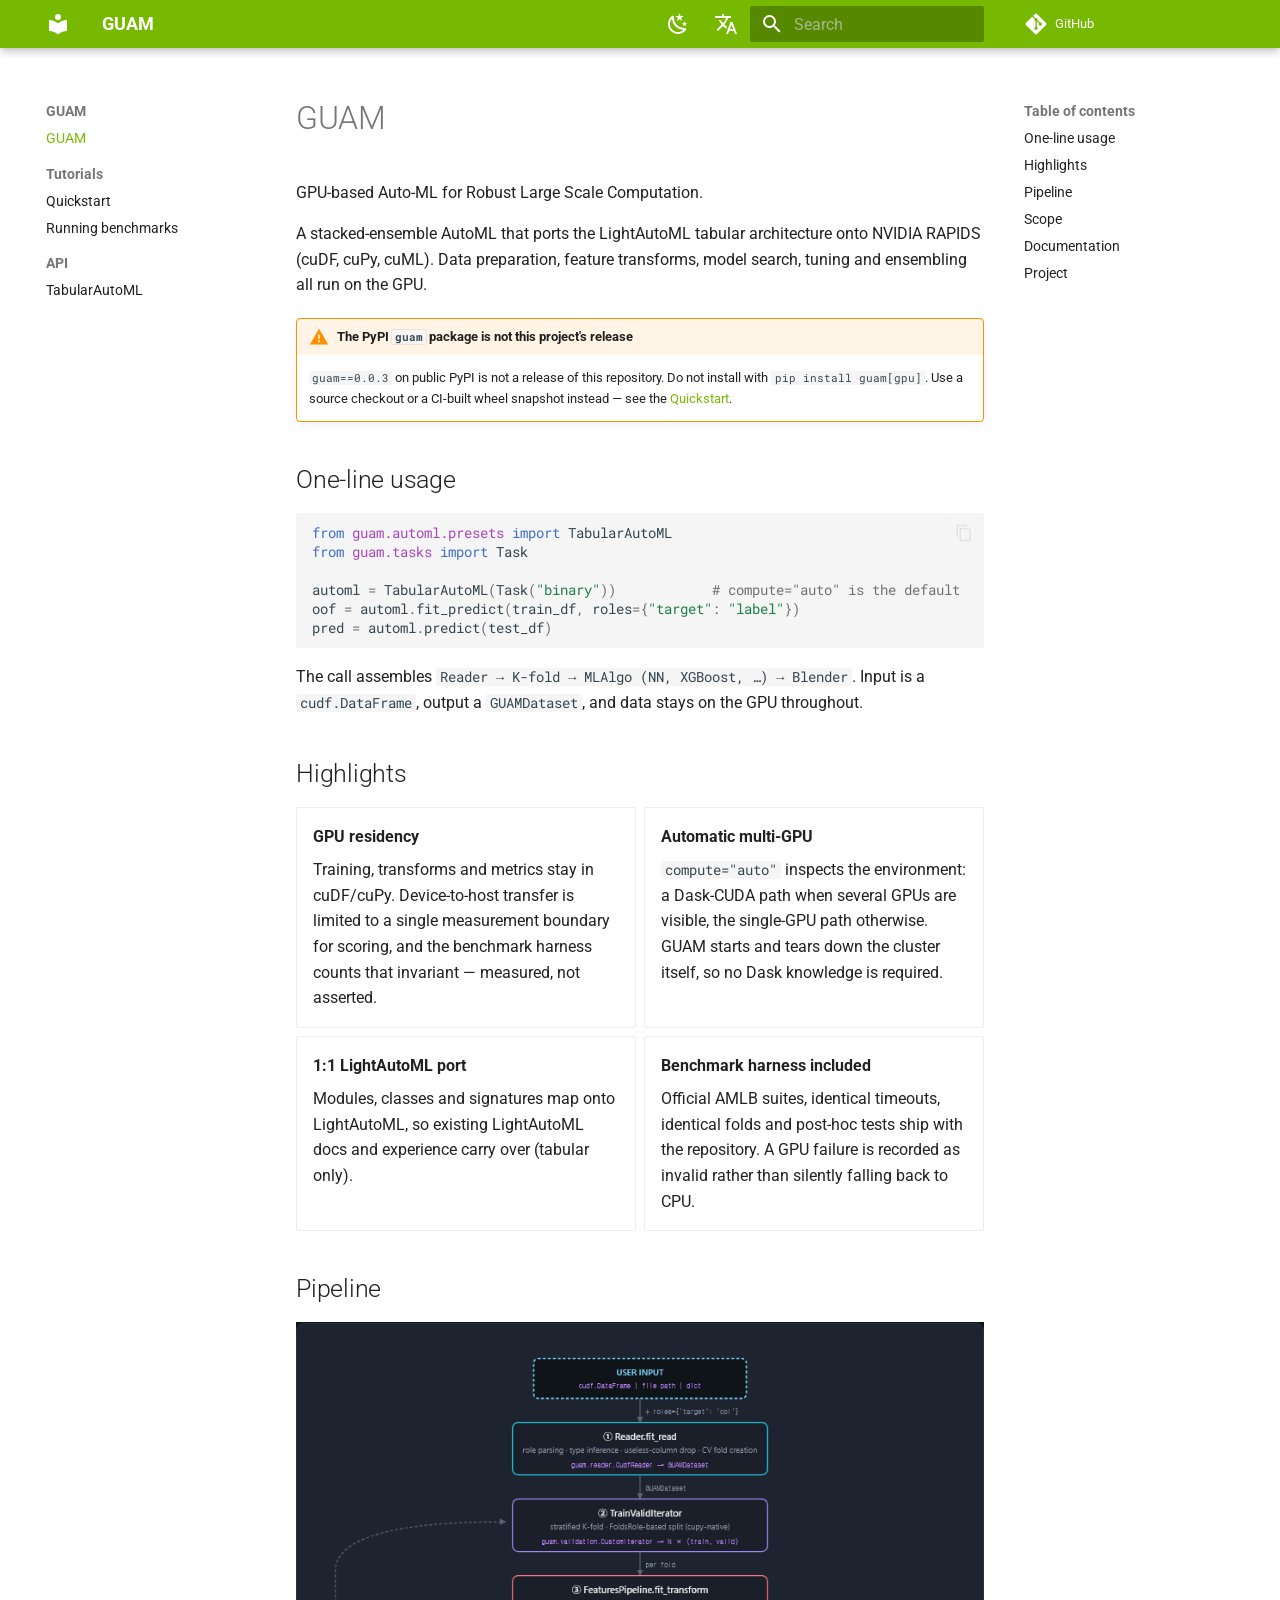
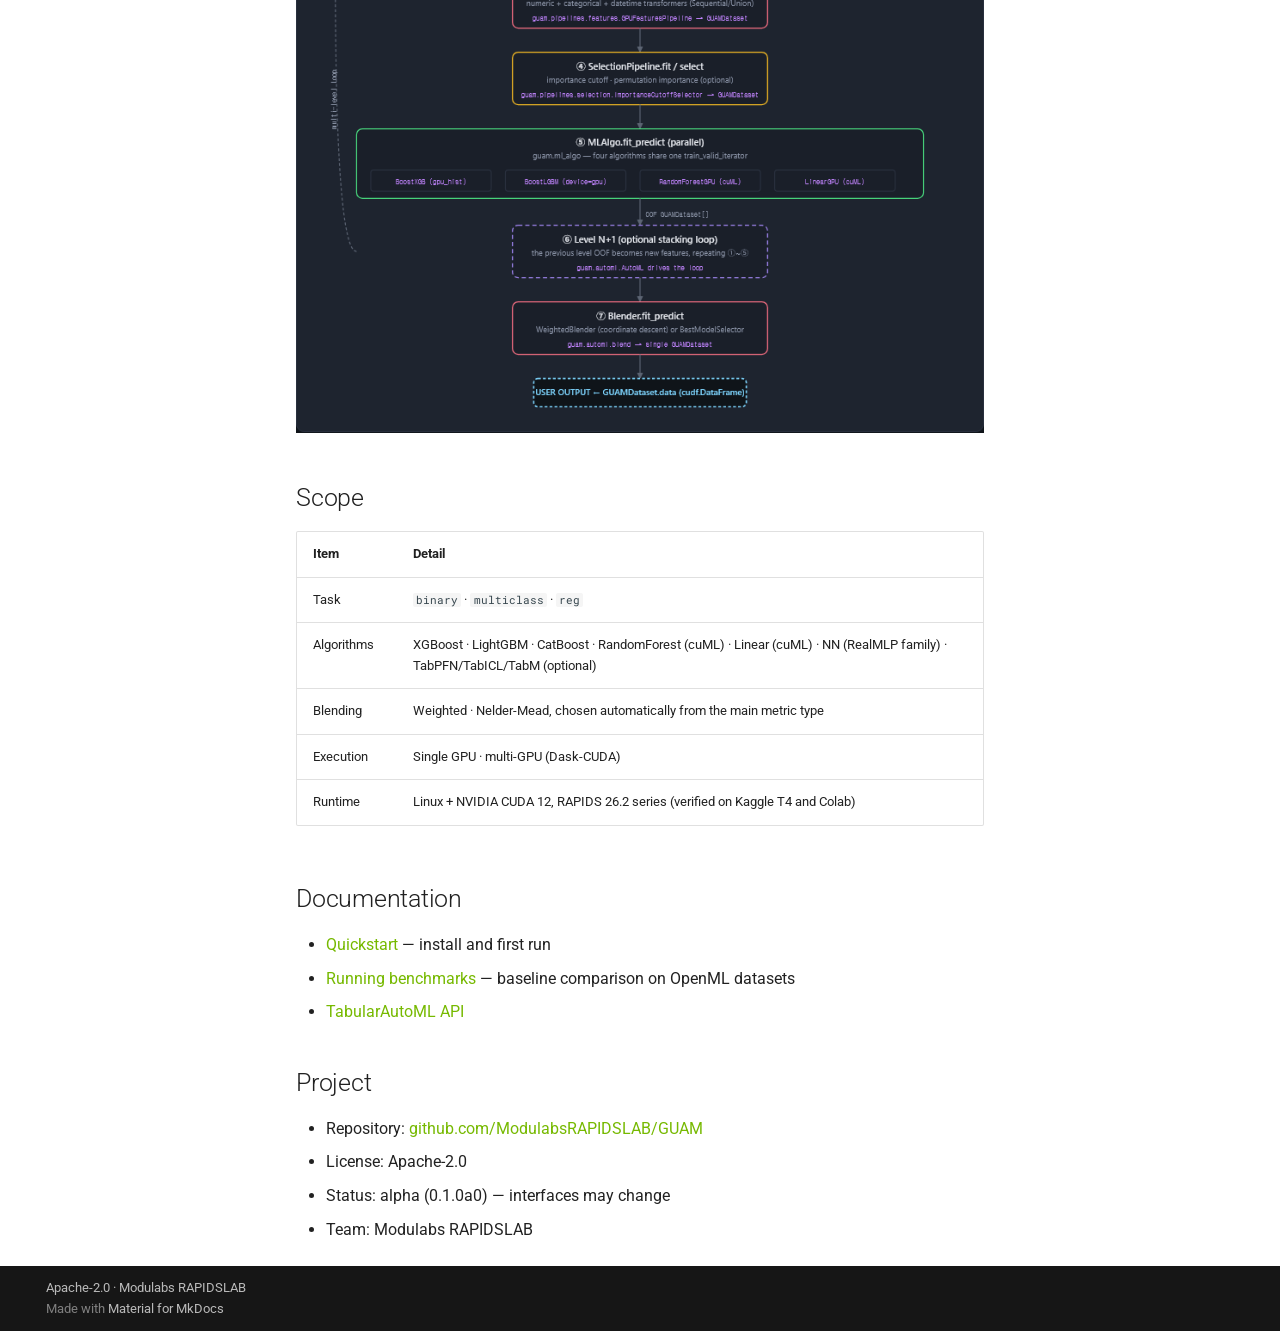
==== index.html @ 81b869f7 "docs: 기본 언어 영어 전환 (루트=EN, /ko/=KO)" ====
<!doctype html>
<html lang="en" class="no-js">
  <head>
    
      <meta charset="utf-8">
      <meta name="viewport" content="width=device-width,initial-scale=1">
      
        <meta name="description" content="GPU-based Auto-ML for Robust Large Scale Computation">
      
      
      
        <link rel="canonical" href="https://modulabsrapidslab.github.io/guam_tutorials/">
      
      
      
        <link rel="next" href="tutorials/quickstart/">
      
      
        
          <link rel="alternate" href="/guam_tutorials/" hreflang="en">
        
          <link rel="alternate" href="/guam_tutorials/ko/" hreflang="ko">
        
      
      
      <link rel="icon" href="assets/images/favicon.png">
      <meta name="generator" content="mkdocs-1.6.1, mkdocs-material-9.7.7">
    
    
      
        <title>GUAM</title>
      
    
    
      <link rel="stylesheet" href="assets/stylesheets/main.ec1eaa64.min.css">
      
        
        <link rel="stylesheet" href="assets/stylesheets/palette.ab4e12ef.min.css">
      
      


    
    
      
    
    
      
        
        
        <link rel="preconnect" href="https://fonts.gstatic.com" crossorigin>
        <link rel="stylesheet" href="https://fonts.googleapis.com/css?family=Roboto:300,300i,400,400i,700,700i%7CRoboto+Mono:400,400i,700,700i&display=fallback">
        <style>:root{--md-text-font:"Roboto";--md-code-font:"Roboto Mono"}</style>
      
    
    
      <link rel="stylesheet" href="assets/_mkdocstrings.css">
    
      <link rel="stylesheet" href="assets/guam.css">
    
    <script>__md_scope=new URL(".",location),__md_hash=e=>[...e].reduce(((e,_)=>(e<<5)-e+_.charCodeAt(0)),0),__md_get=(e,_=localStorage,t=__md_scope)=>JSON.parse(_.getItem(t.pathname+"."+e)),__md_set=(e,_,t=localStorage,a=__md_scope)=>{try{t.setItem(a.pathname+"."+e,JSON.stringify(_))}catch(e){}}</script>
    
      

    
    
  </head>
  
  
    
    
      
    
    
    
    
    <body dir="ltr" data-md-color-scheme="default" data-md-color-primary="custom" data-md-color-accent="custom">
  
    
    <input class="md-toggle" data-md-toggle="drawer" type="checkbox" id="__drawer" autocomplete="off">
    <input class="md-toggle" data-md-toggle="search" type="checkbox" id="__search" autocomplete="off">
    <label class="md-overlay" for="__drawer"></label>
    <div data-md-component="skip">
      
        
        <a href="#guam" class="md-skip">
          Skip to content
        </a>
      
    </div>
    <div data-md-component="announce">
      
    </div>
    
    
      

  

<header class="md-header md-header--shadow" data-md-component="header">
  <nav class="md-header__inner md-grid" aria-label="Header">
    <a href="." title="GUAM" class="md-header__button md-logo" aria-label="GUAM" data-md-component="logo">
      
  
  <svg xmlns="http://www.w3.org/2000/svg" viewBox="0 0 24 24"><path d="M12 8a3 3 0 0 0 3-3 3 3 0 0 0-3-3 3 3 0 0 0-3 3 3 3 0 0 0 3 3m0 3.54C9.64 9.35 6.5 8 3 8v11c3.5 0 6.64 1.35 9 3.54 2.36-2.19 5.5-3.54 9-3.54V8c-3.5 0-6.64 1.35-9 3.54"/></svg>

    </a>
    <label class="md-header__button md-icon" for="__drawer">
      
      <svg xmlns="http://www.w3.org/2000/svg" viewBox="0 0 24 24"><path d="M3 6h18v2H3zm0 5h18v2H3zm0 5h18v2H3z"/></svg>
    </label>
    <div class="md-header__title" data-md-component="header-title">
      <div class="md-header__ellipsis">
        <div class="md-header__topic">
          <span class="md-ellipsis">
            GUAM
          </span>
        </div>
        <div class="md-header__topic" data-md-component="header-topic">
          <span class="md-ellipsis">
            
              GUAM
            
          </span>
        </div>
      </div>
    </div>
    
      
        <form class="md-header__option" data-md-component="palette">
  
    
    
    
    <input class="md-option" data-md-color-media="(prefers-color-scheme: light)" data-md-color-scheme="default" data-md-color-primary="custom" data-md-color-accent="custom"  aria-label="Dark"  type="radio" name="__palette" id="__palette_0">
    
      <label class="md-header__button md-icon" title="Dark" for="__palette_1" hidden>
        <svg xmlns="http://www.w3.org/2000/svg" viewBox="0 0 24 24"><path d="m17.75 4.09-2.53 1.94.91 3.06-2.63-1.81-2.63 1.81.91-3.06-2.53-1.94L12.44 4l1.06-3 1.06 3zm3.5 6.91-1.64 1.25.59 1.98-1.7-1.17-1.7 1.17.59-1.98L15.75 11l2.06-.05L18.5 9l.69 1.95zm-2.28 4.95c.83-.08 1.72 1.1 1.19 1.85-.32.45-.66.87-1.08 1.27C15.17 23 8.84 23 4.94 19.07c-3.91-3.9-3.91-10.24 0-14.14.4-.4.82-.76 1.27-1.08.75-.53 1.93.36 1.85 1.19-.27 2.86.69 5.83 2.89 8.02a9.96 9.96 0 0 0 8.02 2.89m-1.64 2.02a12.08 12.08 0 0 1-7.8-3.47c-2.17-2.19-3.33-5-3.49-7.82-2.81 3.14-2.7 7.96.31 10.98 3.02 3.01 7.84 3.12 10.98.31"/></svg>
      </label>
    
  
    
    
    
    <input class="md-option" data-md-color-media="(prefers-color-scheme: dark)" data-md-color-scheme="slate" data-md-color-primary="custom" data-md-color-accent="custom"  aria-label="Light"  type="radio" name="__palette" id="__palette_1">
    
      <label class="md-header__button md-icon" title="Light" for="__palette_0" hidden>
        <svg xmlns="http://www.w3.org/2000/svg" viewBox="0 0 24 24"><path d="M12 7a5 5 0 0 1 5 5 5 5 0 0 1-5 5 5 5 0 0 1-5-5 5 5 0 0 1 5-5m0 2a3 3 0 0 0-3 3 3 3 0 0 0 3 3 3 3 0 0 0 3-3 3 3 0 0 0-3-3m0-7 2.39 3.42C13.65 5.15 12.84 5 12 5s-1.65.15-2.39.42zM3.34 7l4.16-.35A7.2 7.2 0 0 0 5.94 8.5c-.44.74-.69 1.5-.83 2.29zm.02 10 1.76-3.77a7.131 7.131 0 0 0 2.38 4.14zM20.65 7l-1.77 3.79a7.02 7.02 0 0 0-2.38-4.15zm-.01 10-4.14.36c.59-.51 1.12-1.14 1.54-1.86.42-.73.69-1.5.83-2.29zM12 22l-2.41-3.44c.74.27 1.55.44 2.41.44.82 0 1.63-.17 2.37-.44z"/></svg>
      </label>
    
  
</form>
      
    
    
      <script>var palette=__md_get("__palette");if(palette&&palette.color){if("(prefers-color-scheme)"===palette.color.media){var media=matchMedia("(prefers-color-scheme: light)"),input=document.querySelector(media.matches?"[data-md-color-media='(prefers-color-scheme: light)']":"[data-md-color-media='(prefers-color-scheme: dark)']");palette.color.media=input.getAttribute("data-md-color-media"),palette.color.scheme=input.getAttribute("data-md-color-scheme"),palette.color.primary=input.getAttribute("data-md-color-primary"),palette.color.accent=input.getAttribute("data-md-color-accent")}for(var[key,value]of Object.entries(palette.color))document.body.setAttribute("data-md-color-"+key,value)}</script>
    
    
      <div class="md-header__option">
  <div class="md-select">
    
    <button class="md-header__button md-icon" aria-label="Select language">
      <svg xmlns="http://www.w3.org/2000/svg" viewBox="0 0 24 24"><path d="m12.87 15.07-2.54-2.51.03-.03A17.5 17.5 0 0 0 14.07 6H17V4h-7V2H8v2H1v2h11.17C11.5 7.92 10.44 9.75 9 11.35 8.07 10.32 7.3 9.19 6.69 8h-2c.73 1.63 1.73 3.17 2.98 4.56l-5.09 5.02L4 19l5-5 3.11 3.11zM18.5 10h-2L12 22h2l1.12-3h4.75L21 22h2zm-2.62 7 1.62-4.33L19.12 17z"/></svg>
    </button>
    <div class="md-select__inner">
      <ul class="md-select__list">
        
          <li class="md-select__item">
            <a href="/guam_tutorials/" hreflang="en" class="md-select__link">
              English
            </a>
          </li>
        
          <li class="md-select__item">
            <a href="/guam_tutorials/ko/" hreflang="ko" class="md-select__link">
              한국어
            </a>
          </li>
        
      </ul>
    </div>
  </div>
</div>
    
    
      
      
        <label class="md-header__button md-icon" for="__search">
          
          <svg xmlns="http://www.w3.org/2000/svg" viewBox="0 0 24 24"><path d="M9.5 3A6.5 6.5 0 0 1 16 9.5c0 1.61-.59 3.09-1.56 4.23l.27.27h.79l5 5-1.5 1.5-5-5v-.79l-.27-.27A6.52 6.52 0 0 1 9.5 16 6.5 6.5 0 0 1 3 9.5 6.5 6.5 0 0 1 9.5 3m0 2C7 5 5 7 5 9.5S7 14 9.5 14 14 12 14 9.5 12 5 9.5 5"/></svg>
        </label>
        <div class="md-search" data-md-component="search" role="dialog">
  <label class="md-search__overlay" for="__search"></label>
  <div class="md-search__inner" role="search">
    <form class="md-search__form" name="search">
      <input type="text" class="md-search__input" name="query" aria-label="Search" placeholder="Search" autocapitalize="off" autocorrect="off" autocomplete="off" spellcheck="false" data-md-component="search-query" required>
      <label class="md-search__icon md-icon" for="__search">
        
        <svg xmlns="http://www.w3.org/2000/svg" viewBox="0 0 24 24"><path d="M9.5 3A6.5 6.5 0 0 1 16 9.5c0 1.61-.59 3.09-1.56 4.23l.27.27h.79l5 5-1.5 1.5-5-5v-.79l-.27-.27A6.52 6.52 0 0 1 9.5 16 6.5 6.5 0 0 1 3 9.5 6.5 6.5 0 0 1 9.5 3m0 2C7 5 5 7 5 9.5S7 14 9.5 14 14 12 14 9.5 12 5 9.5 5"/></svg>
        
        <svg xmlns="http://www.w3.org/2000/svg" viewBox="0 0 24 24"><path d="M20 11v2H8l5.5 5.5-1.42 1.42L4.16 12l7.92-7.92L13.5 5.5 8 11z"/></svg>
      </label>
      <nav class="md-search__options" aria-label="Search">
        
        <button type="reset" class="md-search__icon md-icon" title="Clear" aria-label="Clear" tabindex="-1">
          
          <svg xmlns="http://www.w3.org/2000/svg" viewBox="0 0 24 24"><path d="M19 6.41 17.59 5 12 10.59 6.41 5 5 6.41 10.59 12 5 17.59 6.41 19 12 13.41 17.59 19 19 17.59 13.41 12z"/></svg>
        </button>
      </nav>
      
    </form>
    <div class="md-search__output">
      <div class="md-search__scrollwrap" tabindex="0" data-md-scrollfix>
        <div class="md-search-result" data-md-component="search-result">
          <div class="md-search-result__meta">
            Initializing search
          </div>
          <ol class="md-search-result__list" role="presentation"></ol>
        </div>
      </div>
    </div>
  </div>
</div>
      
    
    
      <div class="md-header__source">
        <a href="https://github.com/ModulabsRAPIDSLAB/GUAM" title="Go to repository" class="md-source" data-md-component="source">
  <div class="md-source__icon md-icon">
    
    <svg xmlns="http://www.w3.org/2000/svg" viewBox="0 0 448 512"><!--! Font Awesome Free 7.1.0 by @fontawesome - https://fontawesome.com License - https://fontawesome.com/license/free (Icons: CC BY 4.0, Fonts: SIL OFL 1.1, Code: MIT License) Copyright 2025 Fonticons, Inc.--><path d="M439.6 236.1 244 40.5c-5.4-5.5-12.8-8.5-20.4-8.5s-15 3-20.4 8.4L162.5 81l51.5 51.5c27.1-9.1 52.7 16.8 43.4 43.7l49.7 49.7c34.2-11.8 61.2 31 35.5 56.7-26.5 26.5-70.2-2.9-56-37.3L240.3 199v121.9c25.3 12.5 22.3 41.8 9.1 55-6.4 6.4-15.2 10.1-24.3 10.1s-17.8-3.6-24.3-10.1c-17.6-17.6-11.1-46.9 11.2-56v-123c-20.8-8.5-24.6-30.7-18.6-45L142.6 101 8.5 235.1C3 240.6 0 247.9 0 255.5s3 15 8.5 20.4l195.6 195.7c5.4 5.4 12.7 8.4 20.4 8.4s15-3 20.4-8.4l194.7-194.7c5.4-5.4 8.4-12.8 8.4-20.4s-3-15-8.4-20.4"/></svg>
  </div>
  <div class="md-source__repository">
    GitHub
  </div>
</a>
      </div>
    
  </nav>
  
</header>
    
    <div class="md-container" data-md-component="container">
      
      
        
          
        
      
      <main class="md-main" data-md-component="main">
        <div class="md-main__inner md-grid">
          
            
              
              <div class="md-sidebar md-sidebar--primary" data-md-component="sidebar" data-md-type="navigation" >
                <div class="md-sidebar__scrollwrap">
                  <div class="md-sidebar__inner">
                    



<nav class="md-nav md-nav--primary" aria-label="Navigation" data-md-level="0">
  <label class="md-nav__title" for="__drawer">
    <a href="." title="GUAM" class="md-nav__button md-logo" aria-label="GUAM" data-md-component="logo">
      
  
  <svg xmlns="http://www.w3.org/2000/svg" viewBox="0 0 24 24"><path d="M12 8a3 3 0 0 0 3-3 3 3 0 0 0-3-3 3 3 0 0 0-3 3 3 3 0 0 0 3 3m0 3.54C9.64 9.35 6.5 8 3 8v11c3.5 0 6.64 1.35 9 3.54 2.36-2.19 5.5-3.54 9-3.54V8c-3.5 0-6.64 1.35-9 3.54"/></svg>

    </a>
    GUAM
  </label>
  
    <div class="md-nav__source">
      <a href="https://github.com/ModulabsRAPIDSLAB/GUAM" title="Go to repository" class="md-source" data-md-component="source">
  <div class="md-source__icon md-icon">
    
    <svg xmlns="http://www.w3.org/2000/svg" viewBox="0 0 448 512"><!--! Font Awesome Free 7.1.0 by @fontawesome - https://fontawesome.com License - https://fontawesome.com/license/free (Icons: CC BY 4.0, Fonts: SIL OFL 1.1, Code: MIT License) Copyright 2025 Fonticons, Inc.--><path d="M439.6 236.1 244 40.5c-5.4-5.5-12.8-8.5-20.4-8.5s-15 3-20.4 8.4L162.5 81l51.5 51.5c27.1-9.1 52.7 16.8 43.4 43.7l49.7 49.7c34.2-11.8 61.2 31 35.5 56.7-26.5 26.5-70.2-2.9-56-37.3L240.3 199v121.9c25.3 12.5 22.3 41.8 9.1 55-6.4 6.4-15.2 10.1-24.3 10.1s-17.8-3.6-24.3-10.1c-17.6-17.6-11.1-46.9 11.2-56v-123c-20.8-8.5-24.6-30.7-18.6-45L142.6 101 8.5 235.1C3 240.6 0 247.9 0 255.5s3 15 8.5 20.4l195.6 195.7c5.4 5.4 12.7 8.4 20.4 8.4s15-3 20.4-8.4l194.7-194.7c5.4-5.4 8.4-12.8 8.4-20.4s-3-15-8.4-20.4"/></svg>
  </div>
  <div class="md-source__repository">
    GitHub
  </div>
</a>
    </div>
  
  <ul class="md-nav__list" data-md-scrollfix>
    
      
      
  
  
    
  
  
  
    <li class="md-nav__item md-nav__item--active">
      
      <input class="md-nav__toggle md-toggle" type="checkbox" id="__toc">
      
      
        
      
      
        <label class="md-nav__link md-nav__link--active" for="__toc">
          
  
  
  <span class="md-ellipsis">
    
  
    GUAM
  

    
  </span>
  
  

          <span class="md-nav__icon md-icon"></span>
        </label>
      
      <a href="." class="md-nav__link md-nav__link--active">
        
  
  
  <span class="md-ellipsis">
    
  
    GUAM
  

    
  </span>
  
  

      </a>
      
        

<nav class="md-nav md-nav--secondary" aria-label="Table of contents">
  
  
  
    
  
  
    <label class="md-nav__title" for="__toc">
      <span class="md-nav__icon md-icon"></span>
      Table of contents
    </label>
    <ul class="md-nav__list" data-md-component="toc" data-md-scrollfix>
      
        <li class="md-nav__item">
  <a href="#one-line-usage" class="md-nav__link">
    <span class="md-ellipsis">
      
        One-line usage
      
    </span>
  </a>
  
</li>
      
        <li class="md-nav__item">
  <a href="#highlights" class="md-nav__link">
    <span class="md-ellipsis">
      
        Highlights
      
    </span>
  </a>
  
</li>
      
        <li class="md-nav__item">
  <a href="#pipeline" class="md-nav__link">
    <span class="md-ellipsis">
      
        Pipeline
      
    </span>
  </a>
  
</li>
      
        <li class="md-nav__item">
  <a href="#scope" class="md-nav__link">
    <span class="md-ellipsis">
      
        Scope
      
    </span>
  </a>
  
</li>
      
        <li class="md-nav__item">
  <a href="#documentation" class="md-nav__link">
    <span class="md-ellipsis">
      
        Documentation
      
    </span>
  </a>
  
</li>
      
        <li class="md-nav__item">
  <a href="#project" class="md-nav__link">
    <span class="md-ellipsis">
      
        Project
      
    </span>
  </a>
  
</li>
      
    </ul>
  
</nav>
      
    </li>
  

    
      
      
  
  
  
  
    
    
    
    
      
        
        
      
    
    
    <li class="md-nav__item md-nav__item--section md-nav__item--nested">
      
        
        
        <input class="md-nav__toggle md-toggle " type="checkbox" id="__nav_2" >
        
          
          <label class="md-nav__link" for="__nav_2" id="__nav_2_label" tabindex="">
            
  
  
  <span class="md-ellipsis">
    
  
    Tutorials
  

    
  </span>
  
  

            <span class="md-nav__icon md-icon"></span>
          </label>
        
        <nav class="md-nav" data-md-level="1" aria-labelledby="__nav_2_label" aria-expanded="false">
          <label class="md-nav__title" for="__nav_2">
            <span class="md-nav__icon md-icon"></span>
            
  
    Tutorials
  

          </label>
          <ul class="md-nav__list" data-md-scrollfix>
            
              
                
  
  
  
  
    <li class="md-nav__item">
      <a href="tutorials/quickstart/" class="md-nav__link">
        
  
  
  <span class="md-ellipsis">
    
  
    Quickstart
  

    
  </span>
  
  

      </a>
    </li>
  

              
            
              
                
  
  
  
  
    <li class="md-nav__item">
      <a href="tutorials/benchmark/" class="md-nav__link">
        
  
  
  <span class="md-ellipsis">
    
  
    Running benchmarks
  

    
  </span>
  
  

      </a>
    </li>
  

              
            
          </ul>
        </nav>
      
    </li>
  

    
      
      
  
  
  
  
    
    
    
    
      
        
        
      
    
    
    <li class="md-nav__item md-nav__item--section md-nav__item--nested">
      
        
        
        <input class="md-nav__toggle md-toggle " type="checkbox" id="__nav_3" >
        
          
          <label class="md-nav__link" for="__nav_3" id="__nav_3_label" tabindex="">
            
  
  
  <span class="md-ellipsis">
    
  
    API
  

    
  </span>
  
  

            <span class="md-nav__icon md-icon"></span>
          </label>
        
        <nav class="md-nav" data-md-level="1" aria-labelledby="__nav_3_label" aria-expanded="false">
          <label class="md-nav__title" for="__nav_3">
            <span class="md-nav__icon md-icon"></span>
            
  
    API
  

          </label>
          <ul class="md-nav__list" data-md-scrollfix>
            
              
                
  
  
  
  
    <li class="md-nav__item">
      <a href="reference/tabular-automl/" class="md-nav__link">
        
  
  
  <span class="md-ellipsis">
    
  
    TabularAutoML
  

    
  </span>
  
  

      </a>
    </li>
  

              
            
          </ul>
        </nav>
      
    </li>
  

    
  </ul>
</nav>
                  </div>
                </div>
              </div>
            
            
              
              <div class="md-sidebar md-sidebar--secondary" data-md-component="sidebar" data-md-type="toc" >
                <div class="md-sidebar__scrollwrap">
                  <div class="md-sidebar__inner">
                    

<nav class="md-nav md-nav--secondary" aria-label="Table of contents">
  
  
  
    
  
  
    <label class="md-nav__title" for="__toc">
      <span class="md-nav__icon md-icon"></span>
      Table of contents
    </label>
    <ul class="md-nav__list" data-md-component="toc" data-md-scrollfix>
      
        <li class="md-nav__item">
  <a href="#one-line-usage" class="md-nav__link">
    <span class="md-ellipsis">
      
        One-line usage
      
    </span>
  </a>
  
</li>
      
        <li class="md-nav__item">
  <a href="#highlights" class="md-nav__link">
    <span class="md-ellipsis">
      
        Highlights
      
    </span>
  </a>
  
</li>
      
        <li class="md-nav__item">
  <a href="#pipeline" class="md-nav__link">
    <span class="md-ellipsis">
      
        Pipeline
      
    </span>
  </a>
  
</li>
      
        <li class="md-nav__item">
  <a href="#scope" class="md-nav__link">
    <span class="md-ellipsis">
      
        Scope
      
    </span>
  </a>
  
</li>
      
        <li class="md-nav__item">
  <a href="#documentation" class="md-nav__link">
    <span class="md-ellipsis">
      
        Documentation
      
    </span>
  </a>
  
</li>
      
        <li class="md-nav__item">
  <a href="#project" class="md-nav__link">
    <span class="md-ellipsis">
      
        Project
      
    </span>
  </a>
  
</li>
      
    </ul>
  
</nav>
                  </div>
                </div>
              </div>
            
          
          
            <div class="md-content" data-md-component="content">
              
              <article class="md-content__inner md-typeset">
                
                  


  
  


<h1 id="guam">GUAM<a class="headerlink" href="#guam" title="Permanent link">&para;</a></h1>
<p>GPU-based Auto-ML for Robust Large Scale Computation.</p>
<p>A stacked-ensemble AutoML that ports the LightAutoML tabular architecture onto NVIDIA
RAPIDS (cuDF, cuPy, cuML). Data preparation, feature transforms, model search, tuning and
ensembling all run on the GPU.</p>
<div class="admonition warning">
<p class="admonition-title">The PyPI <code>guam</code> package is not this project's release</p>
<p><code>guam==0.0.3</code> on public PyPI is not a release of this repository. Do not install with
<code>pip install guam[gpu]</code>. Use a source checkout or a CI-built wheel snapshot instead —
see the <a href="tutorials/quickstart/">Quickstart</a>.</p>
</div>
<h2 id="one-line-usage">One-line usage<a class="headerlink" href="#one-line-usage" title="Permanent link">&para;</a></h2>
<div class="highlight"><pre><span></span><code><span class="kn">from</span><span class="w"> </span><span class="nn">guam.automl.presets</span><span class="w"> </span><span class="kn">import</span> <span class="n">TabularAutoML</span>
<span class="kn">from</span><span class="w"> </span><span class="nn">guam.tasks</span><span class="w"> </span><span class="kn">import</span> <span class="n">Task</span>

<span class="n">automl</span> <span class="o">=</span> <span class="n">TabularAutoML</span><span class="p">(</span><span class="n">Task</span><span class="p">(</span><span class="s2">&quot;binary&quot;</span><span class="p">))</span>            <span class="c1"># compute=&quot;auto&quot; is the default</span>
<span class="n">oof</span> <span class="o">=</span> <span class="n">automl</span><span class="o">.</span><span class="n">fit_predict</span><span class="p">(</span><span class="n">train_df</span><span class="p">,</span> <span class="n">roles</span><span class="o">=</span><span class="p">{</span><span class="s2">&quot;target&quot;</span><span class="p">:</span> <span class="s2">&quot;label&quot;</span><span class="p">})</span>
<span class="n">pred</span> <span class="o">=</span> <span class="n">automl</span><span class="o">.</span><span class="n">predict</span><span class="p">(</span><span class="n">test_df</span><span class="p">)</span>
</code></pre></div>
<p>The call assembles <code>Reader → K-fold → MLAlgo (NN, XGBoost, …) → Blender</code>.
Input is a <code>cudf.DataFrame</code>, output a <code>GUAMDataset</code>, and data stays on the GPU throughout.</p>
<h2 id="highlights">Highlights<a class="headerlink" href="#highlights" title="Permanent link">&para;</a></h2>
<div class="grid cards">
<ul>
<li>
<p><strong>GPU residency</strong></p>
<p>Training, transforms and metrics stay in cuDF/cuPy. Device-to-host transfer is limited
to a single measurement boundary for scoring, and the benchmark harness counts that
invariant — measured, not asserted.</p>
</li>
<li>
<p><strong>Automatic multi-GPU</strong></p>
<p><code>compute="auto"</code> inspects the environment: a Dask-CUDA path when several GPUs are
visible, the single-GPU path otherwise. GUAM starts and tears down the cluster itself,
so no Dask knowledge is required.</p>
</li>
<li>
<p><strong>1:1 LightAutoML port</strong></p>
<p>Modules, classes and signatures map onto LightAutoML, so existing LightAutoML docs and
experience carry over (tabular only).</p>
</li>
<li>
<p><strong>Benchmark harness included</strong></p>
<p>Official AMLB suites, identical timeouts, identical folds and post-hoc tests ship with
the repository. A GPU failure is recorded as invalid rather than silently falling back
to CPU.</p>
</li>
</ul>
</div>
<h2 id="pipeline">Pipeline<a class="headerlink" href="#pipeline" title="Permanent link">&para;</a></h2>
<p><img alt="GUAM pipeline" src="assets/pipeline.png" /></p>
<h2 id="scope">Scope<a class="headerlink" href="#scope" title="Permanent link">&para;</a></h2>
<table>
<thead>
<tr>
<th>Item</th>
<th>Detail</th>
</tr>
</thead>
<tbody>
<tr>
<td>Task</td>
<td><code>binary</code> · <code>multiclass</code> · <code>reg</code></td>
</tr>
<tr>
<td>Algorithms</td>
<td>XGBoost · LightGBM · CatBoost · RandomForest (cuML) · Linear (cuML) · NN (RealMLP family) · TabPFN/TabICL/TabM (optional)</td>
</tr>
<tr>
<td>Blending</td>
<td>Weighted · Nelder-Mead, chosen automatically from the main metric type</td>
</tr>
<tr>
<td>Execution</td>
<td>Single GPU · multi-GPU (Dask-CUDA)</td>
</tr>
<tr>
<td>Runtime</td>
<td>Linux + NVIDIA CUDA 12, RAPIDS 26.2 series (verified on Kaggle T4 and Colab)</td>
</tr>
</tbody>
</table>
<h2 id="documentation">Documentation<a class="headerlink" href="#documentation" title="Permanent link">&para;</a></h2>
<ul>
<li><a href="tutorials/quickstart/">Quickstart</a> — install and first run</li>
<li><a href="tutorials/benchmark/">Running benchmarks</a> — baseline comparison on OpenML datasets</li>
<li><a href="reference/tabular-automl/">TabularAutoML API</a></li>
</ul>
<h2 id="project">Project<a class="headerlink" href="#project" title="Permanent link">&para;</a></h2>
<ul>
<li>Repository: <a href="https://github.com/ModulabsRAPIDSLAB/GUAM">github.com/ModulabsRAPIDSLAB/GUAM</a></li>
<li>License: Apache-2.0</li>
<li>Status: alpha (0.1.0a0) — interfaces may change</li>
<li>Team: Modulabs RAPIDSLAB</li>
</ul>












                
              </article>
            </div>
          
          
<script>var target=document.getElementById(location.hash.slice(1));target&&target.name&&(target.checked=target.name.startsWith("__tabbed_"))</script>
        </div>
        
          <button type="button" class="md-top md-icon" data-md-component="top" hidden>
  
  <svg xmlns="http://www.w3.org/2000/svg" viewBox="0 0 24 24"><path d="M13 20h-2V8l-5.5 5.5-1.42-1.42L12 4.16l7.92 7.92-1.42 1.42L13 8z"/></svg>
  Back to top
</button>
        
      </main>
      
        <footer class="md-footer">
  
  <div class="md-footer-meta md-typeset">
    <div class="md-footer-meta__inner md-grid">
      <div class="md-copyright">
  
    <div class="md-copyright__highlight">
      Apache-2.0 · Modulabs RAPIDSLAB
    </div>
  
  
    Made with
    <a href="https://squidfunk.github.io/mkdocs-material/" target="_blank" rel="noopener">
      Material for MkDocs
    </a>
  
</div>
      
    </div>
  </div>
</footer>
      
    </div>
    <div class="md-dialog" data-md-component="dialog">
      <div class="md-dialog__inner md-typeset"></div>
    </div>
    
    
    
      
      
      <script id="__config" type="application/json">{"annotate": null, "base": ".", "features": ["navigation.sections", "navigation.top", "content.code.copy", "search.highlight"], "search": "assets/javascripts/workers/search.2c215733.min.js", "tags": null, "translations": {"clipboard.copied": "Copied to clipboard", "clipboard.copy": "Copy to clipboard", "search.result.more.one": "1 more on this page", "search.result.more.other": "# more on this page", "search.result.none": "No matching documents", "search.result.one": "1 matching document", "search.result.other": "# matching documents", "search.result.placeholder": "Type to start searching", "search.result.term.missing": "Missing", "select.version": "Select version"}, "version": null}</script>
    
    
      <script src="assets/javascripts/bundle.d7400e89.min.js"></script>
      
    
  </body>
</html>
---- assets/stylesheets/main.ec1eaa64.min.css ----
@charset "UTF-8";html{-webkit-text-size-adjust:none;-moz-text-size-adjust:none;text-size-adjust:none;box-sizing:border-box}*,:after,:before{box-sizing:inherit}@media (prefers-reduced-motion){*,:after,:before{transition:none!important}}body{margin:0}a,button,input,label{-webkit-tap-highlight-color:transparent}a{color:inherit;text-decoration:none}hr{border:0;box-sizing:initial;display:block;height:.05rem;overflow:visible;padding:0}small{font-size:80%}sub,sup{line-height:1em}img{border-style:none}table{border-collapse:initial;border-spacing:0}td,th{font-weight:400;vertical-align:top}button{background:#0000;border:0;font-family:inherit;font-size:inherit;margin:0;padding:0}input{border:0;outline:none}:root{--md-primary-fg-color:#4051b5;--md-primary-fg-color--light:#5d6cc0;--md-primary-fg-color--dark:#303fa1;--md-primary-bg-color:#fff;--md-primary-bg-color--light:#ffffffb3;--md-accent-fg-color:#526cfe;--md-accent-fg-color--transparent:#526cfe1a;--md-accent-bg-color:#fff;--md-accent-bg-color--light:#ffffffb3}[data-md-color-scheme=default]{color-scheme:light}[data-md-color-scheme=default] img[src$="#gh-dark-mode-only"],[data-md-color-scheme=default] img[src$="#only-dark"]{display:none}:root,[data-md-color-scheme=default]{--md-hue:225deg;--md-default-fg-color:#000000de;--md-default-fg-color--light:#0000008a;--md-default-fg-color--lighter:#00000052;--md-default-fg-color--lightest:#00000012;--md-default-bg-color:#fff;--md-default-bg-color--light:#ffffffb3;--md-default-bg-color--lighter:#ffffff4d;--md-default-bg-color--lightest:#ffffff1f;--md-code-fg-color:#36464e;--md-code-bg-color:#f5f5f5;--md-code-bg-color--light:#f5f5f5b3;--md-code-bg-color--lighter:#f5f5f54d;--md-code-hl-color:#4287ff;--md-code-hl-color--light:#4287ff1a;--md-code-hl-number-color:#d52a2a;--md-code-hl-special-color:#db1457;--md-code-hl-function-color:#a846b9;--md-code-hl-constant-color:#6e59d9;--md-code-hl-keyword-color:#3f6ec6;--md-code-hl-string-color:#1c7d4d;--md-code-hl-name-color:var(--md-code-fg-color);--md-code-hl-operator-color:var(--md-default-fg-color--light);--md-code-hl-punctuation-color:var(--md-default-fg-color--light);--md-code-hl-comment-color:var(--md-default-fg-color--light);--md-code-hl-generic-color:var(--md-default-fg-color--light);--md-code-hl-variable-color:var(--md-default-fg-color--light);--md-typeset-color:var(--md-default-fg-color);--md-typeset-a-color:var(--md-primary-fg-color);--md-typeset-del-color:#f5503d26;--md-typeset-ins-color:#0bd57026;--md-typeset-kbd-color:#fafafa;--md-typeset-kbd-accent-color:#fff;--md-typeset-kbd-border-color:#b8b8b8;--md-typeset-mark-color:#ffff0080;--md-typeset-table-color:#0000001f;--md-typeset-table-color--light:rgba(0,0,0,.035);--md-admonition-fg-color:var(--md-default-fg-color);--md-admonition-bg-color:var(--md-default-bg-color);--md-warning-fg-color:#000000de;--md-warning-bg-color:#ff9;--md-footer-fg-color:#fff;--md-footer-fg-color--light:#ffffffb3;--md-footer-fg-color--lighter:#ffffff73;--md-footer-bg-color:#000000de;--md-footer-bg-color--dark:#00000052;--md-shadow-z1:0 0.2rem 0.5rem #0000000d,0 0 0.05rem #0000001a;--md-shadow-z2:0 0.2rem 0.5rem #0000001a,0 0 0.05rem #00000040;--md-shadow-z3:0 0.2rem 0.5rem #0003,0 0 0.05rem #00000059}.md-icon svg{fill:currentcolor;display:block;height:1.2rem;width:1.2rem}body{-webkit-font-smoothing:antialiased;-moz-osx-font-smoothing:grayscale;--md-text-font-family:var(--md-text-font,_),-apple-system,BlinkMacSystemFont,Helvetica,Arial,sans-serif;--md-code-font-family:var(--md-code-font,_),SFMono-Regular,Consolas,Menlo,monospace}aside,body,input{font-feature-settings:"kern","liga";color:var(--md-typeset-color);font-family:var(--md-text-font-family)}code,kbd,pre{font-feature-settings:"kern";font-family:var(--md-code-font-family)}:root{--md-typeset-table-sort-icon:url('data:image/svg+xml;charset=utf-8,<svg xmlns="http://www.w3.org/2000/svg" viewBox="0 0 24 24"><path d="m18 21-4-4h3V7h-3l4-4 4 4h-3v10h3M2 19v-2h10v2M2 13v-2h7v2M2 7V5h4v2z"/></svg>');--md-typeset-table-sort-icon--asc:url('data:image/svg+xml;charset=utf-8,<svg xmlns="http://www.w3.org/2000/svg" viewBox="0 0 24 24"><path d="M19 17h3l-4 4-4-4h3V3h2M2 17h10v2H2M6 5v2H2V5m0 6h7v2H2z"/></svg>');--md-typeset-table-sort-icon--desc:url('data:image/svg+xml;charset=utf-8,<svg xmlns="http://www.w3.org/2000/svg" viewBox="0 0 24 24"><path d="M19 7h3l-4-4-4 4h3v14h2M2 17h10v2H2M6 5v2H2V5m0 6h7v2H2z"/></svg>')}.md-typeset{-webkit-print-color-adjust:exact;color-adjust:exact;font-size:.8rem;line-height:1.6;overflow-wrap:break-word}@media print{.md-typeset{font-size:.68rem}}.md-typeset blockquote,.md-typeset dl,.md-typeset figure,.md-typeset ol,.md-typeset pre,.md-typeset ul{margin-bottom:1em;margin-top:1em}.md-typeset h1{color:var(--md-default-fg-color--light);font-size:2em;line-height:1.3;margin:0 0 1.25em}.md-typeset h1,.md-typeset h2{font-weight:300;letter-spacing:-.01em}.md-typeset h2{font-size:1.5625em;line-height:1.4;margin:1.6em 0 .64em}.md-typeset h3{font-size:1.25em;font-weight:400;letter-spacing:-.01em;line-height:1.5;margin:1.6em 0 .8em}.md-typeset h2+h3{margin-top:.8em}.md-typeset h4{font-weight:700;letter-spacing:-.01em;margin:1em 0}.md-typeset h5,.md-typeset h6{color:var(--md-default-fg-color--light);font-size:.8em;font-weight:700;letter-spacing:-.01em;margin:1.25em 0}.md-typeset h5{text-transform:uppercase}.md-typeset h5 code{text-transform:none}.md-typeset hr{border-bottom:.05rem solid var(--md-default-fg-color--lightest);display:flow-root;margin:1.5em 0}.md-typeset a{color:var(--md-typeset-a-color);word-break:break-word}.md-typeset a,.md-typeset a:before{transition:color 125ms}.md-typeset a:focus,.md-typeset a:hover{color:var(--md-accent-fg-color)}.md-typeset a:focus code,.md-typeset a:hover code{background-color:var(--md-accent-fg-color--transparent);color:var(--md-accent-fg-color)}.md-typeset a code{color:var(--md-typeset-a-color)}.md-typeset a.focus-visible{outline-color:var(--md-accent-fg-color);outline-offset:.2rem}.md-typeset code,.md-typeset kbd,.md-typeset pre{color:var(--md-code-fg-color);direction:ltr;font-variant-ligatures:none;transition:background-color 125ms}@media print{.md-typeset code,.md-typeset kbd,.md-typeset pre{white-space:pre-wrap}}.md-typeset code{background-color:var(--md-code-bg-color);border-radius:.1rem;-webkit-box-decoration-break:clone;box-decoration-break:clone;font-size:.85em;padding:0 .2941176471em;transition:color 125ms,background-color 125ms;word-break:break-word}.md-typeset code:not(.focus-visible){-webkit-tap-highlight-color:transparent;outline:none}.md-typeset pre{display:flow-root;line-height:1.4;position:relative}.md-typeset pre>code{-webkit-box-decoration-break:slice;box-decoration-break:slice;box-shadow:none;display:block;margin:0;outline-color:var(--md-accent-fg-color);overflow:auto;padding:.7720588235em 1.1764705882em;scrollbar-color:var(--md-default-fg-color--lighter) #0000;scrollbar-width:thin;touch-action:auto;word-break:normal}.md-typeset pre>code:hover{scrollbar-color:var(--md-accent-fg-color) #0000}.md-typeset pre>code::-webkit-scrollbar{height:.2rem;width:.2rem}.md-typeset pre>code::-webkit-scrollbar-thumb{background-color:var(--md-default-fg-color--lighter)}.md-typeset pre>code::-webkit-scrollbar-thumb:hover{background-color:var(--md-accent-fg-color)}.md-typeset kbd{background-color:var(--md-typeset-kbd-color);border-radius:.1rem;box-shadow:0 .1rem 0 .05rem var(--md-typeset-kbd-border-color),0 .1rem 0 var(--md-typeset-kbd-border-color),0 -.1rem .2rem var(--md-typeset-kbd-accent-color) inset;color:var(--md-default-fg-color);display:inline-block;font-size:.75em;padding:0 .6666666667em;vertical-align:text-top;word-break:break-word}.md-typeset mark{background-color:var(--md-typeset-mark-color);-webkit-box-decoration-break:clone;box-decoration-break:clone;color:inherit;word-break:break-word}.md-typeset abbr{cursor:help;text-decoration:none}.md-typeset [data-preview],.md-typeset abbr{border-bottom:.05rem dotted var(--md-default-fg-color--light)}.md-typeset small{opacity:.75}[dir=ltr] .md-typeset sub,[dir=ltr] .md-typeset sup{margin-left:.078125em}[dir=rtl] .md-typeset sub,[dir=rtl] .md-typeset sup{margin-right:.078125em}[dir=ltr] .md-typeset blockquote{padding-left:.6rem}[dir=rtl] .md-typeset blockquote{padding-right:.6rem}[dir=ltr] .md-typeset blockquote{border-left:.2rem solid var(--md-default-fg-color--lighter)}[dir=rtl] .md-typeset blockquote{border-right:.2rem solid var(--md-default-fg-color--lighter)}.md-typeset blockquote{color:var(--md-default-fg-color--light);margin-left:0;margin-right:0}.md-typeset ul{list-style-type:disc}.md-typeset ul[type]{list-style-type:revert-layer}[dir=ltr] .md-typeset ol,[dir=ltr] .md-typeset ul{margin-left:.625em}[dir=rtl] .md-typeset ol,[dir=rtl] .md-typeset ul{margin-right:.625em}.md-typeset ol,.md-typeset ul{padding:0}.md-typeset ol:not([hidden]),.md-typeset ul:not([hidden]){display:flow-root}.md-typeset ol ol,.md-typeset ul ol{list-style-type:lower-alpha}.md-typeset ol ol ol,.md-typeset ul ol ol{list-style-type:lower-roman}.md-typeset ol ol ol ol,.md-typeset ul ol ol ol{list-style-type:upper-alpha}.md-typeset ol ol ol ol ol,.md-typeset ul ol ol ol ol{list-style-type:upper-roman}.md-typeset ol[type],.md-typeset ul[type]{list-style-type:revert-layer}[dir=ltr] .md-typeset ol li,[dir=ltr] .md-typeset ul li{margin-left:1.25em}[dir=rtl] .md-typeset ol li,[dir=rtl] .md-typeset ul li{margin-right:1.25em}.md-typeset ol li,.md-typeset ul li{margin-bottom:.5em}.md-typeset ol li blockquote,.md-typeset ol li p,.md-typeset ul li blockquote,.md-typeset ul li p{margin:.5em 0}.md-typeset ol li:last-child,.md-typeset ul li:last-child{margin-bottom:0}[dir=ltr] .md-typeset ol li ol,[dir=ltr] .md-typeset ol li ul,[dir=ltr] .md-typeset ul li ol,[dir=ltr] .md-typeset ul li ul{margin-left:.625em}[dir=rtl] .md-typeset ol li ol,[dir=rtl] .md-typeset ol li ul,[dir=rtl] .md-typeset ul li ol,[dir=rtl] .md-typeset ul li ul{margin-right:.625em}.md-typeset ol li ol,.md-typeset ol li ul,.md-typeset ul li ol,.md-typeset ul li ul{margin-bottom:.5em;margin-top:.5em}[dir=ltr] .md-typeset dd{margin-left:1.875em}[dir=rtl] .md-typeset dd{margin-right:1.875em}.md-typeset dd{margin-bottom:1.5em;margin-top:1em}.md-typeset img,.md-typeset svg,.md-typeset video{height:auto;max-width:100%}.md-typeset img[align=left]{margin:1em 1em 1em 0}.md-typeset img[align=right]{margin:1em 0 1em 1em}.md-typeset img[align]:only-child{margin-top:0}.md-typeset figure{display:flow-root;margin:1em auto;max-width:100%;text-align:center;width:fit-content}.md-typeset figure img{display:block;margin:0 auto}.md-typeset figcaption{font-style:italic;margin:1em auto;max-width:24rem}.md-typeset iframe{max-width:100%}.md-typeset table:not([class]){background-color:var(--md-default-bg-color);border:.05rem solid var(--md-typeset-table-color);border-radius:.1rem;display:inline-block;font-size:.64rem;max-width:100%;overflow:auto;touch-action:auto}@media print{.md-typeset table:not([class]){display:table}}.md-typeset table:not([class])+*{margin-top:1.5em}.md-typeset table:not([class]) td>:first-child,.md-typeset table:not([class]) th>:first-child{margin-top:0}.md-typeset table:not([class]) td>:last-child,.md-typeset table:not([class]) th>:last-child{margin-bottom:0}.md-typeset table:not([class]) td:not([align]),.md-typeset table:not([class]) th:not([align]){text-align:left}[dir=rtl] .md-typeset table:not([class]) td:not([align]),[dir=rtl] .md-typeset table:not([class]) th:not([align]){text-align:right}.md-typeset table:not([class]) th{font-weight:700;min-width:5rem;padding:.9375em 1.25em;vertical-align:top}.md-typeset table:not([class]) td{border-top:.05rem solid var(--md-typeset-table-color);padding:.9375em 1.25em;vertical-align:top}.md-typeset table:not([class]) tbody tr{transition:background-color 125ms}.md-typeset table:not([class]) tbody tr:hover{background-color:var(--md-typeset-table-color--light);box-shadow:0 .05rem 0 var(--md-default-bg-color) inset}.md-typeset table:not([class]) a{word-break:normal}.md-typeset table th[role=columnheader]{cursor:pointer}[dir=ltr] .md-typeset table th[role=columnheader]:after{margin-left:.5em}[dir=rtl] .md-typeset table th[role=columnheader]:after{margin-right:.5em}.md-typeset table th[role=columnheader]:after{content:"";display:inline-block;height:1.2em;-webkit-mask-image:var(--md-typeset-table-sort-icon);mask-image:var(--md-typeset-table-sort-icon);-webkit-mask-repeat:no-repeat;mask-repeat:no-repeat;-webkit-mask-size:contain;mask-size:contain;transition:background-color 125ms;vertical-align:text-bottom;width:1.2em}.md-typeset table th[role=columnheader]:hover:after{background-color:var(--md-default-fg-color--lighter)}.md-typeset table th[role=columnheader][aria-sort=ascending]:after{background-color:var(--md-default-fg-color--light);-webkit-mask-image:var(--md-typeset-table-sort-icon--asc);mask-image:var(--md-typeset-table-sort-icon--asc)}.md-typeset table th[role=columnheader][aria-sort=descending]:after{background-color:var(--md-default-fg-color--light);-webkit-mask-image:var(--md-typeset-table-sort-icon--desc);mask-image:var(--md-typeset-table-sort-icon--desc)}.md-typeset__scrollwrap{margin:1em -.8rem;overflow-x:auto;touch-action:auto}.md-typeset__table{display:inline-block;margin-bottom:.5em;padding:0 .8rem}@media print{.md-typeset__table{display:block}}html .md-typeset__table table{display:table;margin:0;overflow:hidden;width:100%}@media screen and (max-width:44.984375em){.md-content__inner>pre{margin:1em -.8rem}.md-content__inner>pre code{border-radius:0}}.md-typeset .md-author{border-radius:100%;display:block;flex-shrink:0;height:1.6rem;overflow:hidden;position:relative;transition:color 125ms,transform 125ms;width:1.6rem}.md-typeset .md-author img{display:block}.md-typeset .md-author--more{background:var(--md-default-fg-color--lightest);color:var(--md-default-fg-color--lighter);font-size:.6rem;font-weight:700;line-height:1.6rem;text-align:center}.md-typeset .md-author--long{height:2.4rem;width:2.4rem}.md-typeset a.md-author{transform:scale(1)}.md-typeset a.md-author img{border-radius:100%;filter:grayscale(100%) opacity(75%);transition:filter 125ms}.md-typeset a.md-author:focus,.md-typeset a.md-author:hover{transform:scale(1.1);z-index:1}.md-typeset a.md-author:focus img,.md-typeset a.md-author:hover img{filter:grayscale(0)}.md-banner{background-color:var(--md-footer-bg-color);color:var(--md-footer-fg-color);overflow:auto}@media print{.md-banner{display:none}}.md-banner--warning{background-color:var(--md-warning-bg-color);color:var(--md-warning-fg-color)}.md-banner__inner{font-size:.7rem;margin:.6rem auto;padding:0 .8rem}[dir=ltr] .md-banner__button{float:right}[dir=rtl] .md-banner__button{float:left}.md-banner__button{color:inherit;cursor:pointer;transition:opacity .25s}.no-js .md-banner__button{display:none}.md-banner__button:hover{opacity:.7}html{font-size:125%;height:100%;overflow-x:hidden}@media screen and (min-width:100em){html{font-size:137.5%}}@media screen and (min-width:125em){html{font-size:150%}}body{background-color:var(--md-default-bg-color);display:flex;flex-direction:column;font-size:.5rem;min-height:100%;position:relative;width:100%}@media print{body{display:block}}@media screen and (max-width:59.984375em){body[data-md-scrolllock]{position:fixed}}.md-grid{margin-left:auto;margin-right:auto;max-width:61rem}.md-container{display:flex;flex-direction:column;flex-grow:1}@media print{.md-container{display:block}}.md-main{flex-grow:1}.md-main__inner{display:flex;height:100%;margin-top:1.5rem}.md-ellipsis{overflow:hidden;text-overflow:ellipsis}.md-toggle{display:none}.md-option{height:0;opacity:0;position:absolute;width:0}.md-option:checked+label:not([hidden]){display:block}.md-option.focus-visible+label{outline-color:var(--md-accent-fg-color);outline-style:auto}.md-skip{background-color:var(--md-default-fg-color);border-radius:.1rem;color:var(--md-default-bg-color);font-size:.64rem;margin:.5rem;opacity:0;outline-color:var(--md-accent-fg-color);padding:.3rem .5rem;position:fixed;transform:translateY(.4rem);z-index:-1}.md-skip:focus{opacity:1;transform:translateY(0);transition:transform .25s cubic-bezier(.4,0,.2,1),opacity 175ms 75ms;z-index:10}@page{margin:25mm}:root{--md-clipboard-icon:url('data:image/svg+xml;charset=utf-8,<svg xmlns="http://www.w3.org/2000/svg" viewBox="0 0 24 24"><path d="M19 21H8V7h11m0-2H8a2 2 0 0 0-2 2v14a2 2 0 0 0 2 2h11a2 2 0 0 0 2-2V7a2 2 0 0 0-2-2m-3-4H4a2 2 0 0 0-2 2v14h2V3h12z"/></svg>')}.md-clipboard{border-radius:.1rem;color:var(--md-default-fg-color--lightest);cursor:pointer;height:1.5em;outline-color:var(--md-accent-fg-color);outline-offset:.1rem;transition:color .25s;width:1.5em;z-index:1}@media print{.md-clipboard{display:none}}.md-clipboard:not(.focus-visible){-webkit-tap-highlight-color:transparent;outline:none}:hover>.md-clipboard{color:var(--md-default-fg-color--light)}.md-clipboard:focus,.md-clipboard:hover{color:var(--md-accent-fg-color)}.md-clipboard:after{background-color:currentcolor;content:"";display:block;height:1.125em;margin:0 auto;-webkit-mask-image:var(--md-clipboard-icon);mask-image:var(--md-clipboard-icon);-webkit-mask-position:center;mask-position:center;-webkit-mask-repeat:no-repeat;mask-repeat:no-repeat;-webkit-mask-size:contain;mask-size:contain;width:1.125em}.md-clipboard--inline{cursor:pointer}.md-clipboard--inline code{transition:color .25s,background-color .25s}.md-clipboard--inline:focus code,.md-clipboard--inline:hover code{background-color:var(--md-accent-fg-color--transparent);color:var(--md-accent-fg-color)}:root{--md-code-select-icon:url('data:image/svg+xml;charset=utf-8,<svg xmlns="http://www.w3.org/2000/svg" viewBox="0 0 24 24"><path d="M19 19h-4v2h4c1.1 0 2-.9 2-2v-4h-2m0-12h-4v2h4v4h2V5c0-1.1-.9-2-2-2M5 5h4V3H5c-1.1 0-2 .9-2 2v4h2m0 6H3v4c0 1.1.9 2 2 2h4v-2H5zm2-4h2v2H7zm4 0h2v2h-2zm4 0h2v2h-2zM7 7h2v2H7zm4 0h2v2h-2zm4 0h2v2h-2zm-8 8h2v2H7zm4 0h2v2h-2zm4 0h2v2h-2z"/></svg>');--md-code-copy-icon:url('data:image/svg+xml;charset=utf-8,<svg xmlns="http://www.w3.org/2000/svg" viewBox="0 0 24 24"><path d="M19 21H8V7h11m0-2H8a2 2 0 0 0-2 2v14a2 2 0 0 0 2 2h11a2 2 0 0 0 2-2V7a2 2 0 0 0-2-2m-3-4H4a2 2 0 0 0-2 2v14h2V3h12z"/></svg>')}.md-typeset .md-code__content{display:grid}.md-code__nav{background-color:var(--md-code-bg-color--lighter);border-radius:.1rem;display:flex;gap:.2rem;padding:.2rem;position:absolute;right:.25em;top:.25em;transition:background-color .25s;z-index:1}:hover>.md-code__nav{background-color:var(--md-code-bg-color--light)}.md-code__button{color:var(--md-default-fg-color--lightest);cursor:pointer;display:block;height:1.5em;outline-color:var(--md-accent-fg-color);outline-offset:.1rem;transition:color .25s;width:1.5em}:hover>*>.md-code__button{color:var(--md-default-fg-color--light)}.md-code__button.focus-visible,.md-code__button:hover{color:var(--md-accent-fg-color)}.md-code__button--active{color:var(--md-default-fg-color)!important}.md-code__button:after{background-color:currentcolor;content:"";display:block;height:1.125em;margin:0 auto;-webkit-mask-position:center;mask-position:center;-webkit-mask-repeat:no-repeat;mask-repeat:no-repeat;-webkit-mask-size:contain;mask-size:contain;width:1.125em}.md-code__button[data-md-type=select]:after{-webkit-mask-image:var(--md-code-select-icon);mask-image:var(--md-code-select-icon)}.md-code__button[data-md-type=copy]:after{-webkit-mask-image:var(--md-code-copy-icon);mask-image:var(--md-code-copy-icon)}@keyframes consent{0%{opacity:0;transform:translateY(100%)}to{opacity:1;transform:translateY(0)}}@keyframes overlay{0%{opacity:0}to{opacity:1}}.md-consent__overlay{animation:overlay .25s both;-webkit-backdrop-filter:blur(.1rem);backdrop-filter:blur(.1rem);background-color:#0000008a;height:100%;opacity:1;position:fixed;top:0;width:100%;z-index:5}.md-consent__inner{animation:consent .5s cubic-bezier(.1,.7,.1,1) both;background-color:var(--md-default-bg-color);border:0;border-radius:.1rem;bottom:0;box-shadow:0 0 .2rem #0000001a,0 .2rem .4rem #0003;max-height:100%;overflow:auto;padding:0;position:fixed;width:100%;z-index:5}.md-consent__form{padding:.8rem}.md-consent__settings{display:none;margin:1em 0}input:checked+.md-consent__settings{display:block}.md-consent__controls{margin-bottom:.8rem}.md-typeset .md-consent__controls .md-button{display:inline}@media screen and (max-width:44.984375em){.md-typeset .md-consent__controls .md-button{display:block;margin-top:.4rem;text-align:center;width:100%}}.md-consent label{cursor:pointer}.md-content{flex-grow:1;min-width:0}.md-content__inner{margin:0 .8rem 1.2rem;padding-top:.6rem}@media screen and (min-width:76.25em){[dir=ltr] .md-sidebar--primary:not([hidden])~.md-content>.md-content__inner{margin-left:1.2rem}[dir=ltr] .md-sidebar--secondary:not([hidden])~.md-content>.md-content__inner,[dir=rtl] .md-sidebar--primary:not([hidden])~.md-content>.md-content__inner{margin-right:1.2rem}[dir=rtl] .md-sidebar--secondary:not([hidden])~.md-content>.md-content__inner{margin-left:1.2rem}}.md-content__inner:before{content:"";display:block;height:.4rem}.md-content__inner>:last-child{margin-bottom:0}[dir=ltr] .md-content__button{float:right}[dir=rtl] .md-content__button{float:left}[dir=ltr] .md-content__button{margin-left:.4rem}[dir=rtl] .md-content__button{margin-right:.4rem}.md-content__button{margin:.4rem 0;padding:0}@media print{.md-content__button{display:none}}.md-typeset .md-content__button{color:var(--md-default-fg-color--lighter)}.md-content__button svg{display:inline;vertical-align:top}[dir=rtl] .md-content__button svg{transform:scaleX(-1)}[dir=ltr] .md-dialog{right:.8rem}[dir=rtl] .md-dialog{left:.8rem}.md-dialog{background-color:var(--md-default-fg-color);border-radius:.1rem;bottom:.8rem;box-shadow:var(--md-shadow-z3);min-width:11.1rem;opacity:0;padding:.4rem .6rem;pointer-events:none;position:fixed;transform:translateY(100%);transition:transform 0ms .4s,opacity .4s;z-index:4}@media print{.md-dialog{display:none}}.md-dialog--active{opacity:1;pointer-events:auto;transform:translateY(0);transition:transform .4s cubic-bezier(.075,.85,.175,1),opacity .4s}.md-dialog__inner{color:var(--md-default-bg-color);font-size:.7rem}.md-feedback{margin:2em 0 1em;text-align:center}.md-feedback fieldset{border:none;margin:0;padding:0}.md-feedback__title{font-weight:700;margin:1em auto}.md-feedback__inner{position:relative}.md-feedback__list{display:flex;flex-wrap:wrap;place-content:baseline center;position:relative}.md-feedback__list:hover .md-icon:not(:disabled){color:var(--md-default-fg-color--lighter)}:disabled .md-feedback__list{min-height:1.8rem}.md-feedback__icon{color:var(--md-default-fg-color--light);cursor:pointer;flex-shrink:0;margin:0 .1rem;transition:color 125ms}.md-feedback__icon:not(:disabled).md-icon:hover{color:var(--md-accent-fg-color)}.md-feedback__icon:disabled{color:var(--md-default-fg-color--lightest);pointer-events:none}.md-feedback__note{opacity:0;position:relative;transform:translateY(.4rem);transition:transform .4s cubic-bezier(.1,.7,.1,1),opacity .15s}.md-feedback__note>*{margin:0 auto;max-width:16rem}:disabled .md-feedback__note{opacity:1;transform:translateY(0)}@media print{.md-feedback{display:none}}.md-footer{background-color:var(--md-footer-bg-color);color:var(--md-footer-fg-color)}@media print{.md-footer{display:none}}.md-footer__inner{justify-content:space-between;overflow:auto;padding:.2rem}.md-footer__inner:not([hidden]){display:flex}.md-footer__link{align-items:end;display:flex;flex-grow:0.01;margin-bottom:.4rem;margin-top:1rem;max-width:100%;outline-color:var(--md-accent-fg-color);overflow:hidden;transition:opacity .25s}.md-footer__link:focus,.md-footer__link:hover{opacity:.7}[dir=rtl] .md-footer__link svg{transform:scaleX(-1)}@media screen and (max-width:44.984375em){.md-footer__link--prev{flex-shrink:0}.md-footer__link--prev .md-footer__title{display:none}}[dir=ltr] .md-footer__link--next{margin-left:auto}[dir=rtl] .md-footer__link--next{margin-right:auto}.md-footer__link--next{text-align:right}[dir=rtl] .md-footer__link--next{text-align:left}.md-footer__title{flex-grow:1;font-size:.9rem;margin-bottom:.7rem;max-width:calc(100% - 2.4rem);padding:0 1rem;white-space:nowrap}.md-footer__button{margin:.2rem;padding:.4rem}.md-footer__direction{font-size:.64rem;opacity:.7}.md-footer-meta{background-color:var(--md-footer-bg-color--dark)}.md-footer-meta__inner{display:flex;flex-wrap:wrap;justify-content:space-between;padding:.2rem}html .md-footer-meta.md-typeset a{color:var(--md-footer-fg-color--light)}html .md-footer-meta.md-typeset a:focus,html .md-footer-meta.md-typeset a:hover{color:var(--md-footer-fg-color)}.md-copyright{color:var(--md-footer-fg-color--lighter);font-size:.64rem;margin:auto .6rem;padding:.4rem 0;width:100%}@media screen and (min-width:45em){.md-copyright{width:auto}}.md-copyright__highlight{color:var(--md-footer-fg-color--light)}.md-social{display:inline-flex;gap:.2rem;margin:0 .4rem;padding:.2rem 0 .6rem}@media screen and (min-width:45em){.md-social{padding:.6rem 0}}.md-social__link{display:inline-block;height:1.6rem;text-align:center;width:1.6rem}.md-social__link:before{line-height:1.9}.md-social__link svg{fill:currentcolor;max-height:.8rem;vertical-align:-25%}.md-typeset .md-button{border:.1rem solid;border-radius:.1rem;color:var(--md-primary-fg-color);cursor:pointer;display:inline-block;font-weight:700;padding:.625em 2em;transition:color 125ms,background-color 125ms,border-color 125ms}.md-typeset .md-button--primary{background-color:var(--md-primary-fg-color);border-color:var(--md-primary-fg-color);color:var(--md-primary-bg-color)}.md-typeset .md-button:focus,.md-typeset .md-button:hover{background-color:var(--md-accent-fg-color);border-color:var(--md-accent-fg-color);color:var(--md-accent-bg-color)}[dir=ltr] .md-typeset .md-input{border-top-left-radius:.1rem}[dir=ltr] .md-typeset .md-input,[dir=rtl] .md-typeset .md-input{border-top-right-radius:.1rem}[dir=rtl] .md-typeset .md-input{border-top-left-radius:.1rem}.md-typeset .md-input{border-bottom:.1rem solid var(--md-default-fg-color--lighter);box-shadow:var(--md-shadow-z1);font-size:.8rem;height:1.8rem;padding:0 .6rem;transition:border .25s,box-shadow .25s}.md-typeset .md-input:focus,.md-typeset .md-input:hover{border-bottom-color:var(--md-accent-fg-color);box-shadow:var(--md-shadow-z2)}.md-typeset .md-input--stretch{width:100%}.md-header{background-color:var(--md-primary-fg-color);box-shadow:0 0 .2rem #0000,0 .2rem .4rem #0000;color:var(--md-primary-bg-color);display:block;left:0;position:sticky;right:0;top:0;z-index:4}@media print{.md-header{display:none}}.md-header[hidden]{transform:translateY(-100%);transition:transform .25s cubic-bezier(.8,0,.6,1),box-shadow .25s}.md-header--shadow{box-shadow:0 0 .2rem #0000001a,0 .2rem .4rem #0003;transition:transform .25s cubic-bezier(.1,.7,.1,1),box-shadow .25s}.md-header__inner{align-items:center;display:flex;padding:0 .2rem}.md-header__button{color:currentcolor;cursor:pointer;margin:.2rem;outline-color:var(--md-accent-fg-color);padding:.4rem;position:relative;transition:opacity .25s;vertical-align:middle;z-index:1}.md-header__button:hover{opacity:.7}.md-header__button:not([hidden]){display:inline-block}.md-header__button:not(.focus-visible){-webkit-tap-highlight-color:transparent;outline:none}.md-header__button.md-logo{margin:.2rem;padding:.4rem}@media screen and (max-width:76.234375em){.md-header__button.md-logo{display:none}}.md-header__button.md-logo img,.md-header__button.md-logo svg{fill:currentcolor;display:block;height:1.2rem;width:auto}@media screen and (min-width:60em){.md-header__button[for=__search]{display:none}}.no-js .md-header__button[for=__search]{display:none}[dir=rtl] .md-header__button[for=__search] svg{transform:scaleX(-1)}@media screen and (min-width:76.25em){.md-header__button[for=__drawer]{display:none}}.md-header__topic{display:flex;max-width:100%;position:absolute;transition:transform .4s cubic-bezier(.1,.7,.1,1),opacity .15s;white-space:nowrap}.md-header__topic+.md-header__topic{opacity:0;pointer-events:none;transform:translateX(1.25rem);transition:transform .4s cubic-bezier(1,.7,.1,.1),opacity .15s;z-index:-1}[dir=rtl] .md-header__topic+.md-header__topic{transform:translateX(-1.25rem)}.md-header__topic:first-child{font-weight:700}[dir=ltr] .md-header__title{margin-left:1rem;margin-right:.4rem}[dir=rtl] .md-header__title{margin-left:.4rem;margin-right:1rem}.md-header__title{flex-grow:1;font-size:.9rem;height:2.4rem;line-height:2.4rem}.md-header__title--active .md-header__topic{opacity:0;pointer-events:none;transform:translateX(-1.25rem);transition:transform .4s cubic-bezier(1,.7,.1,.1),opacity .15s;z-index:-1}[dir=rtl] .md-header__title--active .md-header__topic{transform:translateX(1.25rem)}.md-header__title--active .md-header__topic+.md-header__topic{opacity:1;pointer-events:auto;transform:translateX(0);transition:transform .4s cubic-bezier(.1,.7,.1,1),opacity .15s;z-index:0}.md-header__title>.md-header__ellipsis{height:100%;position:relative;width:100%}.md-header__option{display:flex;flex-shrink:0;max-width:100%;transition:max-width 0ms .25s,opacity .25s .25s;white-space:nowrap}[data-md-toggle=search]:checked~.md-header .md-header__option{max-width:0;opacity:0;transition:max-width 0ms,opacity 0ms}.md-header__option>input{bottom:0}.md-header__source{display:none}@media screen and (min-width:60em){[dir=ltr] .md-header__source{margin-left:1rem}[dir=rtl] .md-header__source{margin-right:1rem}.md-header__source{display:block;max-width:11.7rem;width:11.7rem}}@media screen and (min-width:76.25em){[dir=ltr] .md-header__source{margin-left:1.4rem}[dir=rtl] .md-header__source{margin-right:1.4rem}}.md-meta{color:var(--md-default-fg-color--light);font-size:.7rem;line-height:1.3}.md-meta__list{display:inline-flex;flex-wrap:wrap;list-style:none;margin:0;padding:0}.md-meta__item:not(:last-child):after{content:"·";margin-left:.2rem;margin-right:.2rem}.md-meta__link{color:var(--md-typeset-a-color)}.md-meta__link:focus,.md-meta__link:hover{color:var(--md-accent-fg-color)}.md-draft{background-color:#ff1744;border-radius:.125em;color:#fff;display:inline-block;font-weight:700;padding-left:.5714285714em;padding-right:.5714285714em}:root{--md-nav-icon--prev:url('data:image/svg+xml;charset=utf-8,<svg xmlns="http://www.w3.org/2000/svg" viewBox="0 0 24 24"><path d="M20 11v2H8l5.5 5.5-1.42 1.42L4.16 12l7.92-7.92L13.5 5.5 8 11z"/></svg>');--md-nav-icon--next:url('data:image/svg+xml;charset=utf-8,<svg xmlns="http://www.w3.org/2000/svg" viewBox="0 0 24 24"><path d="M8.59 16.58 13.17 12 8.59 7.41 10 6l6 6-6 6z"/></svg>');--md-toc-icon:url('data:image/svg+xml;charset=utf-8,<svg xmlns="http://www.w3.org/2000/svg" viewBox="0 0 24 24"><path d="M3 9h14V7H3zm0 4h14v-2H3zm0 4h14v-2H3zm16 0h2v-2h-2zm0-10v2h2V7zm0 6h2v-2h-2z"/></svg>')}.md-nav{font-size:.7rem;line-height:1.3}.md-nav__title{color:var(--md-default-fg-color--light);display:block;font-weight:700;overflow:hidden;padding:0 .6rem;text-overflow:ellipsis}.md-nav__title .md-nav__button{display:none}.md-nav__title .md-nav__button img{height:100%;width:auto}.md-nav__title .md-nav__button.md-logo img,.md-nav__title .md-nav__button.md-logo svg{fill:currentcolor;display:block;height:2.4rem;max-width:100%;object-fit:contain;width:auto}.md-nav__list{list-style:none;margin:0;padding:0}.md-nav__link{align-items:flex-start;display:flex;gap:.4rem;margin-top:.625em;scroll-snap-align:start;transition:color 125ms}.md-nav__link--passed,.md-nav__link--passed code{color:var(--md-default-fg-color--light)}.md-nav__item .md-nav__link--active,.md-nav__item .md-nav__link--active code{color:var(--md-typeset-a-color)}.md-nav__link .md-ellipsis{position:relative}.md-nav__link .md-ellipsis code{word-break:normal}[dir=ltr] .md-nav__link .md-icon:last-child{margin-left:auto}[dir=rtl] .md-nav__link .md-icon:last-child{margin-right:auto}.md-nav__link .md-typeset{font-size:.7rem;line-height:1.3}.md-nav__link svg{fill:currentcolor;flex-shrink:0;height:1.3em;position:relative}.md-nav__link[for]:focus,.md-nav__link[for]:hover,.md-nav__link[href]:focus,.md-nav__link[href]:hover{color:var(--md-accent-fg-color);cursor:pointer}.md-nav__link[for]:focus code,.md-nav__link[for]:hover code,.md-nav__link[href]:focus code,.md-nav__link[href]:hover code{background-color:var(--md-accent-fg-color--transparent);color:var(--md-accent-fg-color)}.md-nav__link.focus-visible{outline-color:var(--md-accent-fg-color);outline-offset:.2rem}.md-nav--primary .md-nav__link[for=__toc]{display:none}.md-nav--primary .md-nav__link[for=__toc] .md-icon:after{background-color:currentcolor;display:block;height:100%;-webkit-mask-image:var(--md-toc-icon);mask-image:var(--md-toc-icon);width:100%}.md-nav--primary .md-nav__link[for=__toc]~.md-nav{display:none}.md-nav__container>.md-nav__link{margin-top:0}.md-nav__container>.md-nav__link:first-child{flex-grow:1;min-width:0}.md-nav__icon{flex-shrink:0}.md-nav__source{display:none}@media screen and (max-width:76.234375em){.md-nav--primary,.md-nav--primary .md-nav{background-color:var(--md-default-bg-color);display:flex;flex-direction:column;height:100%;left:0;position:absolute;right:0;top:0;z-index:1}.md-nav--primary .md-nav__item,.md-nav--primary .md-nav__title{font-size:.8rem;line-height:1.5}.md-nav--primary .md-nav__title{background-color:var(--md-default-fg-color--lightest);color:var(--md-default-fg-color--light);cursor:pointer;height:5.6rem;line-height:2.4rem;padding:3rem .8rem .2rem;position:relative;white-space:nowrap}[dir=ltr] .md-nav--primary .md-nav__title .md-nav__icon{left:.4rem}[dir=rtl] .md-nav--primary .md-nav__title .md-nav__icon{right:.4rem}.md-nav--primary .md-nav__title .md-nav__icon{display:block;height:1.2rem;margin:.2rem;position:absolute;top:.4rem;width:1.2rem}.md-nav--primary .md-nav__title .md-nav__icon:after{background-color:currentcolor;content:"";display:block;height:100%;-webkit-mask-image:var(--md-nav-icon--prev);mask-image:var(--md-nav-icon--prev);-webkit-mask-position:center;mask-position:center;-webkit-mask-repeat:no-repeat;mask-repeat:no-repeat;-webkit-mask-size:contain;mask-size:contain;width:100%}.md-nav--primary .md-nav__title~.md-nav__list{background-color:var(--md-default-bg-color);box-shadow:0 .05rem 0 var(--md-default-fg-color--lightest) inset;overflow-y:auto;scroll-snap-type:y mandatory;touch-action:pan-y}.md-nav--primary .md-nav__title~.md-nav__list>:first-child{border-top:0}.md-nav--primary .md-nav__title[for=__drawer]{background-color:var(--md-primary-fg-color);color:var(--md-primary-bg-color);font-weight:700}.md-nav--primary .md-nav__title .md-logo{display:block;left:.2rem;margin:.2rem;padding:.4rem;position:absolute;right:.2rem;top:.2rem}.md-nav--primary .md-nav__list{flex:1}.md-nav--primary .md-nav__item{border-top:.05rem solid var(--md-default-fg-color--lightest)}.md-nav--primary .md-nav__item--active>.md-nav__link{color:var(--md-typeset-a-color)}.md-nav--primary .md-nav__item--active>.md-nav__link:focus,.md-nav--primary .md-nav__item--active>.md-nav__link:hover{color:var(--md-accent-fg-color)}.md-nav--primary .md-nav__link{margin-top:0;padding:.6rem .8rem}.md-nav--primary .md-nav__link svg{margin-top:.1em}.md-nav--primary .md-nav__link>.md-nav__link{padding:0}[dir=ltr] .md-nav--primary .md-nav__link .md-nav__icon{margin-right:-.2rem}[dir=rtl] .md-nav--primary .md-nav__link .md-nav__icon{margin-left:-.2rem}.md-nav--primary .md-nav__link .md-nav__icon{font-size:1.2rem;height:1.2rem;width:1.2rem}.md-nav--primary .md-nav__link .md-nav__icon:after{background-color:currentcolor;content:"";display:block;height:100%;-webkit-mask-image:var(--md-nav-icon--next);mask-image:var(--md-nav-icon--next);-webkit-mask-position:center;mask-position:center;-webkit-mask-repeat:no-repeat;mask-repeat:no-repeat;-webkit-mask-size:contain;mask-size:contain;width:100%}[dir=rtl] .md-nav--primary .md-nav__icon:after{transform:scale(-1)}.md-nav--primary .md-nav--secondary .md-nav{background-color:initial;position:static}[dir=ltr] .md-nav--primary .md-nav--secondary .md-nav .md-nav__link{padding-left:1.4rem}[dir=rtl] .md-nav--primary .md-nav--secondary .md-nav .md-nav__link{padding-right:1.4rem}[dir=ltr] .md-nav--primary .md-nav--secondary .md-nav .md-nav .md-nav__link{padding-left:2rem}[dir=rtl] .md-nav--primary .md-nav--secondary .md-nav .md-nav .md-nav__link{padding-right:2rem}[dir=ltr] .md-nav--primary .md-nav--secondary .md-nav .md-nav .md-nav .md-nav__link{padding-left:2.6rem}[dir=rtl] .md-nav--primary .md-nav--secondary .md-nav .md-nav .md-nav .md-nav__link{padding-right:2.6rem}[dir=ltr] .md-nav--primary .md-nav--secondary .md-nav .md-nav .md-nav .md-nav .md-nav__link{padding-left:3.2rem}[dir=rtl] .md-nav--primary .md-nav--secondary .md-nav .md-nav .md-nav .md-nav .md-nav__link{padding-right:3.2rem}.md-nav--secondary{background-color:initial}.md-nav__toggle~.md-nav{display:flex;opacity:0;transform:translateX(100%);transition:transform .25s cubic-bezier(.8,0,.6,1),opacity 125ms 50ms}[dir=rtl] .md-nav__toggle~.md-nav{transform:translateX(-100%)}.md-nav__toggle:checked~.md-nav{opacity:1;transform:translateX(0);transition:transform .25s cubic-bezier(.4,0,.2,1),opacity 125ms 125ms}.md-nav__toggle:checked~.md-nav>.md-nav__list{backface-visibility:hidden}}@media screen and (max-width:59.984375em){.md-nav--primary .md-nav__link[for=__toc]{display:flex}.md-nav--primary .md-nav__link[for=__toc] .md-icon:after{content:""}.md-nav--primary .md-nav__link[for=__toc]+.md-nav__link{display:none}.md-nav--primary .md-nav__link[for=__toc]~.md-nav{display:flex}.md-nav__source{background-color:var(--md-primary-fg-color--dark);color:var(--md-primary-bg-color);display:block;padding:0 .2rem}}@media screen and (min-width:60em) and (max-width:76.234375em){.md-nav--integrated .md-nav__link[for=__toc]{display:flex}.md-nav--integrated .md-nav__link[for=__toc] .md-icon:after{content:""}.md-nav--integrated .md-nav__link[for=__toc]+.md-nav__link{display:none}.md-nav--integrated .md-nav__link[for=__toc]~.md-nav{display:flex}}@media screen and (min-width:60em){.md-nav{margin-bottom:-.4rem}.md-nav--secondary .md-nav__title{background:var(--md-default-bg-color);box-shadow:0 0 .4rem .4rem var(--md-default-bg-color);position:sticky;top:0;z-index:1}.md-nav--secondary .md-nav__title[for=__toc]{scroll-snap-align:start}.md-nav--secondary .md-nav__title .md-nav__icon{display:none}[dir=ltr] .md-nav--secondary .md-nav__list{padding-left:.6rem}[dir=rtl] .md-nav--secondary .md-nav__list{padding-right:.6rem}.md-nav--secondary .md-nav__list{padding-bottom:.4rem}[dir=ltr] .md-nav--secondary .md-nav__item>.md-nav__link{margin-right:.4rem}[dir=rtl] .md-nav--secondary .md-nav__item>.md-nav__link{margin-left:.4rem}}@media screen and (min-width:76.25em){.md-nav{margin-bottom:-.4rem;transition:max-height .25s cubic-bezier(.86,0,.07,1)}.md-nav--primary .md-nav__title{background:var(--md-default-bg-color);box-shadow:0 0 .4rem .4rem var(--md-default-bg-color);position:sticky;top:0;z-index:1}.md-nav--primary .md-nav__title[for=__drawer]{scroll-snap-align:start}.md-nav--primary .md-nav__title .md-nav__icon{display:none}[dir=ltr] .md-nav--primary .md-nav__list{padding-left:.6rem}[dir=rtl] .md-nav--primary .md-nav__list{padding-right:.6rem}.md-nav--primary .md-nav__list{padding-bottom:.4rem}[dir=ltr] .md-nav--primary .md-nav__item>.md-nav__link{margin-right:.4rem}[dir=rtl] .md-nav--primary .md-nav__item>.md-nav__link{margin-left:.4rem}.md-nav__toggle~.md-nav{display:grid;grid-template-rows:minmax(.4rem,0fr);opacity:0;transition:grid-template-rows .25s cubic-bezier(.86,0,.07,1),opacity .25s,visibility 0ms .25s;visibility:collapse}.md-nav__toggle~.md-nav>.md-nav__list{overflow:hidden}.md-nav__toggle.md-toggle--indeterminate~.md-nav,.md-nav__toggle:checked~.md-nav{grid-template-rows:minmax(.4rem,1fr);opacity:1;transition:grid-template-rows .25s cubic-bezier(.86,0,.07,1),opacity .15s .1s,visibility 0ms;visibility:visible}.md-nav__toggle.md-toggle--indeterminate~.md-nav{transition:none}.md-nav__item--nested>.md-nav>.md-nav__title{display:none}.md-nav__item--section{display:block;margin:1.25em 0}.md-nav__item--section:last-child{margin-bottom:0}.md-nav__item--section>.md-nav__link{font-weight:700}.md-nav__item--section>.md-nav__link[for]{color:var(--md-default-fg-color--light)}.md-nav__item--section>.md-nav__link:not(.md-nav__container){pointer-events:none}.md-nav__item--section>.md-nav__link .md-icon,.md-nav__item--section>.md-nav__link>[for]{display:none}[dir=ltr] .md-nav__item--section>.md-nav{margin-left:-.6rem}[dir=rtl] .md-nav__item--section>.md-nav{margin-right:-.6rem}.md-nav__item--section>.md-nav{display:block;opacity:1;visibility:visible}.md-nav__item--section>.md-nav>.md-nav__list>.md-nav__item{padding:0}.md-nav__icon{border-radius:100%;height:.9rem;transition:background-color .25s;width:.9rem}.md-nav__icon:hover{background-color:var(--md-accent-fg-color--transparent)}.md-nav__icon:after{background-color:currentcolor;border-radius:100%;content:"";display:inline-block;height:100%;-webkit-mask-image:var(--md-nav-icon--next);mask-image:var(--md-nav-icon--next);-webkit-mask-position:center;mask-position:center;-webkit-mask-repeat:no-repeat;mask-repeat:no-repeat;-webkit-mask-size:contain;mask-size:contain;transition:transform .25s;vertical-align:-.1rem;width:100%}[dir=rtl] .md-nav__icon:after{transform:rotate(180deg)}.md-nav__item--nested .md-nav__toggle:checked~.md-nav__link .md-nav__icon:after,.md-nav__item--nested .md-toggle--indeterminate~.md-nav__link .md-nav__icon:after{transform:rotate(90deg)}.md-nav--lifted>.md-nav__list>.md-nav__item,.md-nav--lifted>.md-nav__title{display:none}.md-nav--lifted>.md-nav__list>.md-nav__item--active{display:block}.md-nav--lifted>.md-nav__list>.md-nav__item--active>.md-nav__link{background:var(--md-default-bg-color);box-shadow:0 0 .4rem .4rem var(--md-default-bg-color);margin-top:0;position:sticky;top:0;z-index:1}.md-nav--lifted>.md-nav__list>.md-nav__item--active>.md-nav__link:not(.md-nav__container){pointer-events:none}.md-nav--lifted>.md-nav__list>.md-nav__item--active.md-nav__item--section{margin:0}[dir=ltr] .md-nav--lifted>.md-nav__list>.md-nav__item>.md-nav:not(.md-nav--secondary){margin-left:-.6rem}[dir=rtl] .md-nav--lifted>.md-nav__list>.md-nav__item>.md-nav:not(.md-nav--secondary){margin-right:-.6rem}.md-nav--lifted>.md-nav__list>.md-nav__item>[for]{color:var(--md-default-fg-color--light)}.md-nav--lifted .md-nav[data-md-level="1"]{grid-template-rows:minmax(.4rem,1fr);opacity:1;visibility:visible}[dir=ltr] .md-nav--integrated>.md-nav__list>.md-nav__item--active .md-nav--secondary{border-left:.05rem solid var(--md-primary-fg-color)}[dir=rtl] .md-nav--integrated>.md-nav__list>.md-nav__item--active .md-nav--secondary{border-right:.05rem solid var(--md-primary-fg-color)}.md-nav--integrated>.md-nav__list>.md-nav__item--active .md-nav--secondary{display:block;margin-bottom:1.25em;opacity:1;visibility:visible}.md-nav--integrated>.md-nav__list>.md-nav__item--active .md-nav--secondary>.md-nav__list{overflow:visible;padding-bottom:0}.md-nav--integrated>.md-nav__list>.md-nav__item--active .md-nav--secondary>.md-nav__title{display:none}}.md-pagination{font-size:.8rem;font-weight:700;gap:.4rem}.md-pagination,.md-pagination>*{align-items:center;display:flex;justify-content:center}.md-pagination>*{border-radius:.2rem;height:1.8rem;min-width:1.8rem;text-align:center}.md-pagination__current{background-color:var(--md-default-fg-color--lightest);color:var(--md-default-fg-color--light)}.md-pagination__link{transition:color 125ms,background-color 125ms}.md-pagination__link:focus,.md-pagination__link:hover{background-color:var(--md-accent-fg-color--transparent);color:var(--md-accent-fg-color)}.md-pagination__link:focus svg,.md-pagination__link:hover svg{color:var(--md-accent-fg-color)}.md-pagination__link.focus-visible{outline-color:var(--md-accent-fg-color);outline-offset:.2rem}.md-pagination__link svg{fill:currentcolor;color:var(--md-default-fg-color--lighter);display:block;max-height:100%;width:1.2rem}:root{--md-path-icon:url('data:image/svg+xml;charset=utf-8,<svg xmlns="http://www.w3.org/2000/svg" viewBox="0 0 24 24"><path d="M8.59 16.58 13.17 12 8.59 7.41 10 6l6 6-6 6z"/></svg>')}.md-path{font-size:.7rem;margin:0 .8rem;overflow:auto;padding-top:1.2rem}.md-path:not([hidden]){display:block}@media screen and (min-width:76.25em){.md-path{margin:0 1.2rem}}.md-path__list{align-items:center;display:flex;gap:.2rem;list-style:none;margin:0;padding:0}.md-path__item:not(:first-child){display:inline-flex;gap:.2rem;white-space:nowrap}.md-path__item:not(:first-child):before{background-color:var(--md-default-fg-color--lighter);content:"";display:inline;height:.8rem;-webkit-mask-image:var(--md-path-icon);mask-image:var(--md-path-icon);width:.8rem}.md-path__link{align-items:center;color:var(--md-default-fg-color--light);display:flex}.md-path__link:focus,.md-path__link:hover{color:var(--md-accent-fg-color)}:root{--md-post-pin-icon:url('data:image/svg+xml;charset=utf-8,<svg xmlns="http://www.w3.org/2000/svg" viewBox="0 0 24 24"><path d="M16 12V4h1V2H7v2h1v8l-2 2v2h5.2v6h1.6v-6H18v-2z"/></svg>')}.md-post__back{border-bottom:.05rem solid var(--md-default-fg-color--lightest);margin-bottom:1.2rem;padding-bottom:1.2rem}@media screen and (max-width:76.234375em){.md-post__back{display:none}}[dir=rtl] .md-post__back svg{transform:scaleX(-1)}.md-post__authors{display:flex;flex-direction:column;gap:.6rem;margin:0 .6rem 1.2rem}.md-post .md-post__meta a{transition:color 125ms}.md-post .md-post__meta a:focus,.md-post .md-post__meta a:hover{color:var(--md-accent-fg-color)}.md-post__title{color:var(--md-default-fg-color--light);font-weight:700}.md-post--excerpt{margin-bottom:3.2rem}.md-post--excerpt .md-post__header{align-items:center;display:flex;gap:.6rem;min-height:1.6rem}.md-post--excerpt .md-post__authors{align-items:center;display:inline-flex;flex-direction:row;gap:.2rem;margin:0;min-height:2.4rem}[dir=ltr] .md-post--excerpt .md-post__meta .md-meta__list{margin-right:.4rem}[dir=rtl] .md-post--excerpt .md-post__meta .md-meta__list{margin-left:.4rem}.md-post--excerpt .md-post__content>:first-child{--md-scroll-margin:6rem;margin-top:0}.md-post>.md-nav--secondary{margin:1em 0}.md-pin{background:var(--md-default-fg-color--lightest);border-radius:1rem;margin-top:-.05rem;padding:.2rem}.md-pin:after{background-color:currentcolor;content:"";display:block;height:.6rem;margin:0 auto;-webkit-mask-image:var(--md-post-pin-icon);mask-image:var(--md-post-pin-icon);-webkit-mask-position:center;mask-position:center;-webkit-mask-repeat:no-repeat;mask-repeat:no-repeat;-webkit-mask-size:contain;mask-size:contain;width:.6rem}.md-profile{align-items:center;display:flex;font-size:.7rem;gap:.6rem;line-height:1.4;width:100%}.md-profile__description{flex-grow:1}.md-content--post{display:flex}@media screen and (max-width:76.234375em){.md-content--post{flex-flow:column-reverse}}.md-content--post>.md-content__inner{flex-grow:1;min-width:0}@media screen and (min-width:76.25em){[dir=ltr] .md-content--post>.md-content__inner{margin-left:1.2rem}[dir=rtl] .md-content--post>.md-content__inner{margin-right:1.2rem}}@media screen and (max-width:76.234375em){.md-sidebar.md-sidebar--post{padding:0;position:static;width:100%}.md-sidebar.md-sidebar--post .md-sidebar__scrollwrap{overflow:visible}.md-sidebar.md-sidebar--post .md-sidebar__inner{padding:0}.md-sidebar.md-sidebar--post .md-post__meta{margin-left:.6rem;margin-right:.6rem}.md-sidebar.md-sidebar--post .md-nav__item{border:none;display:inline}.md-sidebar.md-sidebar--post .md-nav__list{display:inline-flex;flex-wrap:wrap;gap:.6rem;padding-bottom:.6rem;padding-top:.6rem}.md-sidebar.md-sidebar--post .md-nav__link{padding:0}.md-sidebar.md-sidebar--post .md-nav{height:auto;margin-bottom:0;position:static}}:root{--md-progress-value:0;--md-progress-delay:400ms}.md-progress{background:var(--md-primary-bg-color);height:.075rem;opacity:min(clamp(0,var(--md-progress-value),1),clamp(0,100 - var(--md-progress-value),1));position:fixed;top:0;transform:scaleX(calc(var(--md-progress-value)*1%));transform-origin:left;transition:transform .5s cubic-bezier(.19,1,.22,1),opacity .25s var(--md-progress-delay);width:100%;z-index:4}:root{--md-search-result-icon:url('data:image/svg+xml;charset=utf-8,<svg xmlns="http://www.w3.org/2000/svg" viewBox="0 0 24 24"><path d="M14 2H6a2 2 0 0 0-2 2v16a2 2 0 0 0 2 2h7c-.41-.25-.8-.56-1.14-.9-.33-.33-.61-.7-.86-1.1H6V4h7v5h5v1.18c.71.16 1.39.43 2 .82V8zm6.31 16.9c1.33-2.11.69-4.9-1.4-6.22-2.11-1.33-4.91-.68-6.22 1.4-1.34 2.11-.69 4.89 1.4 6.22 1.46.93 3.32.93 4.79.02L22 23.39 23.39 22zm-3.81.1a2.5 2.5 0 0 1-2.5-2.5 2.5 2.5 0 0 1 2.5-2.5 2.5 2.5 0 0 1 2.5 2.5 2.5 2.5 0 0 1-2.5 2.5"/></svg>')}.md-search{position:relative}@media screen and (min-width:60em){.md-search{padding:.2rem 0}}.no-js .md-search{display:none}.md-search__overlay{opacity:0;z-index:1}@media screen and (max-width:59.984375em){[dir=ltr] .md-search__overlay{left:-2.2rem}[dir=rtl] .md-search__overlay{right:-2.2rem}.md-search__overlay{background-color:var(--md-default-bg-color);border-radius:1rem;height:2rem;overflow:hidden;pointer-events:none;position:absolute;top:-1rem;transform-origin:center;transition:transform .3s .1s,opacity .2s .2s;width:2rem}[data-md-toggle=search]:checked~.md-header .md-search__overlay{opacity:1;transition:transform .4s,opacity .1s}}@media screen and (min-width:60em){[dir=ltr] .md-search__overlay{left:0}[dir=rtl] .md-search__overlay{right:0}.md-search__overlay{background-color:#0000008a;cursor:pointer;height:0;position:fixed;top:0;transition:width 0ms .25s,height 0ms .25s,opacity .25s;width:0}[data-md-toggle=search]:checked~.md-header .md-search__overlay{height:200vh;opacity:1;transition:width 0ms,height 0ms,opacity .25s;width:100%}}@media screen and (max-width:29.984375em){[data-md-toggle=search]:checked~.md-header .md-search__overlay{transform:scale(45)}}@media screen and (min-width:30em) and (max-width:44.984375em){[data-md-toggle=search]:checked~.md-header .md-search__overlay{transform:scale(60)}}@media screen and (min-width:45em) and (max-width:59.984375em){[data-md-toggle=search]:checked~.md-header .md-search__overlay{transform:scale(75)}}.md-search__inner{backface-visibility:hidden}@media screen and (max-width:59.984375em){[dir=ltr] .md-search__inner{left:0}[dir=rtl] .md-search__inner{right:0}.md-search__inner{height:0;opacity:0;overflow:hidden;position:fixed;top:0;transform:translateX(5%);transition:width 0ms .3s,height 0ms .3s,transform .15s cubic-bezier(.4,0,.2,1) .15s,opacity .15s .15s;width:0;z-index:2}[dir=rtl] .md-search__inner{transform:translateX(-5%)}[data-md-toggle=search]:checked~.md-header .md-search__inner{height:100%;opacity:1;transform:translateX(0);transition:width 0ms 0ms,height 0ms 0ms,transform .15s cubic-bezier(.1,.7,.1,1) .15s,opacity .15s .15s;width:100%}}@media screen and (min-width:60em){[dir=ltr] .md-search__inner{float:right}[dir=rtl] .md-search__inner{float:left}.md-search__inner{padding:.1rem 0;position:relative;transition:width .25s cubic-bezier(.1,.7,.1,1);width:11.7rem}}@media screen and (min-width:60em) and (max-width:76.234375em){[data-md-toggle=search]:checked~.md-header .md-search__inner{width:23.4rem}}@media screen and (min-width:76.25em){[data-md-toggle=search]:checked~.md-header .md-search__inner{width:34.4rem}}.md-search__form{background-color:var(--md-default-bg-color);box-shadow:0 0 .6rem #0000;height:2.4rem;position:relative;transition:color .25s,background-color .25s;z-index:2}@media screen and (min-width:60em){.md-search__form{background-color:#00000042;border-radius:.1rem;height:1.8rem}.md-search__form:hover{background-color:#ffffff1f}}[data-md-toggle=search]:checked~.md-header .md-search__form{background-color:var(--md-default-bg-color);border-radius:.1rem .1rem 0 0;box-shadow:0 0 .6rem #00000012;color:var(--md-default-fg-color)}[dir=ltr] .md-search__input{padding-left:3.6rem;padding-right:2.2rem}[dir=rtl] .md-search__input{padding-left:2.2rem;padding-right:3.6rem}.md-search__input{background:#0000;font-size:.9rem;height:100%;position:relative;text-overflow:ellipsis;width:100%;z-index:2}.md-search__input::placeholder{transition:color .25s}.md-search__input::placeholder,.md-search__input~.md-search__icon{color:var(--md-default-fg-color--light)}.md-search__input::-ms-clear{display:none}@media screen and (max-width:59.984375em){.md-search__input{font-size:.9rem;height:2.4rem;width:100%}}@media screen and (min-width:60em){[dir=ltr] .md-search__input{padding-left:2.2rem}[dir=rtl] .md-search__input{padding-right:2.2rem}.md-search__input{color:inherit;font-size:.8rem}.md-search__input::placeholder{color:var(--md-primary-bg-color--light)}.md-search__input+.md-search__icon{color:var(--md-primary-bg-color)}[data-md-toggle=search]:checked~.md-header .md-search__input{text-overflow:clip}[data-md-toggle=search]:checked~.md-header .md-search__input+.md-search__icon{color:var(--md-default-fg-color--light)}[data-md-toggle=search]:checked~.md-header .md-search__input::placeholder{color:#0000}}.md-search__icon{cursor:pointer;display:inline-block;height:1.2rem;transition:color .25s,opacity .25s;width:1.2rem}.md-search__icon:hover{opacity:.7}[dir=ltr] .md-search__icon[for=__search]{left:.5rem}[dir=rtl] .md-search__icon[for=__search]{right:.5rem}.md-search__icon[for=__search]{position:absolute;top:.3rem;z-index:2}[dir=rtl] .md-search__icon[for=__search] svg{transform:scaleX(-1)}@media screen and (max-width:59.984375em){[dir=ltr] .md-search__icon[for=__search]{left:.8rem}[dir=rtl] .md-search__icon[for=__search]{right:.8rem}.md-search__icon[for=__search]{top:.6rem}.md-search__icon[for=__search] svg:first-child{display:none}}@media screen and (min-width:60em){.md-search__icon[for=__search]{pointer-events:none}.md-search__icon[for=__search] svg:last-child{display:none}}[dir=ltr] .md-search__options{right:.5rem}[dir=rtl] .md-search__options{left:.5rem}.md-search__options{pointer-events:none;position:absolute;top:.3rem;z-index:2}@media screen and (max-width:59.984375em){[dir=ltr] .md-search__options{right:.8rem}[dir=rtl] .md-search__options{left:.8rem}.md-search__options{top:.6rem}}[dir=ltr] .md-search__options>.md-icon{margin-left:.2rem}[dir=rtl] .md-search__options>.md-icon{margin-right:.2rem}.md-search__options>.md-icon{color:var(--md-default-fg-color--light);opacity:0;transform:scale(.75);transition:transform .15s cubic-bezier(.1,.7,.1,1),opacity .15s}.md-search__options>.md-icon:not(.focus-visible){-webkit-tap-highlight-color:transparent;outline:none}[data-md-toggle=search]:checked~.md-header .md-search__input:valid~.md-search__options>.md-icon{opacity:1;pointer-events:auto;transform:scale(1)}[data-md-toggle=search]:checked~.md-header .md-search__input:valid~.md-search__options>.md-icon:hover{opacity:.7}[dir=ltr] .md-search__suggest{padding-left:3.6rem;padding-right:2.2rem}[dir=rtl] .md-search__suggest{padding-left:2.2rem;padding-right:3.6rem}.md-search__suggest{align-items:center;color:var(--md-default-fg-color--lighter);display:flex;font-size:.9rem;height:100%;opacity:0;position:absolute;top:0;transition:opacity 50ms;white-space:pre;width:100%}@media screen and (min-width:60em){[dir=ltr] .md-search__suggest{padding-left:2.2rem}[dir=rtl] .md-search__suggest{padding-right:2.2rem}.md-search__suggest{font-size:.8rem}}[data-md-toggle=search]:checked~.md-header .md-search__suggest{opacity:1;transition:opacity .3s .1s}[dir=ltr] .md-search__output{border-bottom-left-radius:.1rem}[dir=ltr] .md-search__output,[dir=rtl] .md-search__output{border-bottom-right-radius:.1rem}[dir=rtl] .md-search__output{border-bottom-left-radius:.1rem}.md-search__output{overflow:hidden;position:absolute;width:100%;z-index:1}@media screen and (max-width:59.984375em){.md-search__output{bottom:0;top:2.4rem}}@media screen and (min-width:60em){.md-search__output{opacity:0;top:1.9rem;transition:opacity .4s}[data-md-toggle=search]:checked~.md-header .md-search__output{box-shadow:var(--md-shadow-z3);opacity:1}}.md-search__scrollwrap{backface-visibility:hidden;background-color:var(--md-default-bg-color);height:100%;overflow-y:auto;touch-action:pan-y}@media (-webkit-max-device-pixel-ratio:1),(max-resolution:1dppx){.md-search__scrollwrap{transform:translateZ(0)}}@media screen and (min-width:60em) and (max-width:76.234375em){.md-search__scrollwrap{width:23.4rem}}@media screen and (min-width:76.25em){.md-search__scrollwrap{width:34.4rem}}@media screen and (min-width:60em){.md-search__scrollwrap{max-height:0;scrollbar-color:var(--md-default-fg-color--lighter) #0000;scrollbar-width:thin}[data-md-toggle=search]:checked~.md-header .md-search__scrollwrap{max-height:75vh}.md-search__scrollwrap:hover{scrollbar-color:var(--md-accent-fg-color) #0000}.md-search__scrollwrap::-webkit-scrollbar{height:.2rem;width:.2rem}.md-search__scrollwrap::-webkit-scrollbar-thumb{background-color:var(--md-default-fg-color--lighter)}.md-search__scrollwrap::-webkit-scrollbar-thumb:hover{background-color:var(--md-accent-fg-color)}}.md-search-result{color:var(--md-default-fg-color);word-break:break-word}.md-search-result__meta{background-color:var(--md-default-fg-color--lightest);color:var(--md-default-fg-color--light);font-size:.64rem;line-height:1.8rem;padding:0 .8rem;scroll-snap-align:start}@media screen and (min-width:60em){[dir=ltr] .md-search-result__meta{padding-left:2.2rem}[dir=rtl] .md-search-result__meta{padding-right:2.2rem}}.md-search-result__list{list-style:none;margin:0;padding:0;-webkit-user-select:none;user-select:none}.md-search-result__item{box-shadow:0 -.05rem var(--md-default-fg-color--lightest)}.md-search-result__item:first-child{box-shadow:none}.md-search-result__link{display:block;outline:none;scroll-snap-align:start;transition:background-color .25s}.md-search-result__link:focus,.md-search-result__link:hover{background-color:var(--md-accent-fg-color--transparent)}.md-search-result__link:last-child p:last-child{margin-bottom:.6rem}.md-search-result__more>summary{cursor:pointer;display:block;outline:none;position:sticky;scroll-snap-align:start;top:0;z-index:1}.md-search-result__more>summary::marker{display:none}.md-search-result__more>summary::-webkit-details-marker{display:none}.md-search-result__more>summary>div{color:var(--md-typeset-a-color);font-size:.64rem;padding:.75em .8rem;transition:color .25s,background-color .25s}@media screen and (min-width:60em){[dir=ltr] .md-search-result__more>summary>div{padding-left:2.2rem}[dir=rtl] .md-search-result__more>summary>div{padding-right:2.2rem}}.md-search-result__more>summary:focus>div,.md-search-result__more>summary:hover>div{background-color:var(--md-accent-fg-color--transparent);color:var(--md-accent-fg-color)}.md-search-result__more[open]>summary{background-color:var(--md-default-bg-color)}.md-search-result__article{overflow:hidden;padding:0 .8rem;position:relative}@media screen and (min-width:60em){[dir=ltr] .md-search-result__article{padding-left:2.2rem}[dir=rtl] .md-search-result__article{padding-right:2.2rem}}[dir=ltr] .md-search-result__icon{left:0}[dir=rtl] .md-search-result__icon{right:0}.md-search-result__icon{color:var(--md-default-fg-color--light);height:1.2rem;margin:.5rem;position:absolute;width:1.2rem}@media screen and (max-width:59.984375em){.md-search-result__icon{display:none}}.md-search-result__icon:after{background-color:currentcolor;content:"";display:inline-block;height:100%;-webkit-mask-image:var(--md-search-result-icon);mask-image:var(--md-search-result-icon);-webkit-mask-position:center;mask-position:center;-webkit-mask-repeat:no-repeat;mask-repeat:no-repeat;-webkit-mask-size:contain;mask-size:contain;width:100%}[dir=rtl] .md-search-result__icon:after{transform:scaleX(-1)}.md-search-result .md-typeset{color:var(--md-default-fg-color--light);font-size:.64rem;line-height:1.6}.md-search-result .md-typeset h1{color:var(--md-default-fg-color);font-size:.8rem;font-weight:400;line-height:1.4;margin:.55rem 0}.md-search-result .md-typeset h1 mark{text-decoration:none}.md-search-result .md-typeset h2{color:var(--md-default-fg-color);font-size:.64rem;font-weight:700;line-height:1.6;margin:.5em 0}.md-search-result .md-typeset h2 mark{text-decoration:none}.md-search-result__terms{color:var(--md-default-fg-color);display:block;font-size:.64rem;font-style:italic;margin:.5em 0}.md-search-result mark{background-color:initial;color:var(--md-accent-fg-color);text-decoration:underline}.md-select{position:relative;z-index:1}.md-select__inner{background-color:var(--md-default-bg-color);border-radius:.1rem;box-shadow:var(--md-shadow-z2);color:var(--md-default-fg-color);left:50%;margin-top:.2rem;max-height:0;opacity:0;position:absolute;top:calc(100% - .2rem);transform:translate3d(-50%,.3rem,0);transition:transform .25s 375ms,opacity .25s .25s,max-height 0ms .5s}.md-select:focus-within .md-select__inner,.md-select:hover .md-select__inner{max-height:10rem;opacity:1;transform:translate3d(-50%,0,0);transition:transform .25s cubic-bezier(.1,.7,.1,1),opacity .25s,max-height 0ms}.md-select__inner:after{border-bottom:.2rem solid #0000;border-bottom-color:var(--md-default-bg-color);border-left:.2rem solid #0000;border-right:.2rem solid #0000;border-top:0;content:"";height:0;left:50%;margin-left:-.2rem;margin-top:-.2rem;position:absolute;top:0;width:0}.md-select__list{border-radius:.1rem;font-size:.8rem;list-style-type:none;margin:0;max-height:inherit;overflow:auto;padding:0}.md-select__item{line-height:1.8rem}[dir=ltr] .md-select__link{padding-left:.6rem;padding-right:1.2rem}[dir=rtl] .md-select__link{padding-left:1.2rem;padding-right:.6rem}.md-select__link{cursor:pointer;display:block;outline:none;scroll-snap-align:start;transition:background-color .25s,color .25s;width:100%}.md-select__link:focus,.md-select__link:hover{color:var(--md-accent-fg-color)}.md-select__link:focus{background-color:var(--md-default-fg-color--lightest)}.md-sidebar{align-self:flex-start;flex-shrink:0;padding:1.2rem 0;position:sticky;top:2.4rem;width:12.1rem}@media print{.md-sidebar{display:none}}@media screen and (max-width:76.234375em){[dir=ltr] .md-sidebar--primary{left:-12.1rem}[dir=rtl] .md-sidebar--primary{right:-12.1rem}.md-sidebar--primary{background-color:var(--md-default-bg-color);display:block;height:100%;position:fixed;top:0;transform:translateX(0);transition:transform .25s cubic-bezier(.4,0,.2,1),box-shadow .25s;width:12.1rem;z-index:5}[data-md-toggle=drawer]:checked~.md-container .md-sidebar--primary{box-shadow:var(--md-shadow-z3);transform:translateX(12.1rem)}[dir=rtl] [data-md-toggle=drawer]:checked~.md-container .md-sidebar--primary{transform:translateX(-12.1rem)}.md-sidebar--primary .md-sidebar__scrollwrap{bottom:0;left:0;margin:0;overflow:hidden;position:absolute;right:0;scroll-snap-type:none;top:0}}@media screen and (min-width:76.25em){.md-sidebar{height:0}.no-js .md-sidebar{height:auto}.md-header--lifted~.md-container .md-sidebar{top:4.8rem}}.md-sidebar--secondary{display:none;order:2}@media screen and (min-width:60em){.md-sidebar--secondary{height:0}.no-js .md-sidebar--secondary{height:auto}.md-sidebar--secondary:not([hidden]){display:block}.md-sidebar--secondary .md-sidebar__scrollwrap{touch-action:pan-y}}.md-sidebar__scrollwrap{backface-visibility:hidden;margin:0 .2rem;overflow-y:auto;scrollbar-color:var(--md-default-fg-color--lighter) #0000}@media screen and (min-width:60em){.md-sidebar__scrollwrap{scrollbar-gutter:stable;scrollbar-width:thin}}.md-sidebar__scrollwrap::-webkit-scrollbar{height:.2rem;width:.2rem}.md-sidebar__scrollwrap:focus-within,.md-sidebar__scrollwrap:hover{scrollbar-color:var(--md-accent-fg-color) #0000}.md-sidebar__scrollwrap:focus-within::-webkit-scrollbar-thumb,.md-sidebar__scrollwrap:hover::-webkit-scrollbar-thumb{background-color:var(--md-default-fg-color--lighter)}.md-sidebar__scrollwrap:focus-within::-webkit-scrollbar-thumb:hover,.md-sidebar__scrollwrap:hover::-webkit-scrollbar-thumb:hover{background-color:var(--md-accent-fg-color)}@supports selector(::-webkit-scrollbar){.md-sidebar__scrollwrap{scrollbar-gutter:auto}[dir=ltr] .md-sidebar__inner{padding-right:calc(100% - 11.5rem)}[dir=rtl] .md-sidebar__inner{padding-left:calc(100% - 11.5rem)}}@media screen and (max-width:76.234375em){.md-overlay{background-color:#0000008a;height:0;opacity:0;position:fixed;top:0;transition:width 0ms .25s,height 0ms .25s,opacity .25s;width:0;z-index:5}[data-md-toggle=drawer]:checked~.md-overlay{height:100%;opacity:1;transition:width 0ms,height 0ms,opacity .25s;width:100%}}@keyframes facts{0%{height:0}to{height:.65rem}}@keyframes fact{0%{opacity:0;transform:translateY(100%)}50%{opacity:0}to{opacity:1;transform:translateY(0)}}:root{--md-source-forks-icon:url('data:image/svg+xml;charset=utf-8,<svg xmlns="http://www.w3.org/2000/svg" viewBox="0 0 16 16"><path d="M5 5.372v.878c0 .414.336.75.75.75h4.5a.75.75 0 0 0 .75-.75v-.878a2.25 2.25 0 1 1 1.5 0v.878a2.25 2.25 0 0 1-2.25 2.25h-1.5v2.128a2.251 2.251 0 1 1-1.5 0V8.5h-1.5A2.25 2.25 0 0 1 3.5 6.25v-.878a2.25 2.25 0 1 1 1.5 0M5 3.25a.75.75 0 1 0-1.5 0 .75.75 0 0 0 1.5 0m6.75.75a.75.75 0 1 0 0-1.5.75.75 0 0 0 0 1.5m-3 8.75a.75.75 0 1 0-1.5 0 .75.75 0 0 0 1.5 0"/></svg>');--md-source-repositories-icon:url('data:image/svg+xml;charset=utf-8,<svg xmlns="http://www.w3.org/2000/svg" viewBox="0 0 16 16"><path d="M2 2.5A2.5 2.5 0 0 1 4.5 0h8.75a.75.75 0 0 1 .75.75v12.5a.75.75 0 0 1-.75.75h-2.5a.75.75 0 0 1 0-1.5h1.75v-2h-8a1 1 0 0 0-.714 1.7.75.75 0 1 1-1.072 1.05A2.5 2.5 0 0 1 2 11.5Zm10.5-1h-8a1 1 0 0 0-1 1v6.708A2.5 2.5 0 0 1 4.5 9h8ZM5 12.25a.25.25 0 0 1 .25-.25h3.5a.25.25 0 0 1 .25.25v3.25a.25.25 0 0 1-.4.2l-1.45-1.087a.25.25 0 0 0-.3 0L5.4 15.7a.25.25 0 0 1-.4-.2Z"/></svg>');--md-source-stars-icon:url('data:image/svg+xml;charset=utf-8,<svg xmlns="http://www.w3.org/2000/svg" viewBox="0 0 16 16"><path d="M8 .25a.75.75 0 0 1 .673.418l1.882 3.815 4.21.612a.75.75 0 0 1 .416 1.279l-3.046 2.97.719 4.192a.751.751 0 0 1-1.088.791L8 12.347l-3.766 1.98a.75.75 0 0 1-1.088-.79l.72-4.194L.818 6.374a.75.75 0 0 1 .416-1.28l4.21-.611L7.327.668A.75.75 0 0 1 8 .25m0 2.445L6.615 5.5a.75.75 0 0 1-.564.41l-3.097.45 2.24 2.184a.75.75 0 0 1 .216.664l-.528 3.084 2.769-1.456a.75.75 0 0 1 .698 0l2.77 1.456-.53-3.084a.75.75 0 0 1 .216-.664l2.24-2.183-3.096-.45a.75.75 0 0 1-.564-.41z"/></svg>');--md-source-version-icon:url('data:image/svg+xml;charset=utf-8,<svg xmlns="http://www.w3.org/2000/svg" viewBox="0 0 16 16"><path d="M1 7.775V2.75C1 1.784 1.784 1 2.75 1h5.025c.464 0 .91.184 1.238.513l6.25 6.25a1.75 1.75 0 0 1 0 2.474l-5.026 5.026a1.75 1.75 0 0 1-2.474 0l-6.25-6.25A1.75 1.75 0 0 1 1 7.775m1.5 0c0 .066.026.13.073.177l6.25 6.25a.25.25 0 0 0 .354 0l5.025-5.025a.25.25 0 0 0 0-.354l-6.25-6.25a.25.25 0 0 0-.177-.073H2.75a.25.25 0 0 0-.25.25ZM6 5a1 1 0 1 1 0 2 1 1 0 0 1 0-2"/></svg>')}.md-source{backface-visibility:hidden;display:block;font-size:.65rem;line-height:1.2;outline-color:var(--md-accent-fg-color);transition:opacity .25s;white-space:nowrap}.md-source:hover{opacity:.7}.md-source__icon{display:inline-block;height:2.4rem;vertical-align:middle;width:2rem}[dir=ltr] .md-source__icon svg{margin-left:.6rem}[dir=rtl] .md-source__icon svg{margin-right:.6rem}.md-source__icon svg{margin-top:.6rem}[dir=ltr] .md-source__icon+.md-source__repository{padding-left:2rem}[dir=rtl] .md-source__icon+.md-source__repository{padding-right:2rem}[dir=ltr] .md-source__icon+.md-source__repository{margin-left:-2rem}[dir=rtl] .md-source__icon+.md-source__repository{margin-right:-2rem}[dir=ltr] .md-source__repository{margin-left:.6rem}[dir=rtl] .md-source__repository{margin-right:.6rem}.md-source__repository{display:inline-block;max-width:calc(100% - 1.2rem);overflow:hidden;text-overflow:ellipsis;vertical-align:middle}.md-source__facts{display:flex;font-size:.55rem;gap:.4rem;list-style-type:none;margin:.1rem 0 0;opacity:.75;overflow:hidden;padding:0;width:100%}.md-source__repository--active .md-source__facts{animation:facts .25s ease-in}.md-source__fact{overflow:hidden;text-overflow:ellipsis}.md-source__repository--active .md-source__fact{animation:fact .4s ease-out}[dir=ltr] .md-source__fact:before{margin-right:.1rem}[dir=rtl] .md-source__fact:before{margin-left:.1rem}.md-source__fact:before{background-color:currentcolor;content:"";display:inline-block;height:.6rem;-webkit-mask-position:center;mask-position:center;-webkit-mask-repeat:no-repeat;mask-repeat:no-repeat;-webkit-mask-size:contain;mask-size:contain;vertical-align:text-top;width:.6rem}.md-source__fact:nth-child(1n+2){flex-shrink:0}.md-source__fact--version:before{-webkit-mask-image:var(--md-source-version-icon);mask-image:var(--md-source-version-icon)}.md-source__fact--stars:before{-webkit-mask-image:var(--md-source-stars-icon);mask-image:var(--md-source-stars-icon)}.md-source__fact--forks:before{-webkit-mask-image:var(--md-source-forks-icon);mask-image:var(--md-source-forks-icon)}.md-source__fact--repositories:before{-webkit-mask-image:var(--md-source-repositories-icon);mask-image:var(--md-source-repositories-icon)}.md-source-file{margin:1em 0}[dir=ltr] .md-source-file__fact{margin-right:.6rem}[dir=rtl] .md-source-file__fact{margin-left:.6rem}.md-source-file__fact{align-items:center;color:var(--md-default-fg-color--light);display:inline-flex;font-size:.68rem;gap:.3rem}.md-source-file__fact .md-icon{flex-shrink:0;margin-bottom:.05rem}[dir=ltr] .md-source-file__fact .md-author{float:left}[dir=rtl] .md-source-file__fact .md-author{float:right}.md-source-file__fact .md-author{margin-right:.2rem}.md-source-file__fact svg{width:.9rem}:root{--md-status:url('data:image/svg+xml;charset=utf-8,<svg xmlns="http://www.w3.org/2000/svg" viewBox="0 0 24 24"><path d="M11 9h2V7h-2m1 13c-4.41 0-8-3.59-8-8s3.59-8 8-8 8 3.59 8 8-3.59 8-8 8m0-18A10 10 0 0 0 2 12a10 10 0 0 0 10 10 10 10 0 0 0 10-10A10 10 0 0 0 12 2m-1 15h2v-6h-2z"/></svg>');--md-status--new:url('data:image/svg+xml;charset=utf-8,<svg xmlns="http://www.w3.org/2000/svg" viewBox="0 0 24 24"><path d="m23 12-2.44-2.78.34-3.68-3.61-.82-1.89-3.18L12 3 8.6 1.54 6.71 4.72l-3.61.81.34 3.68L1 12l2.44 2.78-.34 3.69 3.61.82 1.89 3.18L12 21l3.4 1.46 1.89-3.18 3.61-.82-.34-3.68zm-10 5h-2v-2h2zm0-4h-2V7h2z"/></svg>');--md-status--deprecated:url('data:image/svg+xml;charset=utf-8,<svg xmlns="http://www.w3.org/2000/svg" viewBox="0 0 24 24"><path d="M9 3v1H4v2h1v13a2 2 0 0 0 2 2h10a2 2 0 0 0 2-2V6h1V4h-5V3zm0 5h2v9H9zm4 0h2v9h-2z"/></svg>');--md-status--encrypted:url('data:image/svg+xml;charset=utf-8,<svg xmlns="http://www.w3.org/2000/svg" viewBox="0 0 24 24"><path d="M12 1 3 5v6c0 5.55 3.84 10.74 9 12 5.16-1.26 9-6.45 9-12V5zm0 6c1.4 0 2.8 1.1 2.8 2.5V11c.6 0 1.2.6 1.2 1.3v3.5c0 .6-.6 1.2-1.3 1.2H9.2c-.6 0-1.2-.6-1.2-1.3v-3.5c0-.6.6-1.2 1.2-1.2V9.5C9.2 8.1 10.6 7 12 7m0 1.2c-.8 0-1.5.5-1.5 1.3V11h3V9.5c0-.8-.7-1.3-1.5-1.3"/></svg>')}.md-status:after{background-color:var(--md-default-fg-color--light);content:"";display:inline-block;height:1.125em;-webkit-mask-image:var(--md-status);mask-image:var(--md-status);-webkit-mask-position:center;mask-position:center;-webkit-mask-repeat:no-repeat;mask-repeat:no-repeat;-webkit-mask-size:contain;mask-size:contain;vertical-align:text-bottom;width:1.125em}.md-status:hover:after{background-color:currentcolor}.md-status--new:after{-webkit-mask-image:var(--md-status--new);mask-image:var(--md-status--new)}.md-status--deprecated:after{-webkit-mask-image:var(--md-status--deprecated);mask-image:var(--md-status--deprecated)}.md-status--encrypted:after{-webkit-mask-image:var(--md-status--encrypted);mask-image:var(--md-status--encrypted)}.md-tabs{background-color:var(--md-primary-fg-color);color:var(--md-primary-bg-color);display:block;line-height:1.3;overflow:auto;width:100%;z-index:3}@media print{.md-tabs{display:none}}@media screen and (max-width:76.234375em){.md-tabs{display:none}}.md-tabs[hidden]{pointer-events:none}[dir=ltr] .md-tabs__list{margin-left:.2rem}[dir=rtl] .md-tabs__list{margin-right:.2rem}.md-tabs__list{contain:content;display:flex;list-style:none;margin:0;overflow:auto;padding:0;scrollbar-width:none;white-space:nowrap}.md-tabs__list::-webkit-scrollbar{display:none}.md-tabs__item{height:2.4rem;padding-left:.6rem;padding-right:.6rem}.md-tabs__item--active .md-tabs__link{color:inherit;opacity:1}.md-tabs__link{backface-visibility:hidden;display:flex;font-size:.7rem;margin-top:.8rem;opacity:.7;outline-color:var(--md-accent-fg-color);outline-offset:.2rem;transition:transform .4s cubic-bezier(.1,.7,.1,1),opacity .25s}.md-tabs__link:focus,.md-tabs__link:hover{color:inherit;opacity:1}[dir=ltr] .md-tabs__link svg{margin-right:.4rem}[dir=rtl] .md-tabs__link svg{margin-left:.4rem}.md-tabs__link svg{fill:currentcolor;height:1.3em}.md-tabs__item:nth-child(2) .md-tabs__link{transition-delay:20ms}.md-tabs__item:nth-child(3) .md-tabs__link{transition-delay:40ms}.md-tabs__item:nth-child(4) .md-tabs__link{transition-delay:60ms}.md-tabs__item:nth-child(5) .md-tabs__link{transition-delay:80ms}.md-tabs__item:nth-child(6) .md-tabs__link{transition-delay:.1s}.md-tabs__item:nth-child(7) .md-tabs__link{transition-delay:.12s}.md-tabs__item:nth-child(8) .md-tabs__link{transition-delay:.14s}.md-tabs__item:nth-child(9) .md-tabs__link{transition-delay:.16s}.md-tabs__item:nth-child(10) .md-tabs__link{transition-delay:.18s}.md-tabs__item:nth-child(11) .md-tabs__link{transition-delay:.2s}.md-tabs__item:nth-child(12) .md-tabs__link{transition-delay:.22s}.md-tabs__item:nth-child(13) .md-tabs__link{transition-delay:.24s}.md-tabs__item:nth-child(14) .md-tabs__link{transition-delay:.26s}.md-tabs__item:nth-child(15) .md-tabs__link{transition-delay:.28s}.md-tabs__item:nth-child(16) .md-tabs__link{transition-delay:.3s}.md-tabs[hidden] .md-tabs__link{opacity:0;transform:translateY(50%);transition:transform 0ms .1s,opacity .1s}:root{--md-tag-icon:url('data:image/svg+xml;charset=utf-8,<svg xmlns="http://www.w3.org/2000/svg" viewBox="0 0 24 24"><path d="m5.41 21 .71-4h-4l.35-2h4l1.06-6h-4l.35-2h4l.71-4h2l-.71 4h6l.71-4h2l-.71 4h4l-.35 2h-4l-1.06 6h4l-.35 2h-4l-.71 4h-2l.71-4h-6l-.71 4zM9.53 9l-1.06 6h6l1.06-6z"/></svg>')}.md-typeset .md-tags:not([hidden]){display:inline-flex;flex-wrap:wrap;gap:.5em;margin-bottom:.75em;margin-top:-.125em}.md-typeset .md-tag{align-items:center;background:var(--md-default-fg-color--lightest);border-radius:2.4rem;display:inline-flex;font-size:.64rem;font-size:min(.8em,.64rem);font-weight:700;gap:.5em;letter-spacing:normal;line-height:1.6;padding:.3125em .78125em}.md-typeset .md-tag[href]{-webkit-tap-highlight-color:transparent;color:inherit;outline:none;transition:color 125ms,background-color 125ms}.md-typeset .md-tag[href]:focus,.md-typeset .md-tag[href]:hover{background-color:var(--md-accent-fg-color);color:var(--md-accent-bg-color)}[id]>.md-typeset .md-tag{vertical-align:text-top}.md-typeset .md-tag-shadow{opacity:.5}.md-typeset .md-tag-icon:before{background-color:var(--md-default-fg-color--lighter);content:"";display:inline-block;height:1.2em;-webkit-mask-image:var(--md-tag-icon);mask-image:var(--md-tag-icon);-webkit-mask-position:center;mask-position:center;-webkit-mask-repeat:no-repeat;mask-repeat:no-repeat;-webkit-mask-size:contain;mask-size:contain;transition:background-color 125ms;vertical-align:text-bottom;width:1.2em}.md-typeset .md-tag-icon[href]:focus:before,.md-typeset .md-tag-icon[href]:hover:before{background-color:var(--md-accent-bg-color)}@keyframes pulse{0%{transform:scale(.95)}75%{transform:scale(1)}to{transform:scale(.95)}}:root{--md-annotation-bg-icon:url('data:image/svg+xml;charset=utf-8,<svg xmlns="http://www.w3.org/2000/svg" viewBox="0 0 24 24"><path d="M12 2A10 10 0 0 0 2 12a10 10 0 0 0 10 10 10 10 0 0 0 10-10A10 10 0 0 0 12 2"/></svg>');--md-annotation-icon:url('data:image/svg+xml;charset=utf-8,<svg xmlns="http://www.w3.org/2000/svg" viewBox="0 0 24 24"><path d="M17 13h-4v4h-2v-4H7v-2h4V7h2v4h4m-5-9A10 10 0 0 0 2 12a10 10 0 0 0 10 10 10 10 0 0 0 10-10A10 10 0 0 0 12 2"/></svg>')}.md-tooltip{backface-visibility:hidden;background-color:var(--md-default-bg-color);border-radius:.1rem;box-shadow:var(--md-shadow-z2);color:var(--md-default-fg-color);font-family:var(--md-text-font-family);left:clamp(var(--md-tooltip-0,0rem) + .8rem,var(--md-tooltip-x),100vw + var(--md-tooltip-0,0rem) + .8rem - var(--md-tooltip-width) - 2 * .8rem);max-width:calc(100vw - 1.6rem);opacity:0;position:absolute;top:var(--md-tooltip-y);transform:translateY(-.4rem);transition:transform 0ms .25s,opacity .25s,z-index .25s;width:var(--md-tooltip-width);z-index:0}.md-tooltip--active{opacity:1;transform:translateY(0);transition:transform .25s cubic-bezier(.1,.7,.1,1),opacity .25s,z-index 0ms;z-index:2}.md-tooltip--inline{font-weight:700;-webkit-user-select:none;user-select:none;width:auto}.md-tooltip--inline:not(.md-tooltip--active){transform:translateY(.2rem) scale(.9)}.md-tooltip--inline .md-tooltip__inner{font-size:.5rem;padding:.2rem .4rem}[hidden]+.md-tooltip--inline{display:none}.focus-visible>.md-tooltip,.md-tooltip:target{outline:var(--md-accent-fg-color) auto}.md-tooltip__inner{font-size:.64rem;padding:.8rem}.md-tooltip__inner.md-typeset>:first-child{margin-top:0}.md-tooltip__inner.md-typeset>:last-child{margin-bottom:0}.md-annotation{font-style:normal;font-weight:400;outline:none;text-align:initial;vertical-align:text-bottom;white-space:normal}[dir=rtl] .md-annotation{direction:rtl}code .md-annotation{font-family:var(--md-code-font-family);font-size:inherit}.md-annotation:not([hidden]){display:inline-block;line-height:1.25}.md-annotation__index{border-radius:.01px;cursor:pointer;display:inline-block;margin-left:.4ch;margin-right:.4ch;outline:none;overflow:hidden;position:relative;-webkit-user-select:none;user-select:none;vertical-align:text-top;z-index:0}.md-annotation .md-annotation__index{transition:z-index .25s}@media screen{.md-annotation__index{width:2.2ch}[data-md-visible]>.md-annotation__index{animation:pulse 2s infinite}.md-annotation__index:before{background:var(--md-default-bg-color);-webkit-mask-image:var(--md-annotation-bg-icon);mask-image:var(--md-annotation-bg-icon)}.md-annotation__index:after,.md-annotation__index:before{content:"";height:2.2ch;-webkit-mask-position:center;mask-position:center;-webkit-mask-repeat:no-repeat;mask-repeat:no-repeat;-webkit-mask-size:contain;mask-size:contain;position:absolute;top:-.1ch;width:2.2ch;z-index:-1}.md-annotation__index:after{background-color:var(--md-default-fg-color--lighter);-webkit-mask-image:var(--md-annotation-icon);mask-image:var(--md-annotation-icon);transform:scale(1.0001);transition:background-color .25s,transform .25s}.md-tooltip--active+.md-annotation__index:after{transform:rotate(45deg)}.md-tooltip--active+.md-annotation__index:after,:hover>.md-annotation__index:after{background-color:var(--md-accent-fg-color)}}.md-tooltip--active+.md-annotation__index{animation-play-state:paused;transition-duration:0ms;z-index:2}.md-annotation__index [data-md-annotation-id]{display:inline-block}@media print{.md-annotation__index [data-md-annotation-id]{background:var(--md-default-fg-color--lighter);border-radius:2ch;color:var(--md-default-bg-color);font-weight:700;padding:0 .6ch;white-space:nowrap}.md-annotation__index [data-md-annotation-id]:after{content:attr(data-md-annotation-id)}}.md-typeset .md-annotation-list{counter-reset:annotation;list-style:none!important}.md-typeset .md-annotation-list li{position:relative}[dir=ltr] .md-typeset .md-annotation-list li:before{left:-2.125em}[dir=rtl] .md-typeset .md-annotation-list li:before{right:-2.125em}.md-typeset .md-annotation-list li:before{background:var(--md-default-fg-color--lighter);border-radius:2ch;color:var(--md-default-bg-color);content:counter(annotation);counter-increment:annotation;font-size:.8875em;font-weight:700;height:2ch;line-height:1.25;min-width:2ch;padding:0 .6ch;position:absolute;text-align:center;top:.25em}:root{--md-tooltip-width:20rem;--md-tooltip-tail:0.3rem}.md-tooltip2{backface-visibility:hidden;color:var(--md-default-fg-color);font-family:var(--md-text-font-family);opacity:0;pointer-events:none;position:absolute;top:calc(var(--md-tooltip-host-y) + var(--md-tooltip-y));transform:translateY(-.4rem);transform-origin:calc(var(--md-tooltip-host-x) + var(--md-tooltip-x)) 0;transition:transform 0ms .25s,opacity .25s,z-index .25s;width:100%;z-index:0}.md-tooltip2:before{border-left:var(--md-tooltip-tail) solid #0000;border-right:var(--md-tooltip-tail) solid #0000;content:"";display:block;left:clamp(1.5 * .8rem,var(--md-tooltip-host-x) + var(--md-tooltip-x) - var(--md-tooltip-tail),100vw - 2 * var(--md-tooltip-tail) - 1.5 * .8rem);position:absolute;z-index:1}.md-tooltip2--top:before{border-top:var(--md-tooltip-tail) solid var(--md-default-bg-color);bottom:calc(var(--md-tooltip-tail)*-1 + .025rem);filter:drop-shadow(0 1px 0 hsla(0,0%,0%,.05))}.md-tooltip2--bottom:before{border-bottom:var(--md-tooltip-tail) solid var(--md-default-bg-color);filter:drop-shadow(0 -1px 0 hsla(0,0%,0%,.05));top:calc(var(--md-tooltip-tail)*-1 + .025rem)}.md-tooltip2--active{opacity:1;transform:translateY(0);transition:transform .4s cubic-bezier(0,1,.5,1),opacity .25s,z-index 0ms;z-index:2}.md-tooltip2__inner{scrollbar-gutter:stable;background-color:var(--md-default-bg-color);border-radius:.1rem;box-shadow:var(--md-shadow-z2);left:clamp(.8rem,var(--md-tooltip-host-x) - .8rem,100vw - var(--md-tooltip-width) - .8rem);max-height:40vh;max-width:calc(100vw - 1.6rem);position:relative;scrollbar-width:thin}.md-tooltip2__inner::-webkit-scrollbar{height:.2rem;width:.2rem}.md-tooltip2__inner::-webkit-scrollbar-thumb{background-color:var(--md-default-fg-color--lighter)}.md-tooltip2__inner::-webkit-scrollbar-thumb:hover{background-color:var(--md-accent-fg-color)}[role=dialog]>.md-tooltip2__inner{font-size:.64rem;overflow:auto;padding:0 .8rem;pointer-events:auto;width:var(--md-tooltip-width)}[role=dialog]>.md-tooltip2__inner:after,[role=dialog]>.md-tooltip2__inner:before{content:"";display:block;height:.8rem;position:sticky;width:100%;z-index:10}[role=dialog]>.md-tooltip2__inner:before{background:linear-gradient(var(--md-default-bg-color),#0000 75%);top:0}[role=dialog]>.md-tooltip2__inner:after{background:linear-gradient(#0000,var(--md-default-bg-color) 75%);bottom:0}[role=tooltip]>.md-tooltip2__inner{font-size:.5rem;font-weight:700;left:clamp(.8rem,var(--md-tooltip-host-x) + var(--md-tooltip-x) - var(--md-tooltip-width)/2,100vw - var(--md-tooltip-width) - .8rem);max-width:min(100vw - 2 * .8rem,400px);padding:.2rem .4rem;-webkit-user-select:none;user-select:none;width:fit-content}.md-tooltip2__inner.md-typeset>:first-child{margin-top:0}.md-tooltip2__inner.md-typeset>:last-child{margin-bottom:0}[dir=ltr] .md-top{margin-left:50%}[dir=rtl] .md-top{margin-right:50%}.md-top{background-color:var(--md-default-bg-color);border-radius:1.6rem;box-shadow:var(--md-shadow-z2);color:var(--md-default-fg-color--light);cursor:pointer;display:block;font-size:.7rem;outline:none;padding:.4rem .8rem;position:fixed;top:3.2rem;transform:translate(-50%);transition:color 125ms,background-color 125ms,transform 125ms cubic-bezier(.4,0,.2,1),opacity 125ms;z-index:2}@media print{.md-top{display:none}}[dir=rtl] .md-top{transform:translate(50%)}.md-top[hidden]{opacity:0;pointer-events:none;transform:translate(-50%,.2rem);transition-duration:0ms}[dir=rtl] .md-top[hidden]{transform:translate(50%,.2rem)}.md-top:focus,.md-top:hover{background-color:var(--md-accent-fg-color);color:var(--md-accent-bg-color)}.md-top svg{display:inline-block;vertical-align:-.5em}@keyframes hoverfix{0%{pointer-events:none}}:root{--md-version-icon:url('data:image/svg+xml;charset=utf-8,<svg xmlns="http://www.w3.org/2000/svg" viewBox="0 0 320 512"><!--! Font Awesome Free 7.1.0 by @fontawesome - https://fontawesome.com License - https://fontawesome.com/license/free (Icons: CC BY 4.0, Fonts: SIL OFL 1.1, Code: MIT License) Copyright 2025 Fonticons, Inc.--><path d="M140.3 376.8c12.6 10.2 31.1 9.5 42.8-2.2l128-128c9.2-9.2 11.9-22.9 6.9-34.9S301.4 192 288.5 192h-256c-12.9 0-24.6 7.8-29.6 19.8s-2.2 25.7 7 34.8l128 128z"/></svg>')}.md-version{flex-shrink:0;font-size:.8rem;height:2.4rem}[dir=ltr] .md-version__current{margin-left:1.4rem;margin-right:.4rem}[dir=rtl] .md-version__current{margin-left:.4rem;margin-right:1.4rem}.md-version__current{color:inherit;cursor:pointer;outline:none;position:relative;top:.05rem}[dir=ltr] .md-version__current:after{margin-left:.4rem}[dir=rtl] .md-version__current:after{margin-right:.4rem}.md-version__current:after{background-color:currentcolor;content:"";display:inline-block;height:.6rem;-webkit-mask-image:var(--md-version-icon);mask-image:var(--md-version-icon);-webkit-mask-position:center;mask-position:center;-webkit-mask-repeat:no-repeat;mask-repeat:no-repeat;-webkit-mask-size:contain;mask-size:contain;width:.4rem}.md-version__alias{margin-left:.3rem;opacity:.7}.md-version__list{background-color:var(--md-default-bg-color);border-radius:.1rem;box-shadow:var(--md-shadow-z2);color:var(--md-default-fg-color);list-style-type:none;margin:.2rem .8rem;max-height:0;opacity:0;overflow:auto;padding:0;position:absolute;scroll-snap-type:y mandatory;top:.15rem;transition:max-height 0ms .5s,opacity .25s .25s;z-index:3}.md-version:focus-within .md-version__list,.md-version:hover .md-version__list{max-height:10rem;opacity:1;transition:max-height 0ms,opacity .25s}@media (hover:none),(pointer:coarse){.md-version:hover .md-version__list{animation:hoverfix .25s forwards}.md-version:focus-within .md-version__list{animation:none}}.md-version__item{line-height:1.8rem}[dir=ltr] .md-version__link{padding-left:.6rem;padding-right:1.2rem}[dir=rtl] .md-version__link{padding-left:1.2rem;padding-right:.6rem}.md-version__link{cursor:pointer;display:block;outline:none;scroll-snap-align:start;transition:color .25s,background-color .25s;white-space:nowrap;width:100%}.md-version__link:focus,.md-version__link:hover{color:var(--md-accent-fg-color)}.md-version__link:focus{background-color:var(--md-default-fg-color--lightest)}:root{--md-admonition-icon--note:url('data:image/svg+xml;charset=utf-8,<svg xmlns="http://www.w3.org/2000/svg" viewBox="0 0 24 24"><path d="M12 2C6.47 2 2 6.47 2 12s4.47 10 10 10 10-4.47 10-10S17.53 2 12 2m3.1 5.07c.14 0 .28.05.4.16l1.27 1.27c.23.22.23.57 0 .78l-1 1-2.05-2.05 1-1c.1-.11.24-.16.38-.16m-1.97 1.74 2.06 2.06-6.06 6.06H7.07v-2.06z"/></svg>');--md-admonition-icon--abstract:url('data:image/svg+xml;charset=utf-8,<svg xmlns="http://www.w3.org/2000/svg" viewBox="0 0 24 24"><path d="M17 9H7V7h10m0 6H7v-2h10m-3 6H7v-2h7M12 3a1 1 0 0 1 1 1 1 1 0 0 1-1 1 1 1 0 0 1-1-1 1 1 0 0 1 1-1m7 0h-4.18C14.4 1.84 13.3 1 12 1s-2.4.84-2.82 2H5a2 2 0 0 0-2 2v14a2 2 0 0 0 2 2h14a2 2 0 0 0 2-2V5a2 2 0 0 0-2-2"/></svg>');--md-admonition-icon--info:url('data:image/svg+xml;charset=utf-8,<svg xmlns="http://www.w3.org/2000/svg" viewBox="0 0 24 24"><path d="M13 9h-2V7h2m0 10h-2v-6h2m-1-9A10 10 0 0 0 2 12a10 10 0 0 0 10 10 10 10 0 0 0 10-10A10 10 0 0 0 12 2"/></svg>');--md-admonition-icon--tip:url('data:image/svg+xml;charset=utf-8,<svg xmlns="http://www.w3.org/2000/svg" viewBox="0 0 24 24"><path d="M17.66 11.2c-.23-.3-.51-.56-.77-.82-.67-.6-1.43-1.03-2.07-1.66C13.33 7.26 13 4.85 13.95 3c-.95.23-1.78.75-2.49 1.32-2.59 2.08-3.61 5.75-2.39 8.9.04.1.08.2.08.33 0 .22-.15.42-.35.5-.23.1-.47.04-.66-.12a.6.6 0 0 1-.14-.17c-1.13-1.43-1.31-3.48-.55-5.12C5.78 10 4.87 12.3 5 14.47c.06.5.12 1 .29 1.5.14.6.41 1.2.71 1.73 1.08 1.73 2.95 2.97 4.96 3.22 2.14.27 4.43-.12 6.07-1.6 1.83-1.66 2.47-4.32 1.53-6.6l-.13-.26c-.21-.46-.77-1.26-.77-1.26m-3.16 6.3c-.28.24-.74.5-1.1.6-1.12.4-2.24-.16-2.9-.82 1.19-.28 1.9-1.16 2.11-2.05.17-.8-.15-1.46-.28-2.23-.12-.74-.1-1.37.17-2.06.19.38.39.76.63 1.06.77 1 1.98 1.44 2.24 2.8.04.14.06.28.06.43.03.82-.33 1.72-.93 2.27"/></svg>');--md-admonition-icon--success:url('data:image/svg+xml;charset=utf-8,<svg xmlns="http://www.w3.org/2000/svg" viewBox="0 0 24 24"><path d="M21 7 9 19l-5.5-5.5 1.41-1.41L9 16.17 19.59 5.59z"/></svg>');--md-admonition-icon--question:url('data:image/svg+xml;charset=utf-8,<svg xmlns="http://www.w3.org/2000/svg" viewBox="0 0 24 24"><path d="m15.07 11.25-.9.92C13.45 12.89 13 13.5 13 15h-2v-.5c0-1.11.45-2.11 1.17-2.83l1.24-1.26c.37-.36.59-.86.59-1.41a2 2 0 0 0-2-2 2 2 0 0 0-2 2H8a4 4 0 0 1 4-4 4 4 0 0 1 4 4 3.2 3.2 0 0 1-.93 2.25M13 19h-2v-2h2M12 2A10 10 0 0 0 2 12a10 10 0 0 0 10 10 10 10 0 0 0 10-10c0-5.53-4.5-10-10-10"/></svg>');--md-admonition-icon--warning:url('data:image/svg+xml;charset=utf-8,<svg xmlns="http://www.w3.org/2000/svg" viewBox="0 0 24 24"><path d="M13 14h-2V9h2m0 9h-2v-2h2M1 21h22L12 2z"/></svg>');--md-admonition-icon--failure:url('data:image/svg+xml;charset=utf-8,<svg xmlns="http://www.w3.org/2000/svg" viewBox="0 0 24 24"><path d="M19 6.41 17.59 5 12 10.59 6.41 5 5 6.41 10.59 12 5 17.59 6.41 19 12 13.41 17.59 19 19 17.59 13.41 12z"/></svg>');--md-admonition-icon--danger:url('data:image/svg+xml;charset=utf-8,<svg xmlns="http://www.w3.org/2000/svg" viewBox="0 0 24 24"><path d="m11.5 20 4.86-9.73H13V4l-5 9.73h3.5zM12 2c2.75 0 5.1 1 7.05 2.95S22 9.25 22 12s-1 5.1-2.95 7.05S14.75 22 12 22s-5.1-1-7.05-2.95S2 14.75 2 12s1-5.1 2.95-7.05S9.25 2 12 2"/></svg>');--md-admonition-icon--bug:url('data:image/svg+xml;charset=utf-8,<svg xmlns="http://www.w3.org/2000/svg" viewBox="0 0 24 24"><path d="M11 13h2v1h-2zm10-8v6c0 5.5-3.8 10.7-9 12-5.2-1.3-9-6.5-9-12V5l9-4zm-4 5h-2.2c-.2-.6-.6-1.1-1.1-1.5l1.2-1.2-.7-.7L12.8 8H12c-.2 0-.5 0-.7.1L9.9 6.6l-.8.8 1.2 1.2c-.5.3-.9.8-1.1 1.4H7v1h2v1H7v1h2v1H7v1h2.2c.4 1.2 1.5 2 2.8 2s2.4-.8 2.8-2H17v-1h-2v-1h2v-1h-2v-1h2zm-6 2h2v-1h-2z"/></svg>');--md-admonition-icon--example:url('data:image/svg+xml;charset=utf-8,<svg xmlns="http://www.w3.org/2000/svg" viewBox="0 0 24 24"><path d="M7 2v2h1v14a4 4 0 0 0 4 4 4 4 0 0 0 4-4V4h1V2zm4 14c-.6 0-1-.4-1-1s.4-1 1-1 1 .4 1 1-.4 1-1 1m2-4c-.6 0-1-.4-1-1s.4-1 1-1 1 .4 1 1-.4 1-1 1m1-5h-4V4h4z"/></svg>');--md-admonition-icon--quote:url('data:image/svg+xml;charset=utf-8,<svg xmlns="http://www.w3.org/2000/svg" viewBox="0 0 24 24"><path d="M14 17h3l2-4V7h-6v6h3M6 17h3l2-4V7H5v6h3z"/></svg>')}.md-typeset .admonition,.md-typeset details{background-color:var(--md-admonition-bg-color);border:.075rem solid #448aff;border-radius:.2rem;box-shadow:var(--md-shadow-z1);color:var(--md-admonition-fg-color);display:flow-root;font-size:.64rem;margin:1.5625em 0;padding:0 .6rem;page-break-inside:avoid;transition:box-shadow 125ms}@media print{.md-typeset .admonition,.md-typeset details{box-shadow:none}}.md-typeset .admonition:focus-within,.md-typeset details:focus-within{box-shadow:0 0 0 .2rem #448aff1a}.md-typeset .admonition>*,.md-typeset details>*{box-sizing:border-box}.md-typeset .admonition .admonition,.md-typeset .admonition details,.md-typeset details .admonition,.md-typeset details details{margin-bottom:1em;margin-top:1em}.md-typeset .admonition .md-typeset__scrollwrap,.md-typeset details .md-typeset__scrollwrap{margin:1em -.6rem}.md-typeset .admonition .md-typeset__table,.md-typeset details .md-typeset__table{padding:0 .6rem}.md-typeset .admonition>.tabbed-set:only-child,.md-typeset details>.tabbed-set:only-child{margin-top:0}html .md-typeset .admonition>:last-child,html .md-typeset details>:last-child{margin-bottom:.6rem}[dir=ltr] .md-typeset .admonition-title,[dir=ltr] .md-typeset summary{padding-left:2rem;padding-right:.6rem}[dir=rtl] .md-typeset .admonition-title,[dir=rtl] .md-typeset summary{padding-left:.6rem;padding-right:2rem}[dir=ltr] .md-typeset .admonition-title,[dir=ltr] .md-typeset summary{border-left-width:.2rem}[dir=rtl] .md-typeset .admonition-title,[dir=rtl] .md-typeset summary{border-right-width:.2rem}[dir=ltr] .md-typeset .admonition-title,[dir=ltr] .md-typeset summary{border-top-left-radius:.1rem}[dir=ltr] .md-typeset .admonition-title,[dir=ltr] .md-typeset summary,[dir=rtl] .md-typeset .admonition-title,[dir=rtl] .md-typeset summary{border-top-right-radius:.1rem}[dir=rtl] .md-typeset .admonition-title,[dir=rtl] .md-typeset summary{border-top-left-radius:.1rem}.md-typeset .admonition-title,.md-typeset summary{background-color:#448aff1a;border:none;font-weight:700;margin:0 -.6rem;padding-bottom:.4rem;padding-top:.4rem;position:relative}html .md-typeset .admonition-title:last-child,html .md-typeset summary:last-child{margin-bottom:0}[dir=ltr] .md-typeset .admonition-title:before,[dir=ltr] .md-typeset summary:before{left:.6rem}[dir=rtl] .md-typeset .admonition-title:before,[dir=rtl] .md-typeset summary:before{right:.6rem}.md-typeset .admonition-title:before,.md-typeset summary:before{background-color:#448aff;content:"";height:1rem;-webkit-mask-image:var(--md-admonition-icon--note);mask-image:var(--md-admonition-icon--note);-webkit-mask-position:center;mask-position:center;-webkit-mask-repeat:no-repeat;mask-repeat:no-repeat;-webkit-mask-size:contain;mask-size:contain;position:absolute;top:.625em;width:1rem}.md-typeset .admonition-title code,.md-typeset summary code{box-shadow:0 0 0 .05rem var(--md-default-fg-color--lightest)}.md-typeset .admonition.note,.md-typeset details.note{border-color:#448aff}.md-typeset .admonition.note:focus-within,.md-typeset details.note:focus-within{box-shadow:0 0 0 .2rem #448aff1a}.md-typeset .note>.admonition-title,.md-typeset .note>summary{background-color:#448aff1a}.md-typeset .note>.admonition-title:before,.md-typeset .note>summary:before{background-color:#448aff;-webkit-mask-image:var(--md-admonition-icon--note);mask-image:var(--md-admonition-icon--note)}.md-typeset .note>.admonition-title:after,.md-typeset .note>summary:after{color:#448aff}.md-typeset .admonition.abstract,.md-typeset details.abstract{border-color:#00b0ff}.md-typeset .admonition.abstract:focus-within,.md-typeset details.abstract:focus-within{box-shadow:0 0 0 .2rem #00b0ff1a}.md-typeset .abstract>.admonition-title,.md-typeset .abstract>summary{background-color:#00b0ff1a}.md-typeset .abstract>.admonition-title:before,.md-typeset .abstract>summary:before{background-color:#00b0ff;-webkit-mask-image:var(--md-admonition-icon--abstract);mask-image:var(--md-admonition-icon--abstract)}.md-typeset .abstract>.admonition-title:after,.md-typeset .abstract>summary:after{color:#00b0ff}.md-typeset .admonition.info,.md-typeset details.info{border-color:#00b8d4}.md-typeset .admonition.info:focus-within,.md-typeset details.info:focus-within{box-shadow:0 0 0 .2rem #00b8d41a}.md-typeset .info>.admonition-title,.md-typeset .info>summary{background-color:#00b8d41a}.md-typeset .info>.admonition-title:before,.md-typeset .info>summary:before{background-color:#00b8d4;-webkit-mask-image:var(--md-admonition-icon--info);mask-image:var(--md-admonition-icon--info)}.md-typeset .info>.admonition-title:after,.md-typeset .info>summary:after{color:#00b8d4}.md-typeset .admonition.tip,.md-typeset details.tip{border-color:#00bfa5}.md-typeset .admonition.tip:focus-within,.md-typeset details.tip:focus-within{box-shadow:0 0 0 .2rem #00bfa51a}.md-typeset .tip>.admonition-title,.md-typeset .tip>summary{background-color:#00bfa51a}.md-typeset .tip>.admonition-title:before,.md-typeset .tip>summary:before{background-color:#00bfa5;-webkit-mask-image:var(--md-admonition-icon--tip);mask-image:var(--md-admonition-icon--tip)}.md-typeset .tip>.admonition-title:after,.md-typeset .tip>summary:after{color:#00bfa5}.md-typeset .admonition.success,.md-typeset details.success{border-color:#00c853}.md-typeset .admonition.success:focus-within,.md-typeset details.success:focus-within{box-shadow:0 0 0 .2rem #00c8531a}.md-typeset .success>.admonition-title,.md-typeset .success>summary{background-color:#00c8531a}.md-typeset .success>.admonition-title:before,.md-typeset .success>summary:before{background-color:#00c853;-webkit-mask-image:var(--md-admonition-icon--success);mask-image:var(--md-admonition-icon--success)}.md-typeset .success>.admonition-title:after,.md-typeset .success>summary:after{color:#00c853}.md-typeset .admonition.question,.md-typeset details.question{border-color:#64dd17}.md-typeset .admonition.question:focus-within,.md-typeset details.question:focus-within{box-shadow:0 0 0 .2rem #64dd171a}.md-typeset .question>.admonition-title,.md-typeset .question>summary{background-color:#64dd171a}.md-typeset .question>.admonition-title:before,.md-typeset .question>summary:before{background-color:#64dd17;-webkit-mask-image:var(--md-admonition-icon--question);mask-image:var(--md-admonition-icon--question)}.md-typeset .question>.admonition-title:after,.md-typeset .question>summary:after{color:#64dd17}.md-typeset .admonition.warning,.md-typeset details.warning{border-color:#ff9100}.md-typeset .admonition.warning:focus-within,.md-typeset details.warning:focus-within{box-shadow:0 0 0 .2rem #ff91001a}.md-typeset .warning>.admonition-title,.md-typeset .warning>summary{background-color:#ff91001a}.md-typeset .warning>.admonition-title:before,.md-typeset .warning>summary:before{background-color:#ff9100;-webkit-mask-image:var(--md-admonition-icon--warning);mask-image:var(--md-admonition-icon--warning)}.md-typeset .warning>.admonition-title:after,.md-typeset .warning>summary:after{color:#ff9100}.md-typeset .admonition.failure,.md-typeset details.failure{border-color:#ff5252}.md-typeset .admonition.failure:focus-within,.md-typeset details.failure:focus-within{box-shadow:0 0 0 .2rem #ff52521a}.md-typeset .failure>.admonition-title,.md-typeset .failure>summary{background-color:#ff52521a}.md-typeset .failure>.admonition-title:before,.md-typeset .failure>summary:before{background-color:#ff5252;-webkit-mask-image:var(--md-admonition-icon--failure);mask-image:var(--md-admonition-icon--failure)}.md-typeset .failure>.admonition-title:after,.md-typeset .failure>summary:after{color:#ff5252}.md-typeset .admonition.danger,.md-typeset details.danger{border-color:#ff1744}.md-typeset .admonition.danger:focus-within,.md-typeset details.danger:focus-within{box-shadow:0 0 0 .2rem #ff17441a}.md-typeset .danger>.admonition-title,.md-typeset .danger>summary{background-color:#ff17441a}.md-typeset .danger>.admonition-title:before,.md-typeset .danger>summary:before{background-color:#ff1744;-webkit-mask-image:var(--md-admonition-icon--danger);mask-image:var(--md-admonition-icon--danger)}.md-typeset .danger>.admonition-title:after,.md-typeset .danger>summary:after{color:#ff1744}.md-typeset .admonition.bug,.md-typeset details.bug{border-color:#f50057}.md-typeset .admonition.bug:focus-within,.md-typeset details.bug:focus-within{box-shadow:0 0 0 .2rem #f500571a}.md-typeset .bug>.admonition-title,.md-typeset .bug>summary{background-color:#f500571a}.md-typeset .bug>.admonition-title:before,.md-typeset .bug>summary:before{background-color:#f50057;-webkit-mask-image:var(--md-admonition-icon--bug);mask-image:var(--md-admonition-icon--bug)}.md-typeset .bug>.admonition-title:after,.md-typeset .bug>summary:after{color:#f50057}.md-typeset .admonition.example,.md-typeset details.example{border-color:#7c4dff}.md-typeset .admonition.example:focus-within,.md-typeset details.example:focus-within{box-shadow:0 0 0 .2rem #7c4dff1a}.md-typeset .example>.admonition-title,.md-typeset .example>summary{background-color:#7c4dff1a}.md-typeset .example>.admonition-title:before,.md-typeset .example>summary:before{background-color:#7c4dff;-webkit-mask-image:var(--md-admonition-icon--example);mask-image:var(--md-admonition-icon--example)}.md-typeset .example>.admonition-title:after,.md-typeset .example>summary:after{color:#7c4dff}.md-typeset .admonition.quote,.md-typeset details.quote{border-color:#9e9e9e}.md-typeset .admonition.quote:focus-within,.md-typeset details.quote:focus-within{box-shadow:0 0 0 .2rem #9e9e9e1a}.md-typeset .quote>.admonition-title,.md-typeset .quote>summary{background-color:#9e9e9e1a}.md-typeset .quote>.admonition-title:before,.md-typeset .quote>summary:before{background-color:#9e9e9e;-webkit-mask-image:var(--md-admonition-icon--quote);mask-image:var(--md-admonition-icon--quote)}.md-typeset .quote>.admonition-title:after,.md-typeset .quote>summary:after{color:#9e9e9e}:root{--md-footnotes-icon:url('data:image/svg+xml;charset=utf-8,<svg xmlns="http://www.w3.org/2000/svg" viewBox="0 0 24 24"><path d="M19 7v4H5.83l3.58-3.59L8 6l-6 6 6 6 1.41-1.42L5.83 13H21V7z"/></svg>')}.md-typeset .footnote{color:var(--md-default-fg-color--light);font-size:.64rem}[dir=ltr] .md-typeset .footnote>ol{margin-left:0}[dir=rtl] .md-typeset .footnote>ol{margin-right:0}.md-typeset .footnote>ol>li{transition:color 125ms}.md-typeset .footnote>ol>li:target{color:var(--md-default-fg-color)}.md-typeset .footnote>ol>li:focus-within .footnote-backref{opacity:1;transform:translateX(0);transition:none}.md-typeset .footnote>ol>li:hover .footnote-backref,.md-typeset .footnote>ol>li:target .footnote-backref{opacity:1;transform:translateX(0)}.md-typeset .footnote>ol>li>:first-child{margin-top:0}.md-typeset .footnote-ref{font-size:.75em;font-weight:700}html .md-typeset .footnote-ref{outline-offset:.1rem}.md-typeset [id^="fnref:"]:target>.footnote-ref{outline:auto}.md-typeset .footnote-backref{color:var(--md-typeset-a-color);display:inline-block;font-size:0;opacity:0;transform:translateX(.25rem);transition:color .25s,transform .25s .25s,opacity 125ms .25s;vertical-align:text-bottom}@media print{.md-typeset .footnote-backref{color:var(--md-typeset-a-color);opacity:1;transform:translateX(0)}}[dir=rtl] .md-typeset .footnote-backref{transform:translateX(-.25rem)}.md-typeset .footnote-backref:hover{color:var(--md-accent-fg-color)}.md-typeset .footnote-backref:before{background-color:currentcolor;content:"";display:inline-block;height:.8rem;-webkit-mask-image:var(--md-footnotes-icon);mask-image:var(--md-footnotes-icon);-webkit-mask-position:center;mask-position:center;-webkit-mask-repeat:no-repeat;mask-repeat:no-repeat;-webkit-mask-size:contain;mask-size:contain;width:.8rem}[dir=rtl] .md-typeset .footnote-backref:before{transform:scaleX(-1)}[dir=ltr] .md-typeset .headerlink{margin-left:.5rem}[dir=rtl] .md-typeset .headerlink{margin-right:.5rem}.md-typeset .headerlink{color:var(--md-default-fg-color--lighter);display:inline-block;opacity:0;transition:color .25s,opacity 125ms}@media print{.md-typeset .headerlink{display:none}}.md-typeset .headerlink:focus,.md-typeset :hover>.headerlink,.md-typeset :target>.headerlink{opacity:1;transition:color .25s,opacity 125ms}.md-typeset .headerlink:focus,.md-typeset .headerlink:hover,.md-typeset :target>.headerlink{color:var(--md-accent-fg-color)}.md-typeset :target{--md-scroll-margin:3.6rem;--md-scroll-offset:0rem;scroll-margin-top:calc(var(--md-scroll-margin) - var(--md-scroll-offset))}@media screen and (min-width:76.25em){.md-header--lifted~.md-container .md-typeset :target{--md-scroll-margin:6rem}}.md-typeset h1:target,.md-typeset h2:target,.md-typeset h3:target{--md-scroll-offset:0.2rem}.md-typeset h4:target{--md-scroll-offset:0.15rem}.md-typeset div.arithmatex{overflow:auto}@media screen and (max-width:44.984375em){.md-typeset div.arithmatex{margin:0 -.8rem}.md-typeset div.arithmatex>*{width:min-content}}.md-typeset div.arithmatex>*{margin-left:auto!important;margin-right:auto!important;padding:0 .8rem;touch-action:auto}.md-typeset div.arithmatex>* mjx-container{margin:0!important}.md-typeset div.arithmatex mjx-assistive-mml{height:0}.md-typeset .katex-html svg{max-width:revert}.md-typeset del.critic{background-color:var(--md-typeset-del-color)}.md-typeset del.critic,.md-typeset ins.critic{-webkit-box-decoration-break:clone;box-decoration-break:clone}.md-typeset ins.critic{background-color:var(--md-typeset-ins-color)}.md-typeset .critic.comment{-webkit-box-decoration-break:clone;box-decoration-break:clone;color:var(--md-code-hl-comment-color)}.md-typeset .critic.comment:before{content:"/* "}.md-typeset .critic.comment:after{content:" */"}.md-typeset .critic.block{box-shadow:none;display:block;margin:1em 0;overflow:auto;padding-left:.8rem;padding-right:.8rem}.md-typeset .critic.block>:first-child{margin-top:.5em}.md-typeset .critic.block>:last-child{margin-bottom:.5em}:root{--md-details-icon:url('data:image/svg+xml;charset=utf-8,<svg xmlns="http://www.w3.org/2000/svg" viewBox="0 0 24 24"><path d="M8.59 16.58 13.17 12 8.59 7.41 10 6l6 6-6 6z"/></svg>')}.md-typeset details{display:flow-root;overflow:visible;padding-top:0}.md-typeset details[open]>summary:after{transform:rotate(90deg)}.md-typeset details:not([open]){box-shadow:none;padding-bottom:0}.md-typeset details:not([open])>summary{border-radius:.1rem}[dir=ltr] .md-typeset summary{padding-right:1.8rem}[dir=rtl] .md-typeset summary{padding-left:1.8rem}[dir=ltr] .md-typeset summary{border-top-left-radius:.1rem}[dir=ltr] .md-typeset summary,[dir=rtl] .md-typeset summary{border-top-right-radius:.1rem}[dir=rtl] .md-typeset summary{border-top-left-radius:.1rem}.md-typeset summary{cursor:pointer;display:block;min-height:1rem;overflow:hidden}.md-typeset summary.focus-visible{outline-color:var(--md-accent-fg-color);outline-offset:.2rem}.md-typeset summary:not(.focus-visible){-webkit-tap-highlight-color:transparent;outline:none}[dir=ltr] .md-typeset summary:after{right:.4rem}[dir=rtl] .md-typeset summary:after{left:.4rem}.md-typeset summary:after{background-color:currentcolor;content:"";height:1rem;-webkit-mask-image:var(--md-details-icon);mask-image:var(--md-details-icon);-webkit-mask-position:center;mask-position:center;-webkit-mask-repeat:no-repeat;mask-repeat:no-repeat;-webkit-mask-size:contain;mask-size:contain;position:absolute;top:.625em;transform:rotate(0deg);transition:transform .25s;width:1rem}[dir=rtl] .md-typeset summary:after{transform:rotate(180deg)}.md-typeset summary::marker{display:none}.md-typeset summary::-webkit-details-marker{display:none}.md-typeset .emojione,.md-typeset .gemoji,.md-typeset .twemoji{--md-icon-size:1.125em;display:inline-flex;height:var(--md-icon-size);vertical-align:text-top}.md-typeset .emojione svg,.md-typeset .gemoji svg,.md-typeset .twemoji svg{fill:currentcolor;max-height:100%;width:var(--md-icon-size)}.md-typeset .lg,.md-typeset .xl,.md-typeset .xxl,.md-typeset .xxxl{vertical-align:text-bottom}.md-typeset .middle{vertical-align:middle}.md-typeset .lg{--md-icon-size:1.5em}.md-typeset .xl{--md-icon-size:2.25em}.md-typeset .xxl{--md-icon-size:3em}.md-typeset .xxxl{--md-icon-size:4em}.highlight .o,.highlight .ow{color:var(--md-code-hl-operator-color)}.highlight .p{color:var(--md-code-hl-punctuation-color)}.highlight .cpf,.highlight .l,.highlight .s,.highlight .s1,.highlight .s2,.highlight .sb,.highlight .sc,.highlight .si,.highlight .ss{color:var(--md-code-hl-string-color)}.highlight .cp,.highlight .se,.highlight .sh,.highlight .sr,.highlight .sx{color:var(--md-code-hl-special-color)}.highlight .il,.highlight .m,.highlight .mb,.highlight .mf,.highlight .mh,.highlight .mi,.highlight .mo{color:var(--md-code-hl-number-color)}.highlight .k,.highlight .kd,.highlight .kn,.highlight .kp,.highlight .kr,.highlight .kt{color:var(--md-code-hl-keyword-color)}.highlight .kc,.highlight .n{color:var(--md-code-hl-name-color)}.highlight .bp,.highlight .nb,.highlight .no{color:var(--md-code-hl-constant-color)}.highlight .nc,.highlight .ne,.highlight .nf,.highlight .nn{color:var(--md-code-hl-function-color)}.highlight .nd,.highlight .ni,.highlight .nl,.highlight .nt{color:var(--md-code-hl-keyword-color)}.highlight .c,.highlight .c1,.highlight .ch,.highlight .cm,.highlight .cs,.highlight .sd{color:var(--md-code-hl-comment-color)}.highlight .na,.highlight .nv,.highlight .vc,.highlight .vg,.highlight .vi{color:var(--md-code-hl-variable-color)}.highlight .ge,.highlight .gh,.highlight .go,.highlight .gp,.highlight .gr,.highlight .gs,.highlight .gt,.highlight .gu{color:var(--md-code-hl-generic-color)}.highlight .gd,.highlight .gi{border-radius:.1rem;margin:0 -.125em;padding:0 .125em}.highlight .gd{background-color:var(--md-typeset-del-color)}.highlight .gi{background-color:var(--md-typeset-ins-color)}.highlight .hll{background-color:var(--md-code-hl-color--light);box-shadow:2px 0 0 0 var(--md-code-hl-color) inset;display:block;margin:0 -1.1764705882em;padding:0 1.1764705882em}.highlight span.filename{background-color:var(--md-code-bg-color);border-bottom:.05rem solid var(--md-default-fg-color--lightest);border-top-left-radius:.1rem;border-top-right-radius:.1rem;display:flow-root;font-size:.85em;font-weight:700;margin-top:1em;padding:.6617647059em 1.1764705882em;position:relative}.highlight span.filename+pre{margin-top:0}.highlight span.filename+pre>code{border-top-left-radius:0;border-top-right-radius:0}.highlight [data-linenos]:before{background-color:var(--md-code-bg-color);box-shadow:-.05rem 0 var(--md-default-fg-color--lightest) inset;color:var(--md-default-fg-color--light);content:attr(data-linenos);float:left;left:-1.1764705882em;margin-left:-1.1764705882em;margin-right:1.1764705882em;padding-left:1.1764705882em;position:sticky;-webkit-user-select:none;user-select:none;z-index:3}.highlight code a[id]{position:absolute;visibility:hidden}.highlight code[data-md-copying]{display:initial}.highlight code[data-md-copying] .hll{display:contents}.highlight code[data-md-copying] .md-annotation{display:none}.highlighttable{display:flow-root}.highlighttable tbody,.highlighttable td{display:block;padding:0}.highlighttable tr{display:flex}.highlighttable pre{margin:0}.highlighttable th.filename{flex-grow:1;padding:0;text-align:left}.highlighttable th.filename span.filename{margin-top:0}.highlighttable .linenos{background-color:var(--md-code-bg-color);border-bottom-left-radius:.1rem;border-top-left-radius:.1rem;font-size:.85em;padding:.7720588235em 0 .7720588235em 1.1764705882em;-webkit-user-select:none;user-select:none}.highlighttable .linenodiv{box-shadow:-.05rem 0 var(--md-default-fg-color--lightest) inset}.highlighttable .linenodiv pre{color:var(--md-default-fg-color--light);text-align:right}.highlighttable .linenodiv span[class]{padding-right:.5882352941em}.highlighttable .code{flex:1;min-width:0}.linenodiv a{color:inherit}.md-typeset .highlighttable{direction:ltr;margin:1em 0}.md-typeset .highlighttable>tbody>tr>.code>div>pre>code{border-bottom-left-radius:0;border-top-left-radius:0}.md-typeset .highlight+.result{border:.05rem solid var(--md-code-bg-color);border-bottom-left-radius:.1rem;border-bottom-right-radius:.1rem;border-top-width:.1rem;margin-top:-1.125em;overflow:visible;padding:0 1em}.md-typeset .highlight+.result:after{clear:both;content:"";display:block}@media screen and (max-width:44.984375em){.md-content__inner>.highlight{margin:1em -.8rem}.md-content__inner>.highlight>.filename,.md-content__inner>.highlight>.highlighttable>tbody>tr>.code>div>pre>code,.md-content__inner>.highlight>.highlighttable>tbody>tr>.filename span.filename,.md-content__inner>.highlight>.highlighttable>tbody>tr>.linenos,.md-content__inner>.highlight>pre>code{border-radius:0}.md-content__inner>.highlight+.result{border-left-width:0;border-radius:0;border-right-width:0;margin-left:-.8rem;margin-right:-.8rem}}.md-typeset .keys kbd:after,.md-typeset .keys kbd:before{-moz-osx-font-smoothing:initial;-webkit-font-smoothing:initial;color:inherit;margin:0;position:relative}.md-typeset .keys span{color:var(--md-default-fg-color--light);padding:0 .2em}.md-typeset .keys .key-alt:before,.md-typeset .keys .key-left-alt:before,.md-typeset .keys .key-right-alt:before{content:"⎇";padding-right:.4em}.md-typeset .keys .key-command:before,.md-typeset .keys .key-left-command:before,.md-typeset .keys .key-right-command:before{content:"⌘";padding-right:.4em}.md-typeset .keys .key-control:before,.md-typeset .keys .key-left-control:before,.md-typeset .keys .key-right-control:before{content:"⌃";padding-right:.4em}.md-typeset .keys .key-left-meta:before,.md-typeset .keys .key-meta:before,.md-typeset .keys .key-right-meta:before{content:"◆";padding-right:.4em}.md-typeset .keys .key-left-option:before,.md-typeset .keys .key-option:before,.md-typeset .keys .key-right-option:before{content:"⌥";padding-right:.4em}.md-typeset .keys .key-left-shift:before,.md-typeset .keys .key-right-shift:before,.md-typeset .keys .key-shift:before{content:"⇧";padding-right:.4em}.md-typeset .keys .key-left-super:before,.md-typeset .keys .key-right-super:before,.md-typeset .keys .key-super:before{content:"❖";padding-right:.4em}.md-typeset .keys .key-left-windows:before,.md-typeset .keys .key-right-windows:before,.md-typeset .keys .key-windows:before{content:"⊞";padding-right:.4em}.md-typeset .keys .key-arrow-down:before{content:"↓";padding-right:.4em}.md-typeset .keys .key-arrow-left:before{content:"←";padding-right:.4em}.md-typeset .keys .key-arrow-right:before{content:"→";padding-right:.4em}.md-typeset .keys .key-arrow-up:before{content:"↑";padding-right:.4em}.md-typeset .keys .key-backspace:before{content:"⌫";padding-right:.4em}.md-typeset .keys .key-backtab:before{content:"⇤";padding-right:.4em}.md-typeset .keys .key-caps-lock:before{content:"⇪";padding-right:.4em}.md-typeset .keys .key-clear:before{content:"⌧";padding-right:.4em}.md-typeset .keys .key-context-menu:before{content:"☰";padding-right:.4em}.md-typeset .keys .key-delete:before{content:"⌦";padding-right:.4em}.md-typeset .keys .key-eject:before{content:"⏏";padding-right:.4em}.md-typeset .keys .key-end:before{content:"⤓";padding-right:.4em}.md-typeset .keys .key-escape:before{content:"⎋";padding-right:.4em}.md-typeset .keys .key-home:before{content:"⤒";padding-right:.4em}.md-typeset .keys .key-insert:before{content:"⎀";padding-right:.4em}.md-typeset .keys .key-page-down:before{content:"⇟";padding-right:.4em}.md-typeset .keys .key-page-up:before{content:"⇞";padding-right:.4em}.md-typeset .keys .key-print-screen:before{content:"⎙";padding-right:.4em}.md-typeset .keys .key-tab:after{content:"⇥";padding-left:.4em}.md-typeset .keys .key-num-enter:after{content:"⌤";padding-left:.4em}.md-typeset .keys .key-enter:after{content:"⏎";padding-left:.4em}:root{--md-tabbed-icon--prev:url('data:image/svg+xml;charset=utf-8,<svg xmlns="http://www.w3.org/2000/svg" viewBox="0 0 24 24"><path d="M15.41 16.58 10.83 12l4.58-4.59L14 6l-6 6 6 6z"/></svg>');--md-tabbed-icon--next:url('data:image/svg+xml;charset=utf-8,<svg xmlns="http://www.w3.org/2000/svg" viewBox="0 0 24 24"><path d="M8.59 16.58 13.17 12 8.59 7.41 10 6l6 6-6 6z"/></svg>')}.md-typeset .tabbed-set{border-radius:.1rem;display:flex;flex-flow:column wrap;margin:1em 0;position:relative}.md-typeset .tabbed-set>input{height:0;opacity:0;position:absolute;width:0}.md-typeset .tabbed-set>input:target{--md-scroll-offset:0.625em}.md-typeset .tabbed-set>input.focus-visible~.tabbed-labels:before{background-color:var(--md-accent-fg-color)}.md-typeset .tabbed-labels{-ms-overflow-style:none;box-shadow:0 -.05rem var(--md-default-fg-color--lightest) inset;display:flex;max-width:100%;overflow:auto;scrollbar-width:none}@media print{.md-typeset .tabbed-labels{display:contents}}@media screen{.js .md-typeset .tabbed-labels{position:relative}.js .md-typeset .tabbed-labels:before{background:var(--md-default-fg-color);bottom:0;content:"";display:block;height:2px;left:0;position:absolute;transform:translateX(var(--md-indicator-x));transition:width 225ms,background-color .25s,transform .25s;transition-timing-function:cubic-bezier(.4,0,.2,1);width:var(--md-indicator-width)}}.md-typeset .tabbed-labels::-webkit-scrollbar{display:none}.md-typeset .tabbed-labels>label{border-bottom:.1rem solid #0000;border-radius:.1rem .1rem 0 0;color:var(--md-default-fg-color--light);cursor:pointer;flex-shrink:0;font-size:.64rem;font-weight:700;padding:.78125em 1.25em .625em;scroll-margin-inline-start:1rem;transition:background-color .25s,color .25s;white-space:nowrap;width:auto}@media print{.md-typeset .tabbed-labels>label:first-child{order:1}.md-typeset .tabbed-labels>label:nth-child(2){order:2}.md-typeset .tabbed-labels>label:nth-child(3){order:3}.md-typeset .tabbed-labels>label:nth-child(4){order:4}.md-typeset .tabbed-labels>label:nth-child(5){order:5}.md-typeset .tabbed-labels>label:nth-child(6){order:6}.md-typeset .tabbed-labels>label:nth-child(7){order:7}.md-typeset .tabbed-labels>label:nth-child(8){order:8}.md-typeset .tabbed-labels>label:nth-child(9){order:9}.md-typeset .tabbed-labels>label:nth-child(10){order:10}.md-typeset .tabbed-labels>label:nth-child(11){order:11}.md-typeset .tabbed-labels>label:nth-child(12){order:12}.md-typeset .tabbed-labels>label:nth-child(13){order:13}.md-typeset .tabbed-labels>label:nth-child(14){order:14}.md-typeset .tabbed-labels>label:nth-child(15){order:15}.md-typeset .tabbed-labels>label:nth-child(16){order:16}.md-typeset .tabbed-labels>label:nth-child(17){order:17}.md-typeset .tabbed-labels>label:nth-child(18){order:18}.md-typeset .tabbed-labels>label:nth-child(19){order:19}.md-typeset .tabbed-labels>label:nth-child(20){order:20}}.md-typeset .tabbed-labels>label:hover{color:var(--md-default-fg-color)}.md-typeset .tabbed-labels>label>[href]:first-child{color:inherit}.md-typeset .tabbed-labels--linked>label{padding:0}.md-typeset .tabbed-labels--linked>label>a{display:block;padding:.78125em 1.25em .625em}.md-typeset .tabbed-content{width:100%}@media print{.md-typeset .tabbed-content{display:contents}}.md-typeset .tabbed-block{display:none}@media print{.md-typeset .tabbed-block{display:block}.md-typeset .tabbed-block:first-child{order:1}.md-typeset .tabbed-block:nth-child(2){order:2}.md-typeset .tabbed-block:nth-child(3){order:3}.md-typeset .tabbed-block:nth-child(4){order:4}.md-typeset .tabbed-block:nth-child(5){order:5}.md-typeset .tabbed-block:nth-child(6){order:6}.md-typeset .tabbed-block:nth-child(7){order:7}.md-typeset .tabbed-block:nth-child(8){order:8}.md-typeset .tabbed-block:nth-child(9){order:9}.md-typeset .tabbed-block:nth-child(10){order:10}.md-typeset .tabbed-block:nth-child(11){order:11}.md-typeset .tabbed-block:nth-child(12){order:12}.md-typeset .tabbed-block:nth-child(13){order:13}.md-typeset .tabbed-block:nth-child(14){order:14}.md-typeset .tabbed-block:nth-child(15){order:15}.md-typeset .tabbed-block:nth-child(16){order:16}.md-typeset .tabbed-block:nth-child(17){order:17}.md-typeset .tabbed-block:nth-child(18){order:18}.md-typeset .tabbed-block:nth-child(19){order:19}.md-typeset .tabbed-block:nth-child(20){order:20}}.md-typeset .tabbed-block>.highlight:first-child>pre,.md-typeset .tabbed-block>pre:first-child{margin:0}.md-typeset .tabbed-block>.highlight:first-child>pre>code,.md-typeset .tabbed-block>pre:first-child>code{border-top-left-radius:0;border-top-right-radius:0}.md-typeset .tabbed-block>.highlight:first-child>.filename{border-top-left-radius:0;border-top-right-radius:0;margin:0}.md-typeset .tabbed-block>.highlight:first-child>.highlighttable{margin:0}.md-typeset .tabbed-block>.highlight:first-child>.highlighttable>tbody>tr>.filename span.filename,.md-typeset .tabbed-block>.highlight:first-child>.highlighttable>tbody>tr>.linenos{border-top-left-radius:0;border-top-right-radius:0;margin:0}.md-typeset .tabbed-block>.highlight:first-child>.highlighttable>tbody>tr>.code>div>pre>code{border-top-left-radius:0;border-top-right-radius:0}.md-typeset .tabbed-block>.highlight:first-child+.result{margin-top:-.125em}.md-typeset .tabbed-block>.tabbed-set{margin:0}.md-typeset .tabbed-button{align-self:center;border-radius:100%;color:var(--md-default-fg-color--light);cursor:pointer;display:block;height:.9rem;margin-top:.1rem;pointer-events:auto;transition:background-color .25s;width:.9rem}.md-typeset .tabbed-button:hover{background-color:var(--md-accent-fg-color--transparent);color:var(--md-accent-fg-color)}.md-typeset .tabbed-button:after{background-color:currentcolor;content:"";display:block;height:100%;-webkit-mask-image:var(--md-tabbed-icon--prev);mask-image:var(--md-tabbed-icon--prev);-webkit-mask-position:center;mask-position:center;-webkit-mask-repeat:no-repeat;mask-repeat:no-repeat;-webkit-mask-size:contain;mask-size:contain;transition:background-color .25s,transform .25s;width:100%}.md-typeset .tabbed-control{background:linear-gradient(to right,var(--md-default-bg-color) 60%,#0000);display:flex;height:1.9rem;justify-content:start;pointer-events:none;position:absolute;transition:opacity 125ms;width:1.2rem}[dir=rtl] .md-typeset .tabbed-control{transform:rotate(180deg)}.md-typeset .tabbed-control[hidden]{opacity:0}.md-typeset .tabbed-control--next{background:linear-gradient(to left,var(--md-default-bg-color) 60%,#0000);justify-content:end;right:0}.md-typeset .tabbed-control--next .tabbed-button:after{-webkit-mask-image:var(--md-tabbed-icon--next);mask-image:var(--md-tabbed-icon--next)}@media screen and (max-width:44.984375em){[dir=ltr] .md-content__inner>.tabbed-set .tabbed-labels{padding-left:.8rem}[dir=rtl] .md-content__inner>.tabbed-set .tabbed-labels{padding-right:.8rem}.md-content__inner>.tabbed-set .tabbed-labels{margin:0 -.8rem;max-width:100vw;scroll-padding-inline-start:.8rem}[dir=ltr] .md-content__inner>.tabbed-set .tabbed-labels:after{padding-right:.8rem}[dir=rtl] .md-content__inner>.tabbed-set .tabbed-labels:after{padding-left:.8rem}.md-content__inner>.tabbed-set .tabbed-labels:after{content:""}[dir=ltr] .md-content__inner>.tabbed-set .tabbed-labels~.tabbed-control--prev{padding-left:.8rem}[dir=rtl] .md-content__inner>.tabbed-set .tabbed-labels~.tabbed-control--prev{padding-right:.8rem}[dir=ltr] .md-content__inner>.tabbed-set .tabbed-labels~.tabbed-control--prev{margin-left:-.8rem}[dir=rtl] .md-content__inner>.tabbed-set .tabbed-labels~.tabbed-control--prev{margin-right:-.8rem}.md-content__inner>.tabbed-set .tabbed-labels~.tabbed-control--prev{width:2rem}[dir=ltr] .md-content__inner>.tabbed-set .tabbed-labels~.tabbed-control--next{padding-right:.8rem}[dir=rtl] .md-content__inner>.tabbed-set .tabbed-labels~.tabbed-control--next{padding-left:.8rem}[dir=ltr] .md-content__inner>.tabbed-set .tabbed-labels~.tabbed-control--next{margin-right:-.8rem}[dir=rtl] .md-content__inner>.tabbed-set .tabbed-labels~.tabbed-control--next{margin-left:-.8rem}.md-content__inner>.tabbed-set .tabbed-labels~.tabbed-control--next{width:2rem}}@media screen{.md-typeset .tabbed-set>input:first-child:checked~.tabbed-labels>:first-child,.md-typeset .tabbed-set>input:nth-child(10):checked~.tabbed-labels>:nth-child(10),.md-typeset .tabbed-set>input:nth-child(11):checked~.tabbed-labels>:nth-child(11),.md-typeset .tabbed-set>input:nth-child(12):checked~.tabbed-labels>:nth-child(12),.md-typeset .tabbed-set>input:nth-child(13):checked~.tabbed-labels>:nth-child(13),.md-typeset .tabbed-set>input:nth-child(14):checked~.tabbed-labels>:nth-child(14),.md-typeset .tabbed-set>input:nth-child(15):checked~.tabbed-labels>:nth-child(15),.md-typeset .tabbed-set>input:nth-child(16):checked~.tabbed-labels>:nth-child(16),.md-typeset .tabbed-set>input:nth-child(17):checked~.tabbed-labels>:nth-child(17),.md-typeset .tabbed-set>input:nth-child(18):checked~.tabbed-labels>:nth-child(18),.md-typeset .tabbed-set>input:nth-child(19):checked~.tabbed-labels>:nth-child(19),.md-typeset .tabbed-set>input:nth-child(2):checked~.tabbed-labels>:nth-child(2),.md-typeset .tabbed-set>input:nth-child(20):checked~.tabbed-labels>:nth-child(20),.md-typeset .tabbed-set>input:nth-child(3):checked~.tabbed-labels>:nth-child(3),.md-typeset .tabbed-set>input:nth-child(4):checked~.tabbed-labels>:nth-child(4),.md-typeset .tabbed-set>input:nth-child(5):checked~.tabbed-labels>:nth-child(5),.md-typeset .tabbed-set>input:nth-child(6):checked~.tabbed-labels>:nth-child(6),.md-typeset .tabbed-set>input:nth-child(7):checked~.tabbed-labels>:nth-child(7),.md-typeset .tabbed-set>input:nth-child(8):checked~.tabbed-labels>:nth-child(8),.md-typeset .tabbed-set>input:nth-child(9):checked~.tabbed-labels>:nth-child(9){color:var(--md-default-fg-color)}.md-typeset .no-js .tabbed-set>input:first-child:checked~.tabbed-labels>:first-child,.md-typeset .no-js .tabbed-set>input:nth-child(10):checked~.tabbed-labels>:nth-child(10),.md-typeset .no-js .tabbed-set>input:nth-child(11):checked~.tabbed-labels>:nth-child(11),.md-typeset .no-js .tabbed-set>input:nth-child(12):checked~.tabbed-labels>:nth-child(12),.md-typeset .no-js .tabbed-set>input:nth-child(13):checked~.tabbed-labels>:nth-child(13),.md-typeset .no-js .tabbed-set>input:nth-child(14):checked~.tabbed-labels>:nth-child(14),.md-typeset .no-js .tabbed-set>input:nth-child(15):checked~.tabbed-labels>:nth-child(15),.md-typeset .no-js .tabbed-set>input:nth-child(16):checked~.tabbed-labels>:nth-child(16),.md-typeset .no-js .tabbed-set>input:nth-child(17):checked~.tabbed-labels>:nth-child(17),.md-typeset .no-js .tabbed-set>input:nth-child(18):checked~.tabbed-labels>:nth-child(18),.md-typeset .no-js .tabbed-set>input:nth-child(19):checked~.tabbed-labels>:nth-child(19),.md-typeset .no-js .tabbed-set>input:nth-child(2):checked~.tabbed-labels>:nth-child(2),.md-typeset .no-js .tabbed-set>input:nth-child(20):checked~.tabbed-labels>:nth-child(20),.md-typeset .no-js .tabbed-set>input:nth-child(3):checked~.tabbed-labels>:nth-child(3),.md-typeset .no-js .tabbed-set>input:nth-child(4):checked~.tabbed-labels>:nth-child(4),.md-typeset .no-js .tabbed-set>input:nth-child(5):checked~.tabbed-labels>:nth-child(5),.md-typeset .no-js .tabbed-set>input:nth-child(6):checked~.tabbed-labels>:nth-child(6),.md-typeset .no-js .tabbed-set>input:nth-child(7):checked~.tabbed-labels>:nth-child(7),.md-typeset .no-js .tabbed-set>input:nth-child(8):checked~.tabbed-labels>:nth-child(8),.md-typeset .no-js .tabbed-set>input:nth-child(9):checked~.tabbed-labels>:nth-child(9),.md-typeset [role=dialog] .tabbed-set>input:first-child:checked~.tabbed-labels>:first-child,.md-typeset [role=dialog] .tabbed-set>input:nth-child(10):checked~.tabbed-labels>:nth-child(10),.md-typeset [role=dialog] .tabbed-set>input:nth-child(11):checked~.tabbed-labels>:nth-child(11),.md-typeset [role=dialog] .tabbed-set>input:nth-child(12):checked~.tabbed-labels>:nth-child(12),.md-typeset [role=dialog] .tabbed-set>input:nth-child(13):checked~.tabbed-labels>:nth-child(13),.md-typeset [role=dialog] .tabbed-set>input:nth-child(14):checked~.tabbed-labels>:nth-child(14),.md-typeset [role=dialog] .tabbed-set>input:nth-child(15):checked~.tabbed-labels>:nth-child(15),.md-typeset [role=dialog] .tabbed-set>input:nth-child(16):checked~.tabbed-labels>:nth-child(16),.md-typeset [role=dialog] .tabbed-set>input:nth-child(17):checked~.tabbed-labels>:nth-child(17),.md-typeset [role=dialog] .tabbed-set>input:nth-child(18):checked~.tabbed-labels>:nth-child(18),.md-typeset [role=dialog] .tabbed-set>input:nth-child(19):checked~.tabbed-labels>:nth-child(19),.md-typeset [role=dialog] .tabbed-set>input:nth-child(2):checked~.tabbed-labels>:nth-child(2),.md-typeset [role=dialog] .tabbed-set>input:nth-child(20):checked~.tabbed-labels>:nth-child(20),.md-typeset [role=dialog] .tabbed-set>input:nth-child(3):checked~.tabbed-labels>:nth-child(3),.md-typeset [role=dialog] .tabbed-set>input:nth-child(4):checked~.tabbed-labels>:nth-child(4),.md-typeset [role=dialog] .tabbed-set>input:nth-child(5):checked~.tabbed-labels>:nth-child(5),.md-typeset [role=dialog] .tabbed-set>input:nth-child(6):checked~.tabbed-labels>:nth-child(6),.md-typeset [role=dialog] .tabbed-set>input:nth-child(7):checked~.tabbed-labels>:nth-child(7),.md-typeset [role=dialog] .tabbed-set>input:nth-child(8):checked~.tabbed-labels>:nth-child(8),.md-typeset [role=dialog] .tabbed-set>input:nth-child(9):checked~.tabbed-labels>:nth-child(9),.no-js .md-typeset .tabbed-set>input:first-child:checked~.tabbed-labels>:first-child,.no-js .md-typeset .tabbed-set>input:nth-child(10):checked~.tabbed-labels>:nth-child(10),.no-js .md-typeset .tabbed-set>input:nth-child(11):checked~.tabbed-labels>:nth-child(11),.no-js .md-typeset .tabbed-set>input:nth-child(12):checked~.tabbed-labels>:nth-child(12),.no-js .md-typeset .tabbed-set>input:nth-child(13):checked~.tabbed-labels>:nth-child(13),.no-js .md-typeset .tabbed-set>input:nth-child(14):checked~.tabbed-labels>:nth-child(14),.no-js .md-typeset .tabbed-set>input:nth-child(15):checked~.tabbed-labels>:nth-child(15),.no-js .md-typeset .tabbed-set>input:nth-child(16):checked~.tabbed-labels>:nth-child(16),.no-js .md-typeset .tabbed-set>input:nth-child(17):checked~.tabbed-labels>:nth-child(17),.no-js .md-typeset .tabbed-set>input:nth-child(18):checked~.tabbed-labels>:nth-child(18),.no-js .md-typeset .tabbed-set>input:nth-child(19):checked~.tabbed-labels>:nth-child(19),.no-js .md-typeset .tabbed-set>input:nth-child(2):checked~.tabbed-labels>:nth-child(2),.no-js .md-typeset .tabbed-set>input:nth-child(20):checked~.tabbed-labels>:nth-child(20),.no-js .md-typeset .tabbed-set>input:nth-child(3):checked~.tabbed-labels>:nth-child(3),.no-js .md-typeset .tabbed-set>input:nth-child(4):checked~.tabbed-labels>:nth-child(4),.no-js .md-typeset .tabbed-set>input:nth-child(5):checked~.tabbed-labels>:nth-child(5),.no-js .md-typeset .tabbed-set>input:nth-child(6):checked~.tabbed-labels>:nth-child(6),.no-js .md-typeset .tabbed-set>input:nth-child(7):checked~.tabbed-labels>:nth-child(7),.no-js .md-typeset .tabbed-set>input:nth-child(8):checked~.tabbed-labels>:nth-child(8),.no-js .md-typeset .tabbed-set>input:nth-child(9):checked~.tabbed-labels>:nth-child(9),[role=dialog] .md-typeset .tabbed-set>input:first-child:checked~.tabbed-labels>:first-child,[role=dialog] .md-typeset .tabbed-set>input:nth-child(10):checked~.tabbed-labels>:nth-child(10),[role=dialog] .md-typeset .tabbed-set>input:nth-child(11):checked~.tabbed-labels>:nth-child(11),[role=dialog] .md-typeset .tabbed-set>input:nth-child(12):checked~.tabbed-labels>:nth-child(12),[role=dialog] .md-typeset .tabbed-set>input:nth-child(13):checked~.tabbed-labels>:nth-child(13),[role=dialog] .md-typeset .tabbed-set>input:nth-child(14):checked~.tabbed-labels>:nth-child(14),[role=dialog] .md-typeset .tabbed-set>input:nth-child(15):checked~.tabbed-labels>:nth-child(15),[role=dialog] .md-typeset .tabbed-set>input:nth-child(16):checked~.tabbed-labels>:nth-child(16),[role=dialog] .md-typeset .tabbed-set>input:nth-child(17):checked~.tabbed-labels>:nth-child(17),[role=dialog] .md-typeset .tabbed-set>input:nth-child(18):checked~.tabbed-labels>:nth-child(18),[role=dialog] .md-typeset .tabbed-set>input:nth-child(19):checked~.tabbed-labels>:nth-child(19),[role=dialog] .md-typeset .tabbed-set>input:nth-child(2):checked~.tabbed-labels>:nth-child(2),[role=dialog] .md-typeset .tabbed-set>input:nth-child(20):checked~.tabbed-labels>:nth-child(20),[role=dialog] .md-typeset .tabbed-set>input:nth-child(3):checked~.tabbed-labels>:nth-child(3),[role=dialog] .md-typeset .tabbed-set>input:nth-child(4):checked~.tabbed-labels>:nth-child(4),[role=dialog] .md-typeset .tabbed-set>input:nth-child(5):checked~.tabbed-labels>:nth-child(5),[role=dialog] .md-typeset .tabbed-set>input:nth-child(6):checked~.tabbed-labels>:nth-child(6),[role=dialog] .md-typeset .tabbed-set>input:nth-child(7):checked~.tabbed-labels>:nth-child(7),[role=dialog] .md-typeset .tabbed-set>input:nth-child(8):checked~.tabbed-labels>:nth-child(8),[role=dialog] .md-typeset .tabbed-set>input:nth-child(9):checked~.tabbed-labels>:nth-child(9){border-color:var(--md-default-fg-color)}}.md-typeset .tabbed-set>input:first-child.focus-visible~.tabbed-labels>:first-child,.md-typeset .tabbed-set>input:nth-child(10).focus-visible~.tabbed-labels>:nth-child(10),.md-typeset .tabbed-set>input:nth-child(11).focus-visible~.tabbed-labels>:nth-child(11),.md-typeset .tabbed-set>input:nth-child(12).focus-visible~.tabbed-labels>:nth-child(12),.md-typeset .tabbed-set>input:nth-child(13).focus-visible~.tabbed-labels>:nth-child(13),.md-typeset .tabbed-set>input:nth-child(14).focus-visible~.tabbed-labels>:nth-child(14),.md-typeset .tabbed-set>input:nth-child(15).focus-visible~.tabbed-labels>:nth-child(15),.md-typeset .tabbed-set>input:nth-child(16).focus-visible~.tabbed-labels>:nth-child(16),.md-typeset .tabbed-set>input:nth-child(17).focus-visible~.tabbed-labels>:nth-child(17),.md-typeset .tabbed-set>input:nth-child(18).focus-visible~.tabbed-labels>:nth-child(18),.md-typeset .tabbed-set>input:nth-child(19).focus-visible~.tabbed-labels>:nth-child(19),.md-typeset .tabbed-set>input:nth-child(2).focus-visible~.tabbed-labels>:nth-child(2),.md-typeset .tabbed-set>input:nth-child(20).focus-visible~.tabbed-labels>:nth-child(20),.md-typeset .tabbed-set>input:nth-child(3).focus-visible~.tabbed-labels>:nth-child(3),.md-typeset .tabbed-set>input:nth-child(4).focus-visible~.tabbed-labels>:nth-child(4),.md-typeset .tabbed-set>input:nth-child(5).focus-visible~.tabbed-labels>:nth-child(5),.md-typeset .tabbed-set>input:nth-child(6).focus-visible~.tabbed-labels>:nth-child(6),.md-typeset .tabbed-set>input:nth-child(7).focus-visible~.tabbed-labels>:nth-child(7),.md-typeset .tabbed-set>input:nth-child(8).focus-visible~.tabbed-labels>:nth-child(8),.md-typeset .tabbed-set>input:nth-child(9).focus-visible~.tabbed-labels>:nth-child(9){color:var(--md-accent-fg-color)}.md-typeset .tabbed-set>input:first-child:checked~.tabbed-content>:first-child,.md-typeset .tabbed-set>input:nth-child(10):checked~.tabbed-content>:nth-child(10),.md-typeset .tabbed-set>input:nth-child(11):checked~.tabbed-content>:nth-child(11),.md-typeset .tabbed-set>input:nth-child(12):checked~.tabbed-content>:nth-child(12),.md-typeset .tabbed-set>input:nth-child(13):checked~.tabbed-content>:nth-child(13),.md-typeset .tabbed-set>input:nth-child(14):checked~.tabbed-content>:nth-child(14),.md-typeset .tabbed-set>input:nth-child(15):checked~.tabbed-content>:nth-child(15),.md-typeset .tabbed-set>input:nth-child(16):checked~.tabbed-content>:nth-child(16),.md-typeset .tabbed-set>input:nth-child(17):checked~.tabbed-content>:nth-child(17),.md-typeset .tabbed-set>input:nth-child(18):checked~.tabbed-content>:nth-child(18),.md-typeset .tabbed-set>input:nth-child(19):checked~.tabbed-content>:nth-child(19),.md-typeset .tabbed-set>input:nth-child(2):checked~.tabbed-content>:nth-child(2),.md-typeset .tabbed-set>input:nth-child(20):checked~.tabbed-content>:nth-child(20),.md-typeset .tabbed-set>input:nth-child(3):checked~.tabbed-content>:nth-child(3),.md-typeset .tabbed-set>input:nth-child(4):checked~.tabbed-content>:nth-child(4),.md-typeset .tabbed-set>input:nth-child(5):checked~.tabbed-content>:nth-child(5),.md-typeset .tabbed-set>input:nth-child(6):checked~.tabbed-content>:nth-child(6),.md-typeset .tabbed-set>input:nth-child(7):checked~.tabbed-content>:nth-child(7),.md-typeset .tabbed-set>input:nth-child(8):checked~.tabbed-content>:nth-child(8),.md-typeset .tabbed-set>input:nth-child(9):checked~.tabbed-content>:nth-child(9){display:block}:root{--md-tasklist-icon:url('data:image/svg+xml;charset=utf-8,<svg xmlns="http://www.w3.org/2000/svg" viewBox="0 0 24 24"><path d="M1 12C1 5.925 5.925 1 12 1s11 4.925 11 11-4.925 11-11 11S1 18.075 1 12m16.28-2.72a.75.75 0 0 0-.018-1.042.75.75 0 0 0-1.042-.018l-5.97 5.97-2.47-2.47a.75.75 0 0 0-1.042.018.75.75 0 0 0-.018 1.042l3 3a.75.75 0 0 0 1.06 0Z"/></svg>');--md-tasklist-icon--checked:url('data:image/svg+xml;charset=utf-8,<svg xmlns="http://www.w3.org/2000/svg" viewBox="0 0 24 24"><path d="M1 12C1 5.925 5.925 1 12 1s11 4.925 11 11-4.925 11-11 11S1 18.075 1 12m16.28-2.72a.75.75 0 0 0-.018-1.042.75.75 0 0 0-1.042-.018l-5.97 5.97-2.47-2.47a.75.75 0 0 0-1.042.018.75.75 0 0 0-.018 1.042l3 3a.75.75 0 0 0 1.06 0Z"/></svg>')}.md-typeset .task-list-item{list-style-type:none;position:relative}[dir=ltr] .md-typeset .task-list-item [type=checkbox]{left:-2em}[dir=rtl] .md-typeset .task-list-item [type=checkbox]{right:-2em}.md-typeset .task-list-item [type=checkbox]{position:absolute;top:.45em}.md-typeset .task-list-control [type=checkbox]{opacity:0;z-index:-1}[dir=ltr] .md-typeset .task-list-indicator:before{left:-1.5em}[dir=rtl] .md-typeset .task-list-indicator:before{right:-1.5em}.md-typeset .task-list-indicator:before{background-color:var(--md-default-fg-color--lightest);content:"";height:1.25em;-webkit-mask-image:var(--md-tasklist-icon);mask-image:var(--md-tasklist-icon);-webkit-mask-position:center;mask-position:center;-webkit-mask-repeat:no-repeat;mask-repeat:no-repeat;-webkit-mask-size:contain;mask-size:contain;position:absolute;top:.15em;width:1.25em}.md-typeset [type=checkbox]:checked+.task-list-indicator:before{background-color:#00e676;-webkit-mask-image:var(--md-tasklist-icon--checked);mask-image:var(--md-tasklist-icon--checked)}@media print{.giscus,[id=__comments]{display:none}}:root>*{--md-mermaid-font-family:var(--md-text-font-family),sans-serif;--md-mermaid-edge-color:var(--md-code-fg-color);--md-mermaid-node-bg-color:var(--md-accent-fg-color--transparent);--md-mermaid-node-fg-color:var(--md-accent-fg-color);--md-mermaid-label-bg-color:var(--md-default-bg-color);--md-mermaid-label-fg-color:var(--md-code-fg-color);--md-mermaid-sequence-actor-bg-color:var(--md-mermaid-label-bg-color);--md-mermaid-sequence-actor-fg-color:var(--md-mermaid-label-fg-color);--md-mermaid-sequence-actor-border-color:var(--md-mermaid-node-fg-color);--md-mermaid-sequence-actor-line-color:var(--md-default-fg-color--lighter);--md-mermaid-sequence-actorman-bg-color:var(--md-mermaid-label-bg-color);--md-mermaid-sequence-actorman-line-color:var(--md-mermaid-node-fg-color);--md-mermaid-sequence-box-bg-color:var(--md-mermaid-node-bg-color);--md-mermaid-sequence-box-fg-color:var(--md-mermaid-edge-color);--md-mermaid-sequence-label-bg-color:var(--md-mermaid-node-bg-color);--md-mermaid-sequence-label-fg-color:var(--md-mermaid-node-fg-color);--md-mermaid-sequence-loop-bg-color:var(--md-mermaid-node-bg-color);--md-mermaid-sequence-loop-fg-color:var(--md-mermaid-edge-color);--md-mermaid-sequence-loop-border-color:var(--md-mermaid-node-fg-color);--md-mermaid-sequence-message-fg-color:var(--md-mermaid-edge-color);--md-mermaid-sequence-message-line-color:var(--md-mermaid-edge-color);--md-mermaid-sequence-note-bg-color:var(--md-mermaid-label-bg-color);--md-mermaid-sequence-note-fg-color:var(--md-mermaid-edge-color);--md-mermaid-sequence-note-border-color:var(--md-mermaid-label-fg-color);--md-mermaid-sequence-number-bg-color:var(--md-mermaid-node-fg-color);--md-mermaid-sequence-number-fg-color:var(--md-accent-bg-color)}.mermaid{line-height:normal;margin:1em 0}.md-typeset .grid{grid-gap:.4rem;display:grid;grid-template-columns:repeat(auto-fit,minmax(min(100%,16rem),1fr));margin:1em 0}.md-typeset .grid.cards>ol,.md-typeset .grid.cards>ul{display:contents}.md-typeset .grid.cards>ol>li,.md-typeset .grid.cards>ul>li,.md-typeset .grid>.card{border:.05rem solid var(--md-default-fg-color--lightest);border-radius:.1rem;display:block;margin:0;padding:.8rem;transition:border .25s,box-shadow .25s}.md-typeset .grid.cards>ol>li:focus-within,.md-typeset .grid.cards>ol>li:hover,.md-typeset .grid.cards>ul>li:focus-within,.md-typeset .grid.cards>ul>li:hover,.md-typeset .grid>.card:focus-within,.md-typeset .grid>.card:hover{border-color:#0000;box-shadow:var(--md-shadow-z2)}.md-typeset .grid.cards>ol>li>hr,.md-typeset .grid.cards>ul>li>hr,.md-typeset .grid>.card>hr{margin-bottom:1em;margin-top:1em}.md-typeset .grid.cards>ol>li>:first-child,.md-typeset .grid.cards>ul>li>:first-child,.md-typeset .grid>.card>:first-child{margin-top:0}.md-typeset .grid.cards>ol>li>:last-child,.md-typeset .grid.cards>ul>li>:last-child,.md-typeset .grid>.card>:last-child{margin-bottom:0}.md-typeset .grid>*,.md-typeset .grid>.admonition,.md-typeset .grid>.highlight>*,.md-typeset .grid>.highlighttable,.md-typeset .grid>.md-typeset details,.md-typeset .grid>details,.md-typeset .grid>pre{margin-bottom:0;margin-top:0}.md-typeset .grid>.highlight>pre:only-child,.md-typeset .grid>.highlight>pre>code,.md-typeset .grid>.highlighttable,.md-typeset .grid>.highlighttable>tbody,.md-typeset .grid>.highlighttable>tbody>tr,.md-typeset .grid>.highlighttable>tbody>tr>.code,.md-typeset .grid>.highlighttable>tbody>tr>.code>.highlight,.md-typeset .grid>.highlighttable>tbody>tr>.code>.highlight>pre,.md-typeset .grid>.highlighttable>tbody>tr>.code>.highlight>pre>code{height:100%}.md-typeset .grid>.tabbed-set{margin-bottom:0;margin-top:0}@media screen and (min-width:45em){[dir=ltr] .md-typeset .inline{float:left}[dir=rtl] .md-typeset .inline{float:right}[dir=ltr] .md-typeset .inline{margin-right:.8rem}[dir=rtl] .md-typeset .inline{margin-left:.8rem}.md-typeset .inline{margin-bottom:.8rem;margin-top:0;width:11.7rem}[dir=ltr] .md-typeset .inline.end{float:right}[dir=rtl] .md-typeset .inline.end{float:left}[dir=ltr] .md-typeset .inline.end{margin-left:.8rem;margin-right:0}[dir=rtl] .md-typeset .inline.end{margin-left:0;margin-right:.8rem}}
---- assets/stylesheets/palette.ab4e12ef.min.css ----
@media screen{[data-md-color-scheme=slate]{--md-default-fg-color:hsla(var(--md-hue),15%,90%,0.82);--md-default-fg-color--light:hsla(var(--md-hue),15%,90%,0.56);--md-default-fg-color--lighter:hsla(var(--md-hue),15%,90%,0.32);--md-default-fg-color--lightest:hsla(var(--md-hue),15%,90%,0.12);--md-default-bg-color:hsla(var(--md-hue),15%,14%,1);--md-default-bg-color--light:hsla(var(--md-hue),15%,14%,0.54);--md-default-bg-color--lighter:hsla(var(--md-hue),15%,14%,0.26);--md-default-bg-color--lightest:hsla(var(--md-hue),15%,14%,0.07);--md-code-fg-color:hsla(var(--md-hue),18%,86%,0.82);--md-code-bg-color:hsla(var(--md-hue),15%,18%,1);--md-code-bg-color--light:hsla(var(--md-hue),15%,18%,0.9);--md-code-bg-color--lighter:hsla(var(--md-hue),15%,18%,0.54);--md-code-hl-color:#2977ff;--md-code-hl-color--light:#2977ff1a;--md-code-hl-number-color:#e6695b;--md-code-hl-special-color:#f06090;--md-code-hl-function-color:#c973d9;--md-code-hl-constant-color:#9383e2;--md-code-hl-keyword-color:#6791e0;--md-code-hl-string-color:#2fb170;--md-code-hl-name-color:var(--md-code-fg-color);--md-code-hl-operator-color:var(--md-default-fg-color--light);--md-code-hl-punctuation-color:var(--md-default-fg-color--light);--md-code-hl-comment-color:var(--md-default-fg-color--light);--md-code-hl-generic-color:var(--md-default-fg-color--light);--md-code-hl-variable-color:var(--md-default-fg-color--light);--md-typeset-color:var(--md-default-fg-color);--md-typeset-a-color:var(--md-primary-fg-color);--md-typeset-kbd-color:hsla(var(--md-hue),15%,90%,0.12);--md-typeset-kbd-accent-color:hsla(var(--md-hue),15%,90%,0.2);--md-typeset-kbd-border-color:hsla(var(--md-hue),15%,14%,1);--md-typeset-mark-color:#4287ff4d;--md-typeset-table-color:hsla(var(--md-hue),15%,95%,0.12);--md-typeset-table-color--light:hsla(var(--md-hue),15%,95%,0.035);--md-admonition-fg-color:var(--md-default-fg-color);--md-admonition-bg-color:var(--md-default-bg-color);--md-footer-bg-color:hsla(var(--md-hue),15%,10%,0.87);--md-footer-bg-color--dark:hsla(var(--md-hue),15%,8%,1);--md-shadow-z1:0 0.2rem 0.5rem #0000000d,0 0 0.05rem #0000001a;--md-shadow-z2:0 0.2rem 0.5rem #00000040,0 0 0.05rem #00000040;--md-shadow-z3:0 0.2rem 0.5rem #0006,0 0 0.05rem #00000059;color-scheme:dark}[data-md-color-scheme=slate] img[src$="#gh-light-mode-only"],[data-md-color-scheme=slate] img[src$="#only-light"]{display:none}[data-md-color-scheme=slate][data-md-color-primary=pink]{--md-typeset-a-color:#ed5487}[data-md-color-scheme=slate][data-md-color-primary=purple]{--md-typeset-a-color:#c46fd3}[data-md-color-scheme=slate][data-md-color-primary=deep-purple]{--md-typeset-a-color:#a47bea}[data-md-color-scheme=slate][data-md-color-primary=indigo]{--md-typeset-a-color:#5488e8}[data-md-color-scheme=slate][data-md-color-primary=teal]{--md-typeset-a-color:#00ccb8}[data-md-color-scheme=slate][data-md-color-primary=green]{--md-typeset-a-color:#71c174}[data-md-color-scheme=slate][data-md-color-primary=deep-orange]{--md-typeset-a-color:#ff764d}[data-md-color-scheme=slate][data-md-color-primary=brown]{--md-typeset-a-color:#c1775c}[data-md-color-scheme=slate][data-md-color-primary=black],[data-md-color-scheme=slate][data-md-color-primary=blue-grey],[data-md-color-scheme=slate][data-md-color-primary=grey],[data-md-color-scheme=slate][data-md-color-primary=white]{--md-typeset-a-color:#5e8bde}[data-md-color-switching] *,[data-md-color-switching] :after,[data-md-color-switching] :before{transition-duration:0ms!important}}[data-md-color-accent=red]{--md-accent-fg-color:#ff1947;--md-accent-fg-color--transparent:#ff19471a;--md-accent-bg-color:#fff;--md-accent-bg-color--light:#ffffffb3}[data-md-color-accent=pink]{--md-accent-fg-color:#f50056;--md-accent-fg-color--transparent:#f500561a;--md-accent-bg-color:#fff;--md-accent-bg-color--light:#ffffffb3}[data-md-color-accent=purple]{--md-accent-fg-color:#df41fb;--md-accent-fg-color--transparent:#df41fb1a;--md-accent-bg-color:#fff;--md-accent-bg-color--light:#ffffffb3}[data-md-color-accent=deep-purple]{--md-accent-fg-color:#7c4dff;--md-accent-fg-color--transparent:#7c4dff1a;--md-accent-bg-color:#fff;--md-accent-bg-color--light:#ffffffb3}[data-md-color-accent=indigo]{--md-accent-fg-color:#526cfe;--md-accent-fg-color--transparent:#526cfe1a;--md-accent-bg-color:#fff;--md-accent-bg-color--light:#ffffffb3}[data-md-color-accent=blue]{--md-accent-fg-color:#4287ff;--md-accent-fg-color--transparent:#4287ff1a;--md-accent-bg-color:#fff;--md-accent-bg-color--light:#ffffffb3}[data-md-color-accent=light-blue]{--md-accent-fg-color:#0091eb;--md-accent-fg-color--transparent:#0091eb1a;--md-accent-bg-color:#fff;--md-accent-bg-color--light:#ffffffb3}[data-md-color-accent=cyan]{--md-accent-fg-color:#00bad6;--md-accent-fg-color--transparent:#00bad61a;--md-accent-bg-color:#fff;--md-accent-bg-color--light:#ffffffb3}[data-md-color-accent=teal]{--md-accent-fg-color:#00bda4;--md-accent-fg-color--transparent:#00bda41a;--md-accent-bg-color:#fff;--md-accent-bg-color--light:#ffffffb3}[data-md-color-accent=green]{--md-accent-fg-color:#00c753;--md-accent-fg-color--transparent:#00c7531a;--md-accent-bg-color:#fff;--md-accent-bg-color--light:#ffffffb3}[data-md-color-accent=light-green]{--md-accent-fg-color:#63de17;--md-accent-fg-color--transparent:#63de171a;--md-accent-bg-color:#fff;--md-accent-bg-color--light:#ffffffb3}[data-md-color-accent=lime]{--md-accent-fg-color:#b0eb00;--md-accent-fg-color--transparent:#b0eb001a;--md-accent-bg-color:#000000de;--md-accent-bg-color--light:#0000008a}[data-md-color-accent=yellow]{--md-accent-fg-color:#ffd500;--md-accent-fg-color--transparent:#ffd5001a;--md-accent-bg-color:#000000de;--md-accent-bg-color--light:#0000008a}[data-md-color-accent=amber]{--md-accent-fg-color:#fa0;--md-accent-fg-color--transparent:#ffaa001a;--md-accent-bg-color:#000000de;--md-accent-bg-color--light:#0000008a}[data-md-color-accent=orange]{--md-accent-fg-color:#ff9100;--md-accent-fg-color--transparent:#ff91001a;--md-accent-bg-color:#000000de;--md-accent-bg-color--light:#0000008a}[data-md-color-accent=deep-orange]{--md-accent-fg-color:#ff6e42;--md-accent-fg-color--transparent:#ff6e421a;--md-accent-bg-color:#fff;--md-accent-bg-color--light:#ffffffb3}[data-md-color-primary=red]{--md-primary-fg-color:#ef5552;--md-primary-fg-color--light:#e57171;--md-primary-fg-color--dark:#e53734;--md-primary-bg-color:#fff;--md-primary-bg-color--light:#ffffffb3}[data-md-color-primary=pink]{--md-primary-fg-color:#e92063;--md-primary-fg-color--light:#ec417a;--md-primary-fg-color--dark:#c3185d;--md-primary-bg-color:#fff;--md-primary-bg-color--light:#ffffffb3}[data-md-color-primary=purple]{--md-primary-fg-color:#ab47bd;--md-primary-fg-color--light:#bb69c9;--md-primary-fg-color--dark:#8c24a8;--md-primary-bg-color:#fff;--md-primary-bg-color--light:#ffffffb3}[data-md-color-primary=deep-purple]{--md-primary-fg-color:#7e56c2;--md-primary-fg-color--light:#9574cd;--md-primary-fg-color--dark:#673ab6;--md-primary-bg-color:#fff;--md-primary-bg-color--light:#ffffffb3}[data-md-color-primary=indigo]{--md-primary-fg-color:#4051b5;--md-primary-fg-color--light:#5d6cc0;--md-primary-fg-color--dark:#303fa1;--md-primary-bg-color:#fff;--md-primary-bg-color--light:#ffffffb3}[data-md-color-primary=blue]{--md-primary-fg-color:#2094f3;--md-primary-fg-color--light:#42a5f5;--md-primary-fg-color--dark:#1975d2;--md-primary-bg-color:#fff;--md-primary-bg-color--light:#ffffffb3}[data-md-color-primary=light-blue]{--md-primary-fg-color:#02a6f2;--md-primary-fg-color--light:#28b5f6;--md-primary-fg-color--dark:#0287cf;--md-primary-bg-color:#fff;--md-primary-bg-color--light:#ffffffb3}[data-md-color-primary=cyan]{--md-primary-fg-color:#00bdd6;--md-primary-fg-color--light:#25c5da;--md-primary-fg-color--dark:#0097a8;--md-primary-bg-color:#fff;--md-primary-bg-color--light:#ffffffb3}[data-md-color-primary=teal]{--md-primary-fg-color:#009485;--md-primary-fg-color--light:#26a699;--md-primary-fg-color--dark:#007a6c;--md-primary-bg-color:#fff;--md-primary-bg-color--light:#ffffffb3}[data-md-color-primary=green]{--md-primary-fg-color:#4cae4f;--md-primary-fg-color--light:#68bb6c;--md-primary-fg-color--dark:#398e3d;--md-primary-bg-color:#fff;--md-primary-bg-color--light:#ffffffb3}[data-md-color-primary=light-green]{--md-primary-fg-color:#8bc34b;--md-primary-fg-color--light:#9ccc66;--md-primary-fg-color--dark:#689f38;--md-primary-bg-color:#fff;--md-primary-bg-color--light:#ffffffb3}[data-md-color-primary=lime]{--md-primary-fg-color:#cbdc38;--md-primary-fg-color--light:#d3e156;--md-primary-fg-color--dark:#b0b52c;--md-primary-bg-color:#000000de;--md-primary-bg-color--light:#0000008a}[data-md-color-primary=yellow]{--md-primary-fg-color:#ffec3d;--md-primary-fg-color--light:#ffee57;--md-primary-fg-color--dark:#fbc02d;--md-primary-bg-color:#000000de;--md-primary-bg-color--light:#0000008a}[data-md-color-primary=amber]{--md-primary-fg-color:#ffc105;--md-primary-fg-color--light:#ffc929;--md-primary-fg-color--dark:#ffa200;--md-primary-bg-color:#000000de;--md-primary-bg-color--light:#0000008a}[data-md-color-primary=orange]{--md-primary-fg-color:#ffa724;--md-primary-fg-color--light:#ffa724;--md-primary-fg-color--dark:#fa8900;--md-primary-bg-color:#000000de;--md-primary-bg-color--light:#0000008a}[data-md-color-primary=deep-orange]{--md-primary-fg-color:#ff6e42;--md-primary-fg-color--light:#ff8a66;--md-primary-fg-color--dark:#f4511f;--md-primary-bg-color:#fff;--md-primary-bg-color--light:#ffffffb3}[data-md-color-primary=brown]{--md-primary-fg-color:#795649;--md-primary-fg-color--light:#8d6e62;--md-primary-fg-color--dark:#5d4037;--md-primary-bg-color:#fff;--md-primary-bg-color--light:#ffffffb3}[data-md-color-primary=grey]{--md-primary-fg-color:#757575;--md-primary-fg-color--light:#9e9e9e;--md-primary-fg-color--dark:#616161;--md-primary-bg-color:#fff;--md-primary-bg-color--light:#ffffffb3;--md-typeset-a-color:#4051b5}[data-md-color-primary=blue-grey]{--md-primary-fg-color:#546d78;--md-primary-fg-color--light:#607c8a;--md-primary-fg-color--dark:#455a63;--md-primary-bg-color:#fff;--md-primary-bg-color--light:#ffffffb3;--md-typeset-a-color:#4051b5}[data-md-color-primary=light-green]:not([data-md-color-scheme=slate]){--md-typeset-a-color:#72ad2e}[data-md-color-primary=lime]:not([data-md-color-scheme=slate]){--md-typeset-a-color:#8b990a}[data-md-color-primary=yellow]:not([data-md-color-scheme=slate]){--md-typeset-a-color:#b8a500}[data-md-color-primary=amber]:not([data-md-color-scheme=slate]){--md-typeset-a-color:#d19d00}[data-md-color-primary=orange]:not([data-md-color-scheme=slate]){--md-typeset-a-color:#e68a00}[data-md-color-primary=white]{--md-primary-fg-color:hsla(var(--md-hue),0%,100%,1);--md-primary-fg-color--light:hsla(var(--md-hue),0%,100%,0.7);--md-primary-fg-color--dark:hsla(var(--md-hue),0%,0%,0.07);--md-primary-bg-color:hsla(var(--md-hue),0%,0%,0.87);--md-primary-bg-color--light:hsla(var(--md-hue),0%,0%,0.54);--md-typeset-a-color:#4051b5}[data-md-color-primary=white] .md-button{color:var(--md-typeset-a-color)}[data-md-color-primary=white] .md-button--primary{background-color:var(--md-typeset-a-color);border-color:var(--md-typeset-a-color);color:hsla(var(--md-hue),0%,100%,1)}@media screen and (min-width:60em){[data-md-color-primary=white] .md-search__form{background-color:hsla(var(--md-hue),0%,0%,.07)}[data-md-color-primary=white] .md-search__form:hover{background-color:hsla(var(--md-hue),0%,0%,.32)}[data-md-color-primary=white] .md-search__input+.md-search__icon{color:hsla(var(--md-hue),0%,0%,.87)}}@media screen and (min-width:76.25em){[data-md-color-primary=white] .md-tabs{border-bottom:.05rem solid #00000012}}[data-md-color-primary=black]{--md-primary-fg-color:hsla(var(--md-hue),15%,9%,1);--md-primary-fg-color--light:hsla(var(--md-hue),15%,9%,0.54);--md-primary-fg-color--dark:hsla(var(--md-hue),15%,9%,1);--md-primary-bg-color:hsla(var(--md-hue),15%,100%,1);--md-primary-bg-color--light:hsla(var(--md-hue),15%,100%,0.7);--md-typeset-a-color:#4051b5}[data-md-color-primary=black] .md-button{color:var(--md-typeset-a-color)}[data-md-color-primary=black] .md-button--primary{background-color:var(--md-typeset-a-color);border-color:var(--md-typeset-a-color);color:hsla(var(--md-hue),0%,100%,1)}[data-md-color-primary=black] .md-header{background-color:hsla(var(--md-hue),15%,9%,1)}@media screen and (max-width:59.984375em){[data-md-color-primary=black] .md-nav__source{background-color:hsla(var(--md-hue),15%,11%,.87)}}@media screen and (max-width:76.234375em){html [data-md-color-primary=black] .md-nav--primary .md-nav__title[for=__drawer]{background-color:hsla(var(--md-hue),15%,9%,1)}}@media screen and (min-width:76.25em){[data-md-color-primary=black] .md-tabs{background-color:hsla(var(--md-hue),15%,9%,1)}}
---- assets/_mkdocstrings.css ----
/* Avoid breaking parameter names, etc. in table cells. */
.doc-contents td code {
  word-break: normal !important;
}

/* No line break before first paragraph of descriptions. */
.doc-md-description,
.doc-md-description>p:first-child {
  display: inline;
}

/* No text transformation from Material for MkDocs for H5 headings. */
.md-typeset h5 .doc-object-name {
  text-transform: none;
}

/* Max width for docstring sections tables. */
.doc .md-typeset__table,
.doc .md-typeset__table table {
  display: table !important;
  width: 100%;
}

.doc .md-typeset__table tr {
  display: table-row;
}

/* Defaults in Spacy table style. */
.doc-param-default,
.doc-type_param-default {
  float: right;
}

/* Parameter headings must be inline, not blocks. */
.doc-heading-parameter,
.doc-heading-type_parameter {
  display: inline;
}

/* Default font size for parameter headings. */
.md-typeset .doc-heading-parameter {
  font-size: inherit;
}

/* Prefer space on the right, not the left of parameter permalinks. */
.doc-heading-parameter .headerlink,
.doc-heading-type_parameter .headerlink {
  margin-left: 0 !important;
  margin-right: 0.2rem;
}

/* Backward-compatibility: docstring section titles in bold. */
.doc-section-title {
  font-weight: bold;
}

/* Backlinks crumb separator. */
.doc-backlink-crumb {
  display: inline-flex;
  gap: .2rem;
  white-space: nowrap;
  align-items: center;
  vertical-align: middle;
}
.doc-backlink-crumb:not(:first-child)::before {
  background-color: var(--md-default-fg-color--lighter);
  content: "";
  display: inline;
  height: 1rem;
  --md-path-icon: url('data:image/svg+xml;charset=utf-8,<svg xmlns="http://www.w3.org/2000/svg" viewBox="0 0 24 24"><path d="M8.59 16.58 13.17 12 8.59 7.41 10 6l6 6-6 6z"/></svg>');
  -webkit-mask-image: var(--md-path-icon);
  mask-image: var(--md-path-icon);
  width: 1rem;
}
.doc-backlink-crumb.last {
  font-weight: bold;
}

/* Symbols in Navigation and ToC. */
:root, :host,
[data-md-color-scheme="default"] {
  --doc-symbol-parameter-fg-color: #df50af;
  --doc-symbol-type_parameter-fg-color: #df50af;
  --doc-symbol-attribute-fg-color: #953800;
  --doc-symbol-function-fg-color: #8250df;
  --doc-symbol-method-fg-color: #8250df;
  --doc-symbol-class-fg-color: #0550ae;
  --doc-symbol-type_alias-fg-color: #0550ae;
  --doc-symbol-module-fg-color: #5cad0f;

  --doc-symbol-parameter-bg-color: #df50af1a;
  --doc-symbol-type_parameter-bg-color: #df50af1a;
  --doc-symbol-attribute-bg-color: #9538001a;
  --doc-symbol-function-bg-color: #8250df1a;
  --doc-symbol-method-bg-color: #8250df1a;
  --doc-symbol-class-bg-color: #0550ae1a;
  --doc-symbol-type_alias-bg-color: #0550ae1a;
  --doc-symbol-module-bg-color: #5cad0f1a;
}

[data-md-color-scheme="slate"] {
  --doc-symbol-parameter-fg-color: #ffa8cc;
  --doc-symbol-type_parameter-fg-color: #ffa8cc;
  --doc-symbol-attribute-fg-color: #ffa657;
  --doc-symbol-function-fg-color: #d2a8ff;
  --doc-symbol-method-fg-color: #d2a8ff;
  --doc-symbol-class-fg-color: #79c0ff;
  --doc-symbol-type_alias-fg-color: #79c0ff;
  --doc-symbol-module-fg-color: #baff79;

  --doc-symbol-parameter-bg-color: #ffa8cc1a;
  --doc-symbol-type_parameter-bg-color: #ffa8cc1a;
  --doc-symbol-attribute-bg-color: #ffa6571a;
  --doc-symbol-function-bg-color: #d2a8ff1a;
  --doc-symbol-method-bg-color: #d2a8ff1a;
  --doc-symbol-class-bg-color: #79c0ff1a;
  --doc-symbol-type_alias-bg-color: #79c0ff1a;
  --doc-symbol-module-bg-color: #baff791a;
}

code.doc-symbol {
  border-radius: .1rem;
  font-size: .85em;
  padding: 0 .3em;
  font-weight: bold;
}

code.doc-symbol-parameter,
a code.doc-symbol-parameter {
  color: var(--doc-symbol-parameter-fg-color);
  background-color: var(--doc-symbol-parameter-bg-color);
}

code.doc-symbol-parameter::after {
  content: "param";
}

code.doc-symbol-type_parameter,
a code.doc-symbol-type_parameter {
  color: var(--doc-symbol-type_parameter-fg-color);
  background-color: var(--doc-symbol-type_parameter-bg-color);
}

code.doc-symbol-type_parameter::after {
  content: "type-param";
}

code.doc-symbol-attribute,
a code.doc-symbol-attribute {
  color: var(--doc-symbol-attribute-fg-color);
  background-color: var(--doc-symbol-attribute-bg-color);
}

code.doc-symbol-attribute::after {
  content: "attr";
}

code.doc-symbol-function,
a code.doc-symbol-function {
  color: var(--doc-symbol-function-fg-color);
  background-color: var(--doc-symbol-function-bg-color);
}

code.doc-symbol-function::after {
  content: "func";
}

code.doc-symbol-method,
a code.doc-symbol-method {
  color: var(--doc-symbol-method-fg-color);
  background-color: var(--doc-symbol-method-bg-color);
}

code.doc-symbol-method::after {
  content: "meth";
}

code.doc-symbol-class,
a code.doc-symbol-class {
  color: var(--doc-symbol-class-fg-color);
  background-color: var(--doc-symbol-class-bg-color);
}

code.doc-symbol-class::after {
  content: "class";
}


code.doc-symbol-type_alias,
a code.doc-symbol-type_alias {
  color: var(--doc-symbol-type_alias-fg-color);
  background-color: var(--doc-symbol-type_alias-bg-color);
}

code.doc-symbol-type_alias::after {
  content: "type";
}

code.doc-symbol-module,
a code.doc-symbol-module {
  color: var(--doc-symbol-module-fg-color);
  background-color: var(--doc-symbol-module-bg-color);
}

code.doc-symbol-module::after {
  content: "mod";
}

.doc-signature .autorefs {
  color: inherit;
  border-bottom: 1px dotted currentcolor;
}

/* Source code blocks (admonitions). */
:root {
  --md-admonition-icon--mkdocstrings-source: url('data:image/svg+xml;charset=utf-8,<svg xmlns="http://www.w3.org/2000/svg" viewBox="0 0 24 24"><path d="M15.22 4.97a.75.75 0 0 1 1.06 0l6.5 6.5a.75.75 0 0 1 0 1.06l-6.5 6.5a.749.749 0 0 1-1.275-.326.75.75 0 0 1 .215-.734L21.19 12l-5.97-5.97a.75.75 0 0 1 0-1.06m-6.44 0a.75.75 0 0 1 0 1.06L2.81 12l5.97 5.97a.749.749 0 0 1-.326 1.275.75.75 0 0 1-.734-.215l-6.5-6.5a.75.75 0 0 1 0-1.06l6.5-6.5a.75.75 0 0 1 1.06 0"/></svg>')
}
.md-typeset .admonition.mkdocstrings-source,
.md-typeset details.mkdocstrings-source {
  border: none;
  padding: 0;
}
.md-typeset .admonition.mkdocstrings-source:focus-within,
.md-typeset details.mkdocstrings-source:focus-within {
  box-shadow: none;
}
.md-typeset .mkdocstrings-source > .admonition-title,
.md-typeset .mkdocstrings-source > summary {
  background-color: inherit;
}
.md-typeset .mkdocstrings-source > .admonition-title::before,
.md-typeset .mkdocstrings-source > summary::before {
  background-color: var(--md-default-fg-color);
  -webkit-mask-image: var(--md-admonition-icon--mkdocstrings-source);
          mask-image: var(--md-admonition-icon--mkdocstrings-source);
}
---- assets/guam.css ----
/* NVIDIA green 계열 — 저장소 발표자료 팔레트와 맞춘다. */
:root {
  --md-primary-fg-color: #76b900;
  --md-primary-fg-color--light: #8fd400;
  --md-primary-fg-color--dark: #5c8f00;
  --md-accent-fg-color: #5c8f00;
}
[data-md-color-scheme="slate"] {
  --md-primary-fg-color: #76b900;
  --md-accent-fg-color: #8fd400;
}
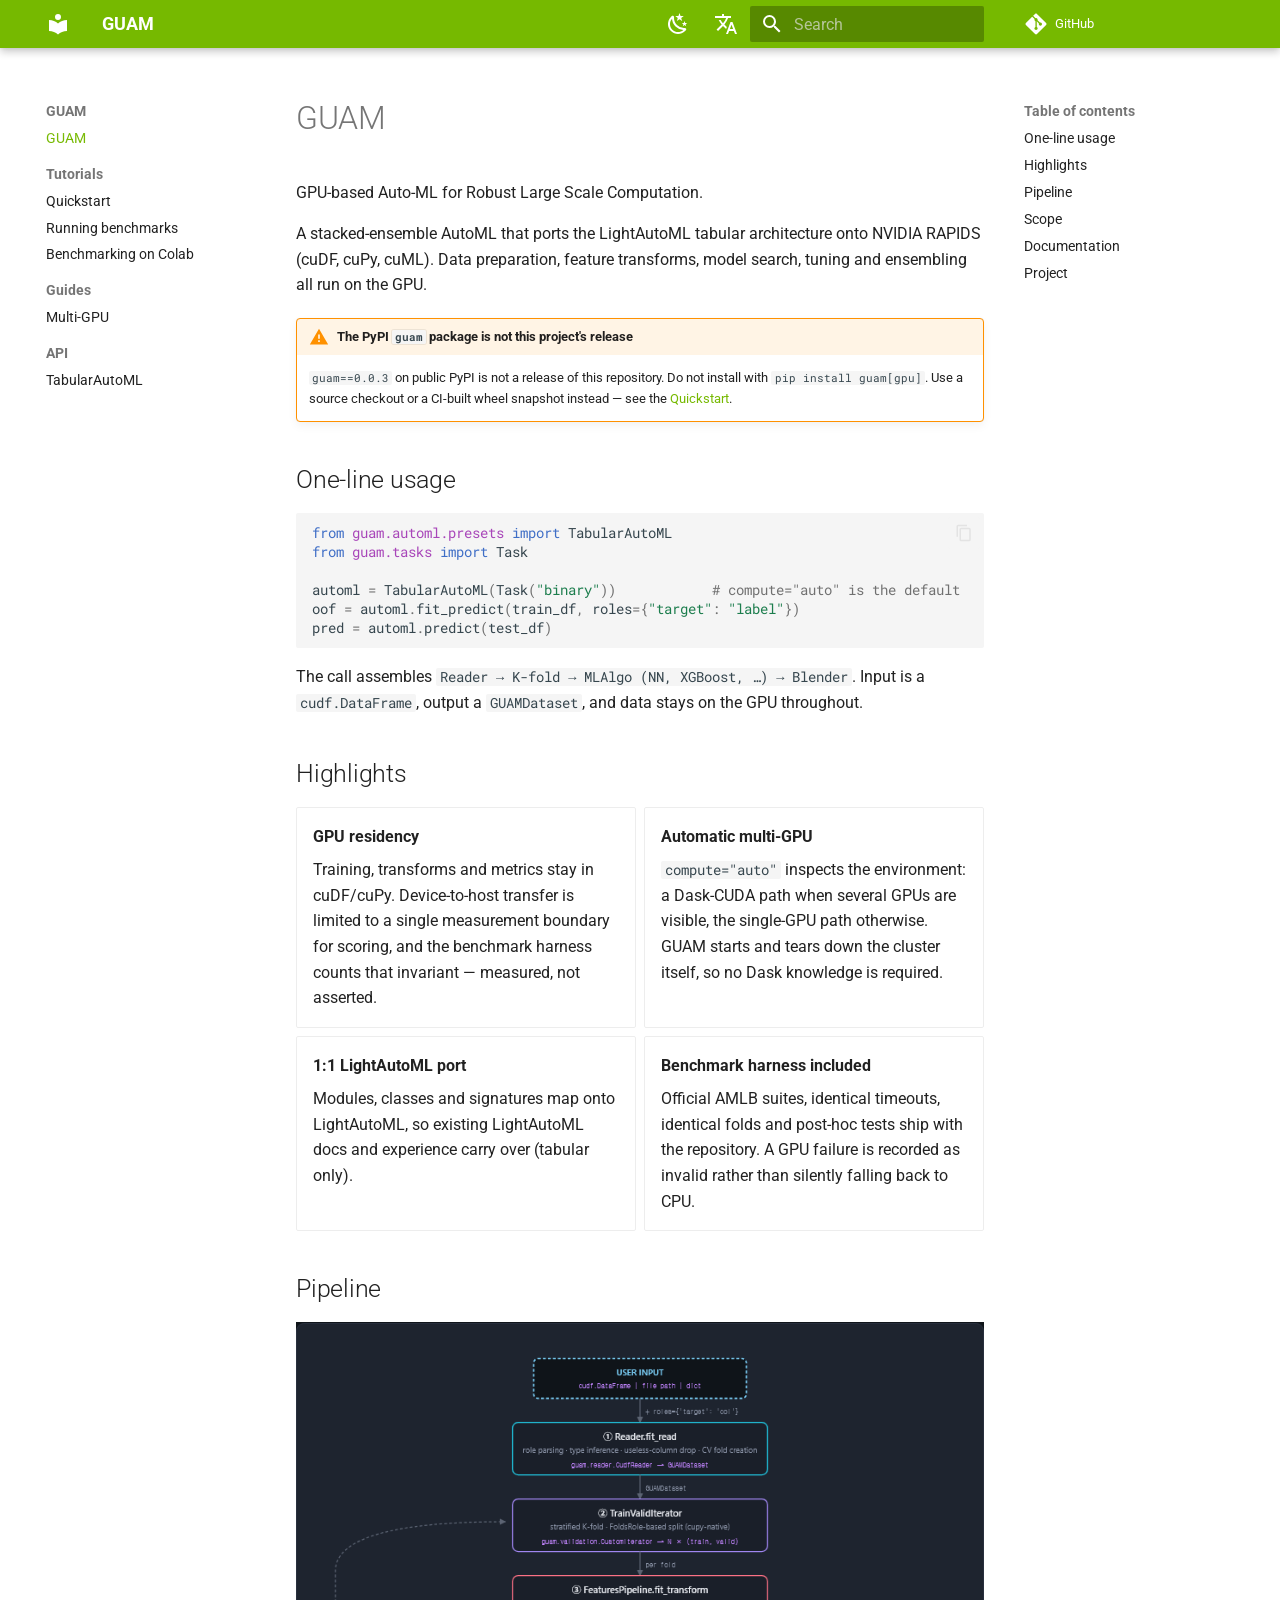
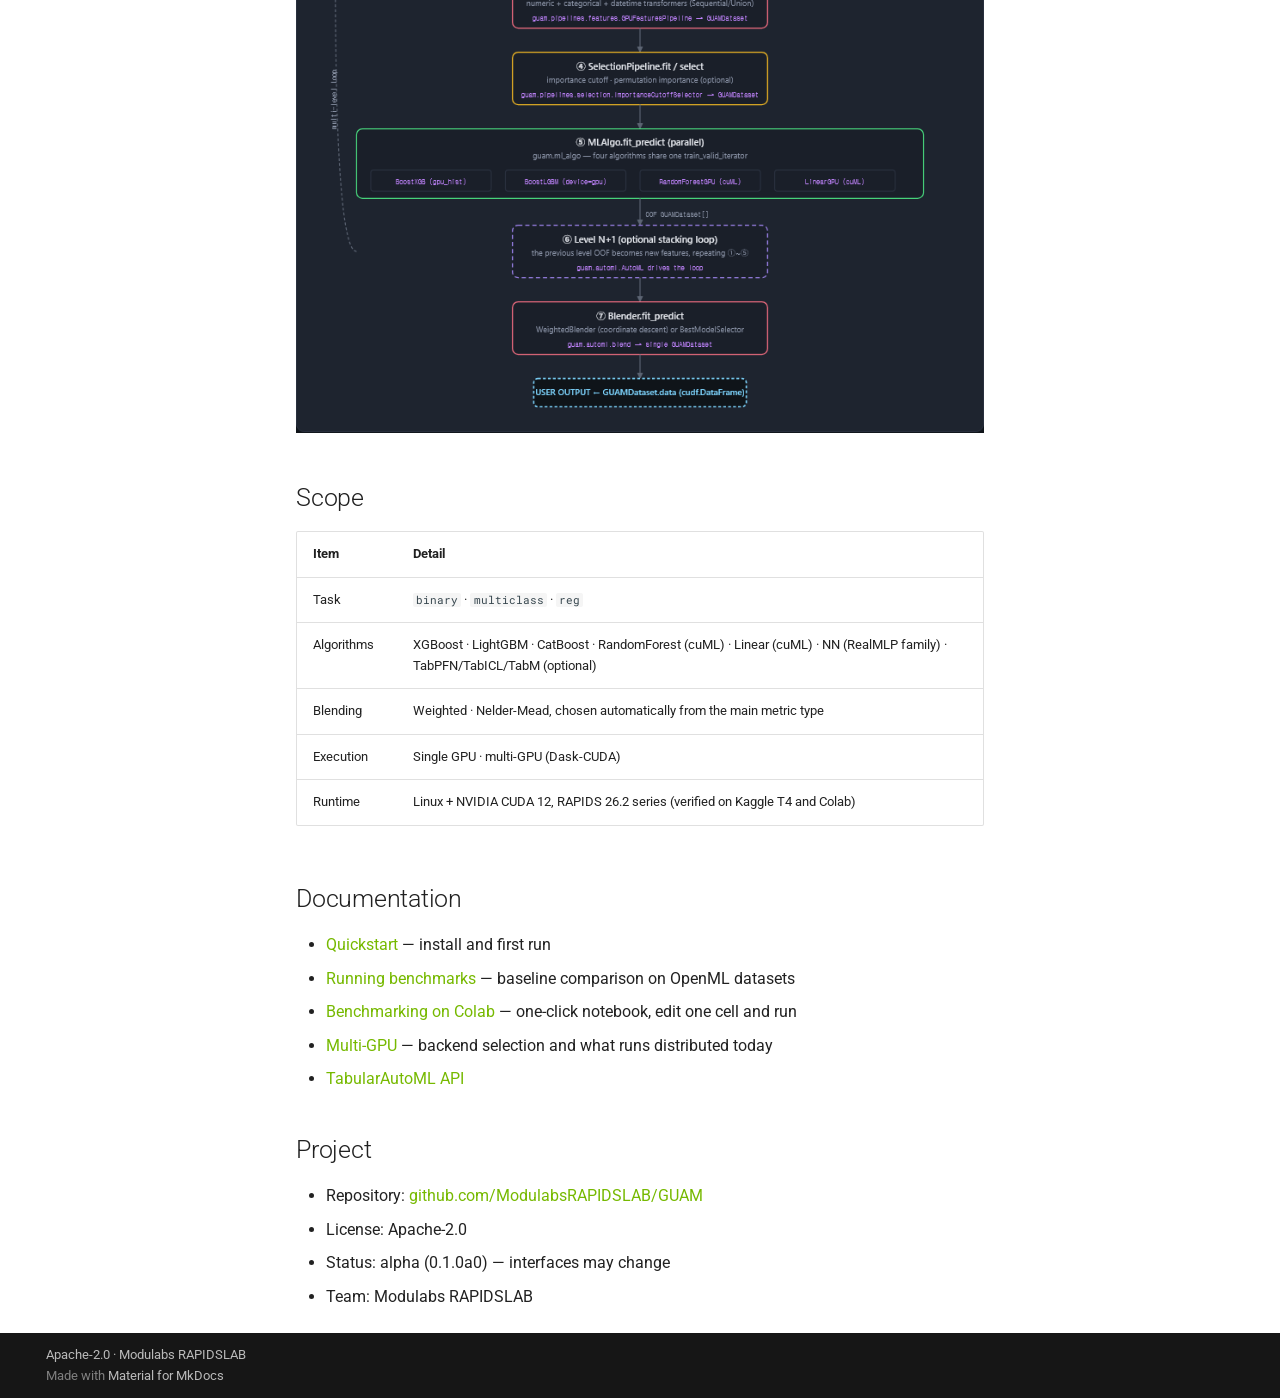
==== commit 15aa52b0: "deploy: GUAM 951916f — Colab 벤치마크 튜토리얼·멀티-GPU 가이드 Co-Authored-By: Claude Opus 5 <noreply@anthropic.c" ====
--- a/index.html
+++ b/index.html
@@ -533,6 +533,34 @@
 
               
             
+              
+                
+  
+  
+  
+  
+    <li class="md-nav__item">
+      <a href="tutorials/colab-benchmark/" class="md-nav__link">
+        
+  
+  
+  <span class="md-ellipsis">
+    
+  
+    Benchmarking on Colab
+  
+
+    
+  </span>
+  
+  
+
+      </a>
+    </li>
+  
+
+              
+            
           </ul>
         </nav>
       
@@ -570,7 +598,7 @@
   <span class="md-ellipsis">
     
   
-    API
+    Guides
   
 
     
@@ -583,6 +611,93 @@
         
         <nav class="md-nav" data-md-level="1" aria-labelledby="__nav_3_label" aria-expanded="false">
           <label class="md-nav__title" for="__nav_3">
+            <span class="md-nav__icon md-icon"></span>
+            
+  
+    Guides
+  
+
+          </label>
+          <ul class="md-nav__list" data-md-scrollfix>
+            
+              
+                
+  
+  
+  
+  
+    <li class="md-nav__item">
+      <a href="guides/multi-gpu/" class="md-nav__link">
+        
+  
+  
+  <span class="md-ellipsis">
+    
+  
+    Multi-GPU
+  
+
+    
+  </span>
+  
+  
+
+      </a>
+    </li>
+  
+
+              
+            
+          </ul>
+        </nav>
+      
+    </li>
+  
+
+    
+      
+      
+  
+  
+  
+  
+    
+    
+    
+    
+      
+        
+        
+      
+    
+    
+    <li class="md-nav__item md-nav__item--section md-nav__item--nested">
+      
+        
+        
+        <input class="md-nav__toggle md-toggle " type="checkbox" id="__nav_4" >
+        
+          
+          <label class="md-nav__link" for="__nav_4" id="__nav_4_label" tabindex="">
+            
+  
+  
+  <span class="md-ellipsis">
+    
+  
+    API
+  
+
+    
+  </span>
+  
+  
+
+            <span class="md-nav__icon md-icon"></span>
+          </label>
+        
+        <nav class="md-nav" data-md-level="1" aria-labelledby="__nav_4_label" aria-expanded="false">
+          <label class="md-nav__title" for="__nav_4">
             <span class="md-nav__icon md-icon"></span>
             
   
@@ -825,6 +940,8 @@
 <ul>
 <li><a href="tutorials/quickstart/">Quickstart</a> — install and first run</li>
 <li><a href="tutorials/benchmark/">Running benchmarks</a> — baseline comparison on OpenML datasets</li>
+<li><a href="tutorials/colab-benchmark/">Benchmarking on Colab</a> — one-click notebook, edit one cell and run</li>
+<li><a href="guides/multi-gpu/">Multi-GPU</a> — backend selection and what runs distributed today</li>
 <li><a href="reference/tabular-automl/">TabularAutoML API</a></li>
 </ul>
 <h2 id="project">Project<a class="headerlink" href="#project" title="Permanent link">&para;</a></h2>
